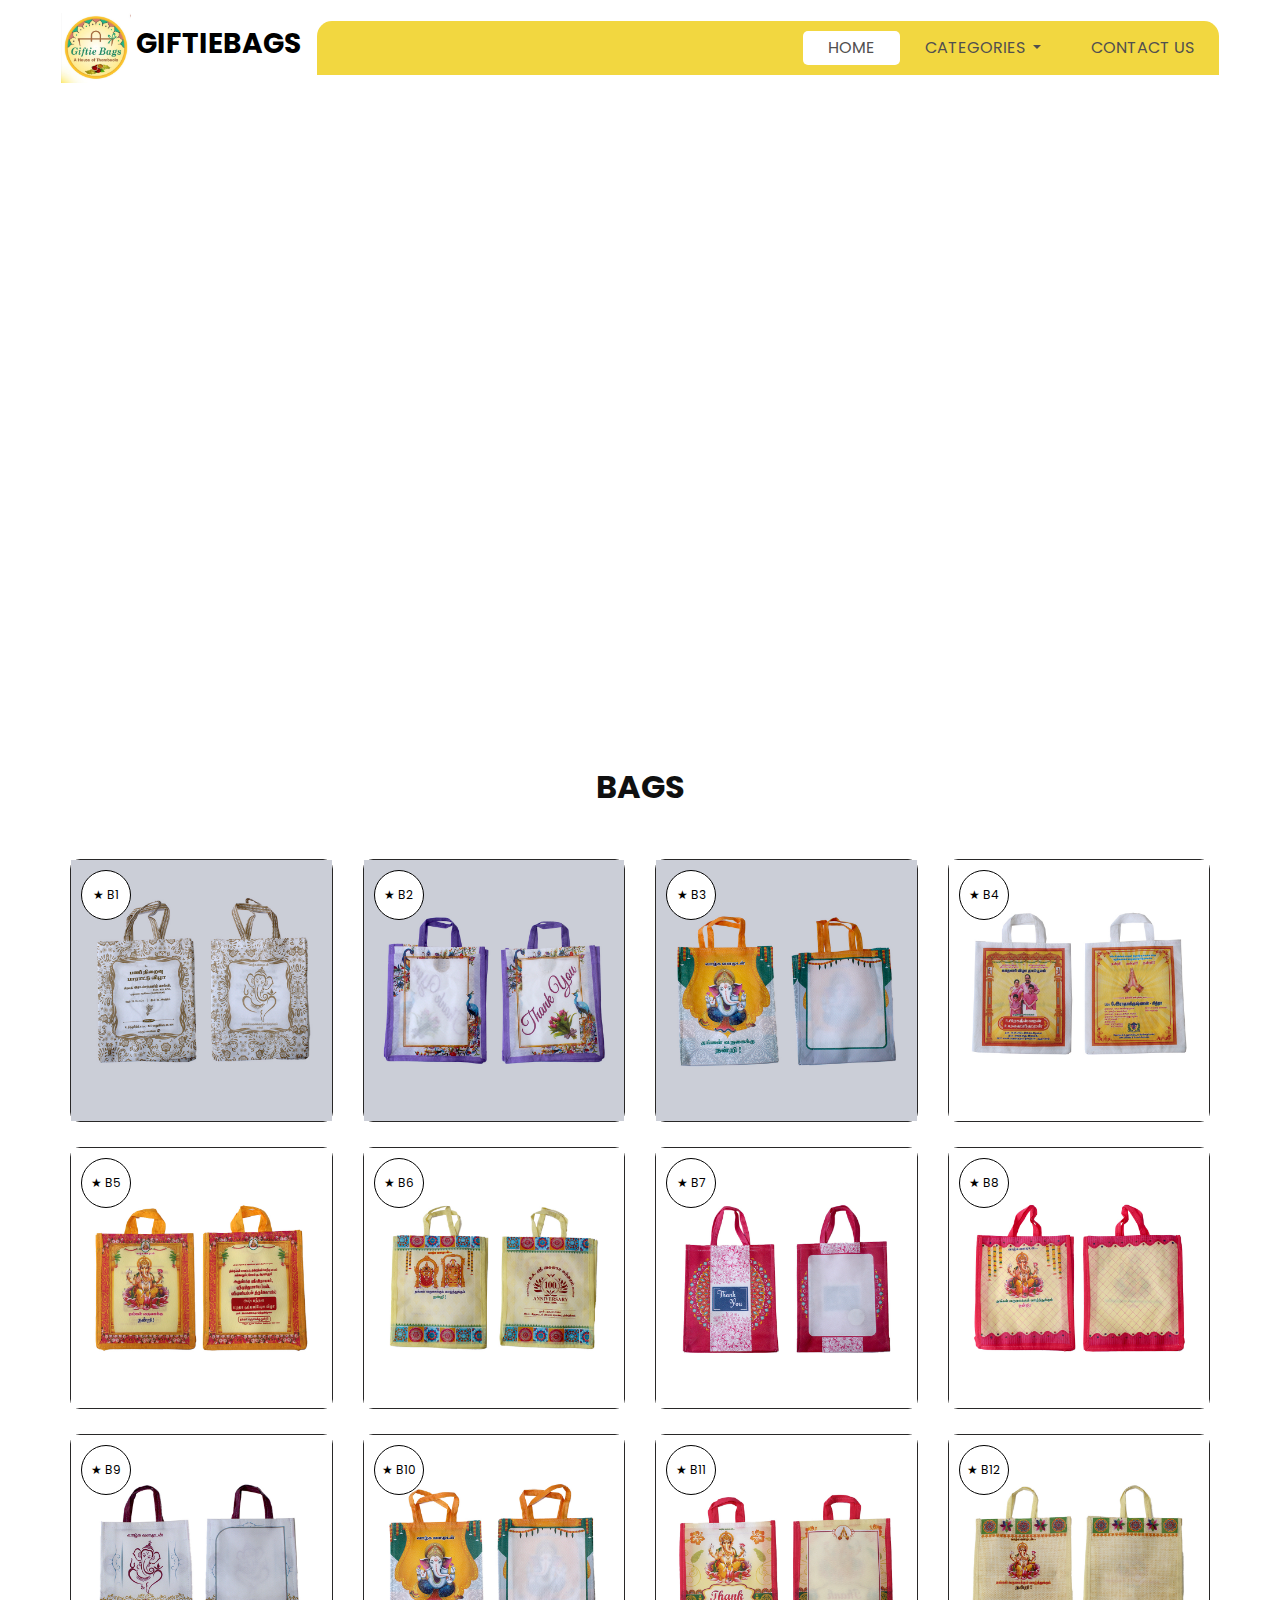
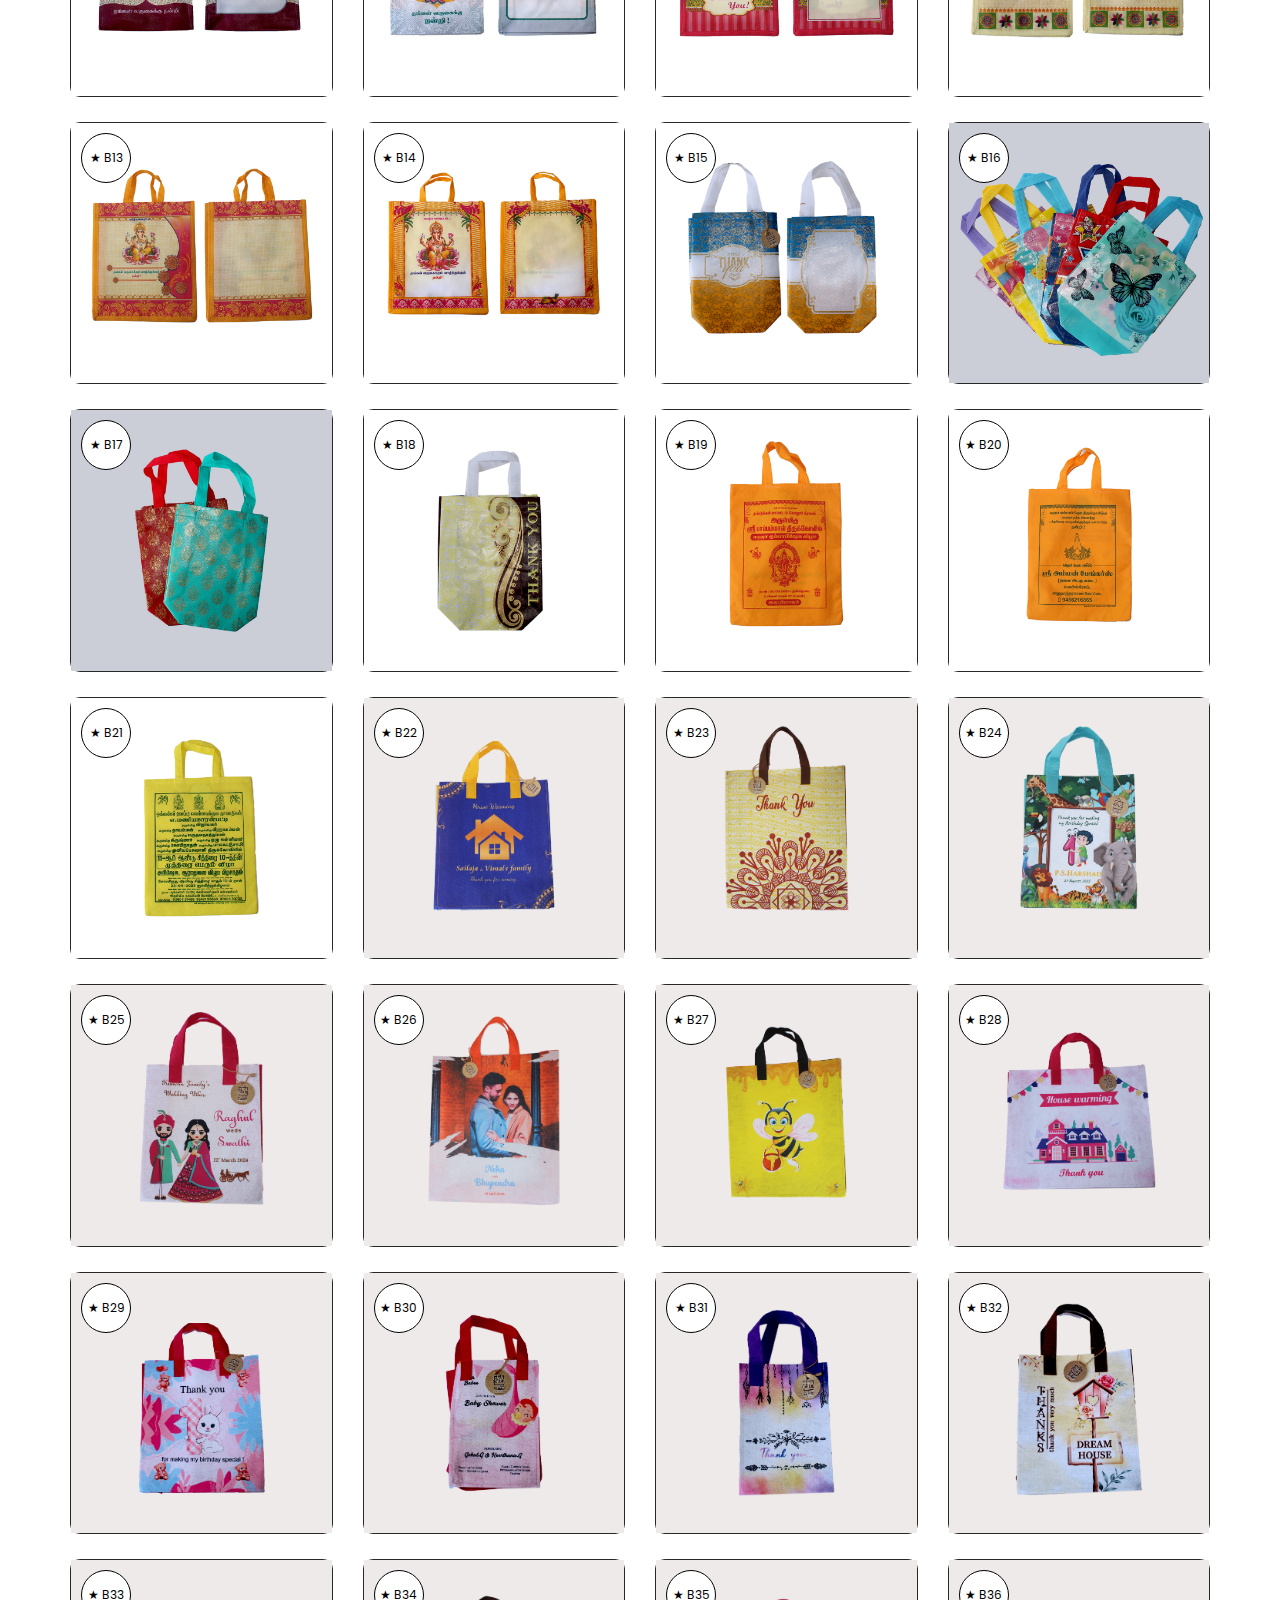
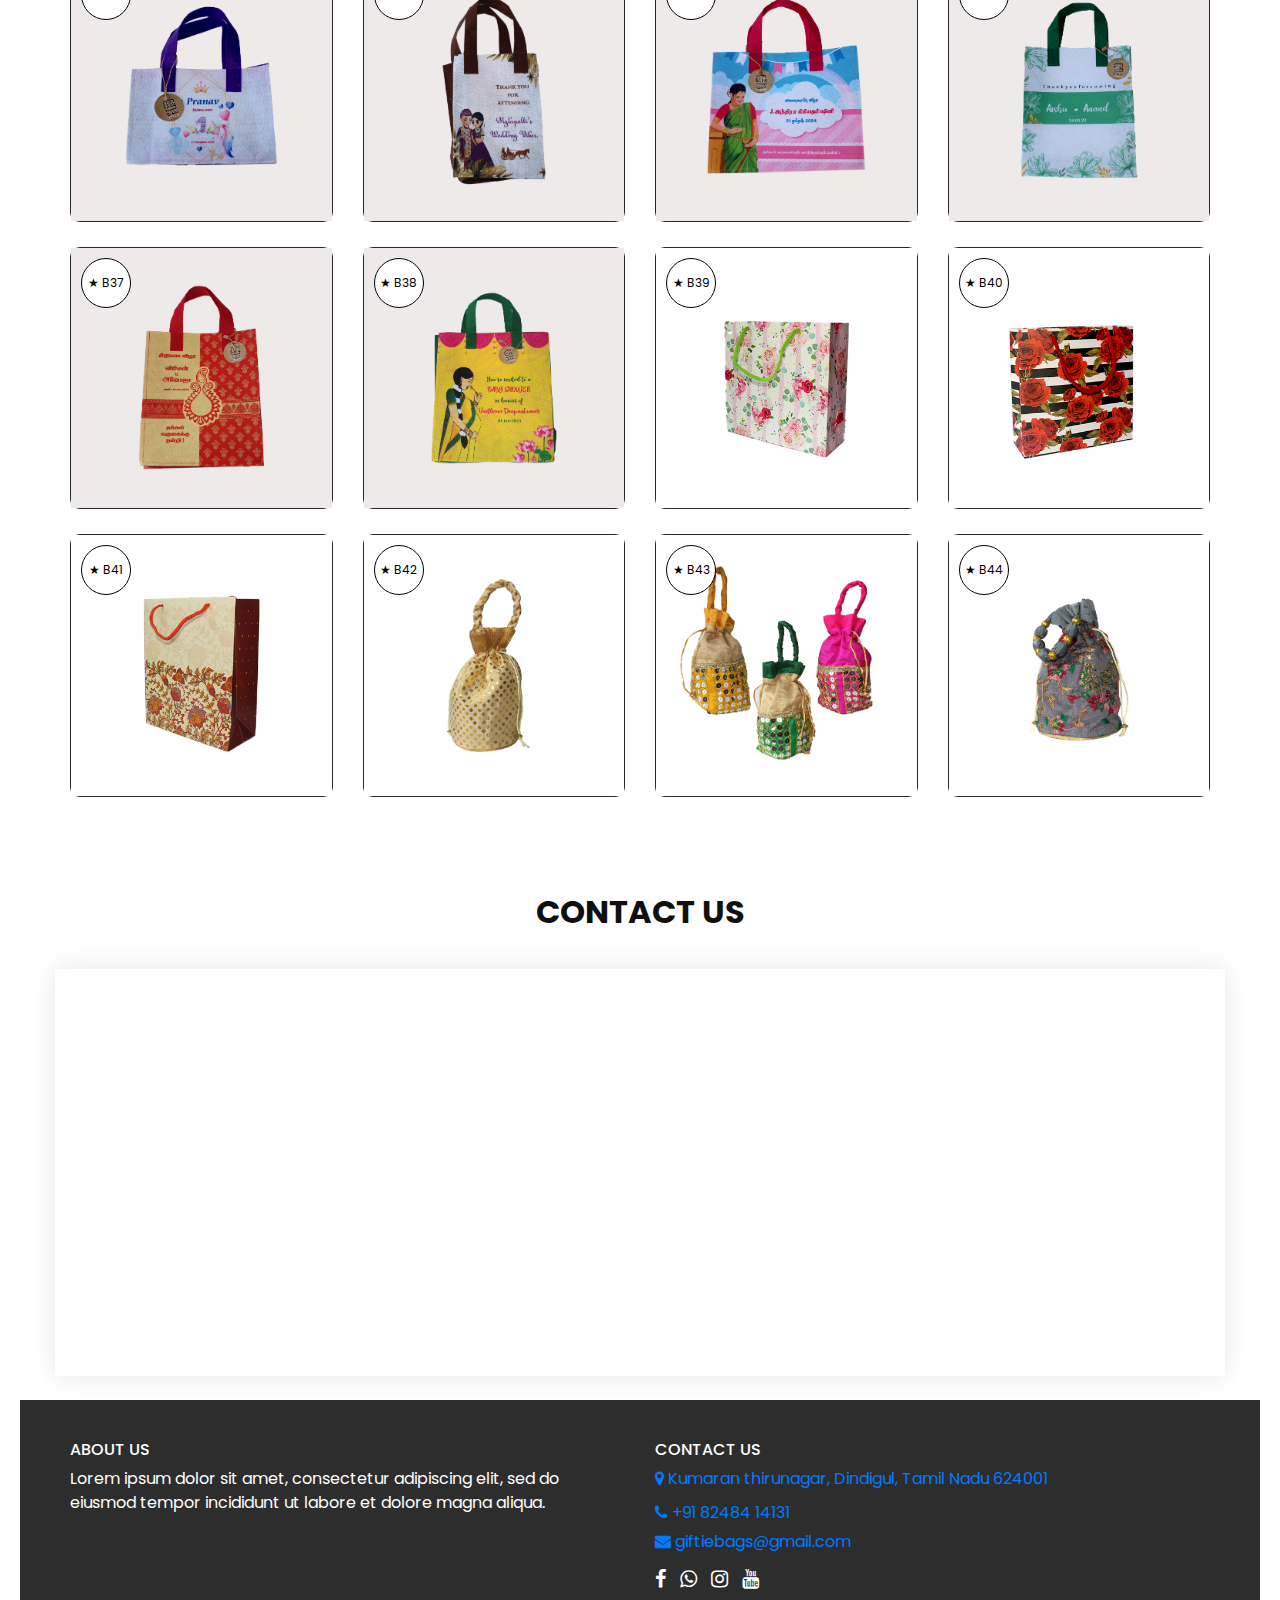
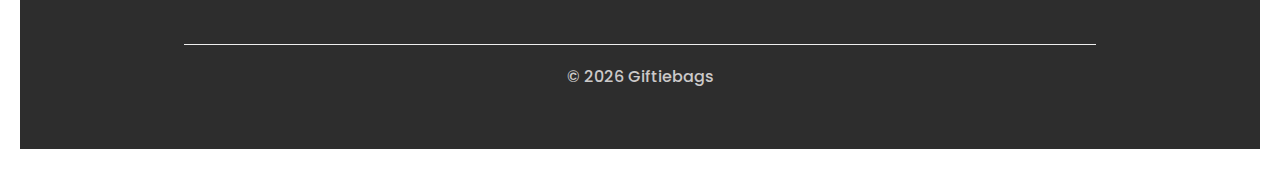
==== bags.html @ 08da4f41 "new" ====
<!DOCTYPE html>
<html>

<head>
  <!-- Basic -->
  <meta charset="utf-8" />
  <meta http-equiv="X-UA-Compatible" content="IE=edge" />
  <!-- Mobile Metas -->
  <meta name="viewport" content="width=device-width, initial-scale=1, shrink-to-fit=no" />
  <!-- Site Metas -->
  <meta name="keywords" content="Giftiebags, Gifts for all occasions, Online gift shop, Fast delivery gifts, Affordable gifts, High-quality gifts, Buy gifts online, Best gift shop, Gifts for birthdays, Gifts for anniversaries, Unique gift items, Gift ideas, E-commerce gifts, Dindigul gift shop, Tamil Nadu gifts" />
  <meta name="description" content="Giftiebags is your one-stop online gift shop offering a wide range of high-quality, affordable gifts for all occasions with fast delivery. Discover unique gift items for birthdays, anniversaries, and more." />
  <meta name="author" content="Giftiebags" />
  <!-- bootstrap core js -->
<script src="js/bootstrap.min.js"></script>


  <title>
    Giftiebags
  </title>

  <!-- slider stylesheet -->
  <link rel="stylesheet" type="text/css" href="https://cdnjs.cloudflare.com/ajax/libs/OwlCarousel2/2.3.4/assets/owl.carousel.min.css" />

  <!-- bootstrap core css -->
  <link rel="stylesheet" type="text/css" href="css/bootstrap.css" />

  <!-- Custom styles for this template -->
  <link href="css/style.css" rel="stylesheet" />
  <!-- responsive style -->
  <link href="css/responsive.css" rel="stylesheet" />

  <script>
    document.addEventListener('DOMContentLoaded', function() {
      const bagsContainer = document.getElementById('bags-container');
  
      for (let i = 1; i <= 44; i++) {
        const colDiv = document.createElement('div');
        colDiv.className = 'col-sm-6 col-md-4 col-lg-3';
  
        const boxDiv = document.createElement('div');
        boxDiv.className = 'box';
  
        const aElement = document.createElement('a');
  
        const imgBoxDiv = document.createElement('div');
        imgBoxDiv.className = 'img-box';
  
        const imgElement = document.createElement('img');
        imgElement.src = `images/Bags/Bag ${i}.jpg`;
        imgElement.alt = `Bag ${i}`;
  
        const newDiv = document.createElement('div');
        newDiv.className = 'new';
  
        const spanElement = document.createElement('span');
        spanElement.innerHTML = `&#9733; B${i}`;
  
        imgBoxDiv.appendChild(imgElement);
        newDiv.appendChild(spanElement);
        aElement.appendChild(imgBoxDiv);
        aElement.appendChild(newDiv);
        boxDiv.appendChild(aElement);
        colDiv.appendChild(boxDiv);
        bagsContainer.appendChild(colDiv);
      }
    });
  </script>
  
</head>

<body>
  <div class="hero_area">
    <!-- header section strats -->
    <header class="header_section">
      <nav class="navbar navbar-expand-lg custom_nav-container">
        <a class="navbar-brand" href="index.html">
          <img src="images/giftie.png" alt="Giftiebags Logo" class="img-fluid" style="max-width: 70px;">
          <span class="d-none d-lg-inline">Giftiebags</span>
        </a>
        <button class="navbar-toggler" type="button" data-toggle="collapse" data-target="#navbarSupportedContent" aria-controls="navbarSupportedContent" aria-expanded="false" aria-label="Toggle navigation">
          <span class="navbar-toggler-icon"></span>
        </button>
    
        <div class="collapse navbar-collapse" id="navbarSupportedContent">
          <ul class="navbar-nav ml-auto">
            <li class="nav-item active">
              <a class="nav-link" href="index.html">Home <span class="sr-only">(current)</span></a>
            </li>
            <li class="nav-item dropdown">
              <a class="nav-link dropdown-toggle" href="#" id="navbarDropdownCategories" role="button" data-toggle="dropdown" aria-haspopup="true" aria-expanded="false">
                Categories
              </a>
              <div class="dropdown-menu" aria-labelledby="navbarDropdownCategories">
                <a class="dropdown-item" href="bags.html">Bags</a>
                <a class="dropdown-item" href="gift.html">Gift</a>
                <a class="dropdown-item" href="jermen.html">Jarmen Silver & Gold</a>
                <a class="dropdown-item" href="jute.html">Jute Bag</a>
                <a class="dropdown-item" href="plate.html">Plates</a>
                <a class="dropdown-item" href="rent.html">Rent</a>
                <a class="dropdown-item" href="customized.html">Customized</a>
              </div>
            </li>
            <li class="nav-item">
              <a class="nav-link" href="contact.html">Contact Us</a>
            </li>
          </ul>
        </div>
      </nav>
    </header>
    <br>
    <!-- end header section -->
    <!-- slider section -->

    <section class="slider_section">
      <div class="slider_container">
        <div id="carouselExampleIndicators" class="carousel slide" data-ride="carousel">
          <div class="carousel-inner">
            <div class="carousel-item active" style="background-image: url('images/slider-img 2.jpg');"></div>
            <div class="carousel-item" style="background-image: url('images/slider-img.jpg');"></div>
            <div class="carousel-item" style="background-image: url('images/slider-img 3.jpg');"></div>
          </div>
          <!-- Add controls -->
          <a class="carousel-control-prev" href="#carouselExampleIndicators" role="button" data-slide="prev">
            <span class="carousel-control-prev-icon" aria-hidden="true"></span>
            <span class="sr-only">Previous</span>
          </a>
          <a class="carousel-control-next" href="#carouselExampleIndicators" role="button" data-slide="next">
            <span class="carousel-control-next-icon" aria-hidden="true"></span>
            <span class="sr-only">Next</span>
          </a>
        </div>
      </div>
    </section>
    
    
    
    
    

    <!-- end slider section -->
  </div>
  <!-- end hero area -->

  <!-- shop section -->
   <br><br>

  <section class="shop_section layout_padding">
    <div class="container">
      <div class="heading_container heading_center">
        <h2>
          Bags
        </h2>
      </div>
      
      <div id="bags-container" class="row"></div>

      
    </div>
  </section>
  <br><br>

  <!-- end shop section -->

 
   <br>
   <br>


  <!-- contact section -->

  <section class="contact_section ">
    <div class="container px-0">
      <div class="heading_container ">
        <h2 class="">
          Contact Us
        </h2>
      </div>
    </div>
    <div class="container container-bg">
      <div class="row">
        <div class="col-lg-7 col-md-6 px-0">
          <div class="map_container">
            <div class="map-responsive">
              <iframe src="https://www.google.com/maps/embed?pb=!1m18!1m12!1m3!1d3924.7235333665144!2d77.98090187425831!3d10.363976440293026!2m3!1f0!2f0!3f0!3m2!1i1024!2i768!4f13.1!3m3!1m2!1s0x3b00ab32f2de6b97%3A0xc33242e0410adecf!2sGiftie%20bags!5e0!3m2!1sen!2sin!4v1720972046450!5m2!1sen!2sin" width="1250" height="400" frameborder="0" ></iframe>
            </div>
          </div>
        </div>
       
      </div>
    </div>
  </section>
  <br>

  <!-- end contact section -->


  <!-- info section -->

  <section class="info_section layout_padding2-top" style="margin-left: 20px; margin-right: 20px;">
    <div class="info_container">
      <div class="container">
        <div class="row">
          <div class="col-md-6 col-lg-6">
            <h6>ABOUT US</h6>
            <p>
              Lorem ipsum dolor sit amet, consectetur adipiscing elit, sed do eiusmod tempor incididunt ut labore et dolore magna aliqua.
            </p>
          </div>
          <div class="col-md-6 col-lg-6">
            <h6>CONTACT US</h6>
            <div class="info_link-box">
              <a href="https://maps.app.goo.gl/H4hfAr19bzM3irhd8">
                <i class="fa fa-map-marker" aria-hidden="true"></i>
                <span> Kumaran thirunagar, Dindigul, Tamil Nadu 624001 </span>
              </a>
              <div class="contact_info">
                <a href="tel:+918248414131">
                  <i class="fa fa-phone" aria-hidden="true"></i>
                  <span>+91 82484 14131</span>
                </a>
                <a href="mailto:giftiebags@gmail.com">
                  <i class="fa fa-envelope" aria-hidden="true"></i>
                  <span>giftiebags@gmail.com</span>
                </a>
              </div>
            </div>            
            <div class="social_box">
              <a href="https://www.facebook.com/" class="social_icon">
                <i class="fa fa-facebook" aria-hidden="true"></i>
              </a>
              <a href="https://wa.me/8248414131" class="social_icon">
                <i class="fa fa-whatsapp" aria-hidden="true"></i>
              </a>              
              <a href="http://www.instagram.com/giftiebags" class="social_icon">
                <i class="fa fa-instagram" aria-hidden="true"></i>
              </a>
              <a href="#" class="social_icon">
                <i class="fa fa-youtube" aria-hidden="true"></i>
              </a>
            </div>
          </div>
        </div>
      </div>
    </div>
    <!-- footer section -->
    <footer class="footer_section">
      <div class="container">
        <p>&copy; <span id="displayYear">All Rights Reserved by</span> Giftiebags</p>
      </div>
    </footer>
    <!-- footer section -->
  </section>

  <!-- end info section -->
  <script src="js/jquery-3.4.1.min.js"></script>
  <script src="js/bootstrap.js"></script>
  <script src="https://cdnjs.cloudflare.com/ajax/libs/OwlCarousel2/2.3.4/owl.carousel.min.js">
  </script>
  <script src="js/custom.js"></script>
</body>

</html>
---- css/style.css ----
@import url("https://fonts.googleapis.com/css2?family=Poppins:wght@300;400;500;600;700&display=swap");
@import url("font-awesome.min.css");
body {
  font-family: "Poppins", sans-serif;
  color: #101010;
  background-color: #ffffff;
}

.layout_padding,
.layout_padding2,
.layout_padding2-top,
.layout_padding2-bottom,
.layout_padding-top,
.layout_padding-bottom {
  padding: 0;
}

.heading_container {
  display: flex;
  flex-direction: column;
  text-align: center;
}

.heading_container h2 {
  text-transform: uppercase;
  font-weight: bold;
}

.heading_container h2 span {
  color: gold;
}

.heading_center {
  align-items: center;
}

/* Header section */
.hero_area {
  padding: 0 45px;
}

.hero_area.sub_pages {
  height: auto;
}

#navbarSupportedContent {
  width: 100%;
  background-color: rgb(242, 215, 64);
  justify-content: center;
  padding: 10px 0;
  border-radius: 15px 15px 0 0;
}

#navbarSupportedContent.innerpage_navbar {
  background-color: white;
  border-radius: 10px;
  box-shadow: 0 0 3px 0 rgba(0, 0, 0, 0.25);
}

#navbarSupportedContent.innerpage_navbar .nav-item.active .nav-link {
  background-color: #f4f5f6;
}

#navbarSupportedContent .navbar-nav .nav-link {
  padding: 5px 25px;
  color: #514f4f;
  text-align: center;
  text-transform: uppercase;
  border-radius: 5px;
}

#navbarSupportedContent .nav-item.active .nav-link {
  background-color: #ffffff;
}

.navbar-brand span {
  font-size: 28px;
  font-weight: bold;
  color: #000000;
  text-transform: uppercase;
}

.custom_nav-container .navbar-toggler {
  width: 37px;
  height: 42px;
  transition: all 0.3s;
}

.custom_nav-container .navbar-toggler span {
  display: block;
  width: 35px;
  height: 4px;
  background-color: #000000;
  margin: 7px 0;
  position: relative;
  border-radius: 5px;
  transition: all 0.3s;
}

.custom_nav-container .navbar-toggler span::before,
.custom_nav-container .navbar-toggler span::after {
  content: "";
  position: absolute;
  left: 0;
  height: 100%;
  width: 100%;
  background-color: #000000;
  top: -10px;
  border-radius: 5px;
  transition: all 0.3s;
}

.custom_nav-container .navbar-toggler span::after {
  top: 10px;
}

.custom_nav-container .navbar-toggler[aria-expanded="true"] {
  transform: rotate(360deg);
}

.custom_nav-container .navbar-toggler[aria-expanded="true"] span {
  transform: rotate(45deg);
}

.custom_nav-container .navbar-toggler[aria-expanded="true"] span::before,
.custom_nav-container .navbar-toggler[aria-expanded="true"] span::after {
  transform: rotate(90deg);
  top: 0;
}

/* Dropdown menu styles */
.dropdown-menu {
  background-color: #ffffff; /* Background color */
  box-shadow: 0 0 10px rgba(0, 0, 0, 0.1); /* Box shadow for dropdown */
  border: none; /* Remove default border */
  border-radius: 5px; /* Rounded corners */
  padding: 10px 0; /* Padding inside dropdown menu */
}

.dropdown-menu a {
  color: #333; /* Text color */
  padding: 10px 20px; /* Padding around text */
  display: block; /* Display as block element */
  text-decoration: none; /* Remove underline */
  transition: background-color 0.3s; /* Smooth background color transition */
}

.dropdown-menu a:hover {
  background-color: #f0f0f0; /* Background color on hover */
}

/*end header section*/


.carousel-item {
  background-size: contain;
  background-position: center;
  background-repeat: no-repeat;
  height: 600px;
  
}

.shop_section .heading_container {
  margin-bottom: 20px;
}

.shop_section .box {
  background-color: #eeeeee;
  position: relative;
  padding: 0; /* Remove padding */
  margin-top: 25px;
  border: 1px solid rgb(41, 40, 40); /* Add border color */
  border-radius: 10px; /* Add border radius */
}

.shop_section .box a {
  color: #000000;
  display: block; /* Ensure the link takes full space */
}

.shop_section .box .img-box {
  display: flex;
  justify-content: center;
  align-items: center;
  height: auto; /* Let the height adjust based on the image */
  overflow: hidden; /* Ensure the image fits within the container */
  margin: 0; /* Remove any margin */
  background-color: white; /* Set background color to gray */
}

.shop_section .box .img-box img {
  width: 100%;
  height: 100%;
  object-fit: cover; /* Ensure the image covers the entire container */
}

.shop_section .box .detail-box {
  display: flex;
  justify-content: space-between;
  padding: 10px; /* Add padding to the detail box if needed */
}

.shop_section .box .detail-box h6 span {
  color: #db4f66;
}

.shop_section .box .new {
  width: 50px;
  height: 50px;
  position: absolute;
  top: 10px;
  left: 10px;
  background-color: #ffffff;
  display: flex;
  justify-content: center;
  align-items: center;
  border-radius: 100%;
  font-size: 12px;
  border: 1px solid black; /* Added border */
  box-sizing: border-box; /* Ensures the border is included in the element's dimensions */
}

.shop_section .btn-box {
  display: flex;
  justify-content: center;
  margin-top: 45px;
}

.shop_section .btn-box a {
  display: inline-block;
  padding: 10px 40px;
  background-color: #f16179;
  color: #ffffff;
  border: 1px solid #f16179;
  border-radius: 5px;
  transition: all .3s;
}

.shop_section .btn-box a:hover {
  background-color: transparent;
  color: #f16179;
}



.saving_section {
  padding-left: 45px;
  padding-right: 45px;
}

.saving_section .box {
  padding-top: 45px;
  background-color: #7fd7eb;
  color: #ffffff;
  border-radius: 15px;
}

.saving_section .row {
  -webkit-box-align: center;
      -ms-flex-align: center;
          align-items: center;
}

.saving_section .img-box {
  padding: 15px 0 0 25px;
}

.saving_section .img-box img {
  width: 100%;
}

.saving_section .detail-box {
  padding: 0 25px;
}

.saving_section .detail-box p {
  margin-top: 5px;
}

.saving_section .detail-box .btn-box {
  display: -webkit-box;
  display: -ms-flexbox;
  display: flex;
  -ms-flex-wrap: wrap;
      flex-wrap: wrap;
  margin: 35px -5px 0;
}

.saving_section .detail-box .btn-box a {
  width: 165px;
  text-align: center;
  margin: 5px;
}

.saving_section .detail-box .btn-box .btn1 {
  display: inline-block;
  padding: 10px 0;
  background-color: #109dbd;
  color: #ffffff;
  border: 1px solid #109dbd;
  border-radius: 0;
  -webkit-transition: all .3s;
  transition: all .3s;
}

.saving_section .detail-box .btn-box .btn1:hover {
  background-color: transparent;
  color: #109dbd;
}

.saving_section .detail-box .btn-box .btn2 {
  display: inline-block;
  padding: 10px 0;
  background-color: #ffffff;
  color: #000000;
  border: 1px solid #ffffff;
  border-radius: 0;
  -webkit-transition: all .3s;
  transition: all .3s;
}

.saving_section .detail-box .btn-box .btn2:hover {
  background-color: transparent;
  color: #ffffff;
}

.why_section .box {
  text-align: center;
  margin-top: 45px;
  background-color: #f9f8f7;
  padding: 25px;
  border-radius: 5px;
}

.why_section .box .img-box {
  margin-bottom: 15px;
}

.why_section .box .img-box svg {
  width: 55px;
  height: auto;
  fill: #320b57;
}

.gift_section {
  padding-left: 45px;
  padding-right: 45px;
}

.gift_section .box {
  background-color: #6929a5;
  border-radius: 15px;
  color: #ffffff;
}

.gift_section .row {
  -webkit-box-align: center;
      -ms-flex-align: center;
          align-items: center;
}

.gift_section .img-box {
  padding: 60px 0 60px 25px;
}

.gift_section .img-box img {
  width: 100%;
}

.gift_section .detail-box {
  padding: 0 25px;
}

.gift_section .detail-box p {
  margin-top: 5px;
}

.gift_section .detail-box .btn-box {
  display: -webkit-box;
  display: -ms-flexbox;
  display: flex;
  -ms-flex-wrap: wrap;
      flex-wrap: wrap;
  margin: 35px -5px 0;
}

.gift_section .detail-box .btn-box a {
  width: 165px;
  text-align: center;
  margin: 5px;
}

.gift_section .detail-box .btn-box .btn1 {
  display: inline-block;
  padding: 10px 0;
  background-color: #ffffff;
  color: #000000;
  border: 1px solid #ffffff;
  border-radius: 0;
  -webkit-transition: all .3s;
  transition: all .3s;
}

.gift_section .detail-box .btn-box .btn1:hover {
  background-color: transparent;
  color: #ffffff;
}

.gift_section .detail-box .btn-box .btn2 {
  display: inline-block;
  padding: 10px 0;
  background-color: #9242dd;
  color: #ffffff;
  border: 1px solid #9242dd;
  border-radius: 0;
  -webkit-transition: all .3s;
  transition: all .3s;
}

.gift_section .detail-box .btn-box .btn2:hover {
  background-color: transparent;
  color: #9242dd;
}

.contact_section {
  position: relative;

}

.contact_section .container-bg {
  -webkit-box-shadow: 0 0 25px 0 rgba(0, 0, 0, 0.1);
          box-shadow: 0 0 25px 0 rgba(0, 0, 0, 0.1);
}

.contact_section .heading_container {
  margin-bottom: 30px;
}

.contact_section .row {
  -webkit-box-align: stretch;
      -ms-flex-align: stretch;
          align-items: stretch;
}

.contact_section form {
  padding-right: 35px;
  padding: 45px 20px;
}

.contact_section input {
  width: 100%;
  border: 1px solid #919191;
  height: 50px;
  margin-bottom: 25px;
  padding-left: 25px;
  background-color: transparent;
  outline: none;
  color: #101010;
}

.contact_section input::-webkit-input-placeholder {
  color: #131313;
}

.contact_section input:-ms-input-placeholder {
  color: #131313;
}

.contact_section input::-ms-input-placeholder {
  color: #131313;
}

.contact_section input::placeholder {
  color: #131313;
}

.contact_section input.message-box {
  height: 120px;
}

.contact_section button {
  display: inline-block;
  padding: 12px 45px;
  background-color: #db4f66;
  color: #ffffff;
  border: 1px solid #db4f66;
  border-radius: 0;
  -webkit-transition: all .3s;
  transition: all .3s;
  display: block;
  color: #fff;
  margin: 35px auto 0 auto;
}

.contact_section button:hover {
  background-color: transparent;
  color: #db4f66;
}

.contact_section .map_container {
  height: 100%;
  min-height: 375px;
}

.contact_section .map_container .map-responsive {
  height: 100%;
}

.client_section .heading_container {
  margin-bottom: 20px;
}

.client_section .box {
  margin: 15px 45px;
  -webkit-box-shadow: 0 0 5px 0 rgba(0, 0, 0, 0.25);
          box-shadow: 0 0 5px 0 rgba(0, 0, 0, 0.25);
  padding: 25px;
}

.client_section .box .client_info {
  display: -webkit-box;
  display: -ms-flexbox;
  display: flex;
  -webkit-box-pack: justify;
      -ms-flex-pack: justify;
          justify-content: space-between;
}

.client_section .box .client_info .client_name h5 {
  font-weight: 600;
  color: gold;
}

.client_section .box .client_info .client_name h6 {
  margin-bottom: 0;
  color: #bfc0c0;
  font-weight: normal;
  font-size: 15px;
}

.client_section .box .client_info i {
  font-size: 24px;
}

.client_section .box p {
  margin-top: 15px;
}

.client_section .carousel-control-prev,
.client_section .carousel-control-next {
  width: 45px;
  height: 125px;
  background-color: gold;
  opacity: 1;
  font-size: 28px;
  font-weight: bold;
  top: 50%;
  -webkit-transform: translateY(-50%);
          transform: translateY(-50%);
}

.client_section .carousel-control-prev {
  left: 0;
}

.client_section .carousel-control-next {
  right: 0;
}

/* info section */
.info_section {
  position: relative;
  background-color: #2d2d2d;
  color: #ffffff;
  /* margin-left: 170px;
  margin-right: 90px; */
  margin-bottom: 20px;
  padding-top: 40px;
  padding-bottom: 20px; /* Adjust as needed */
}

.info_container {
  display: flex;
  justify-content: space-between;
  align-items: flex-start;
}

.about_us,
.contact_info {
  margin-top: 10px;
}

.contact_info a {
  display: block;
  margin-bottom: 5px;
}

.about_us h6,
.contact_info h6 {
  font-weight: bold;
  text-transform: uppercase;
  margin-bottom: 15px;
}

.about_us p,
.contact_info .info_link-box a {
  color: #cbc9c9;
}

.contact_info .info_link-box a:hover span {
  color: #ffffff;
}

.social_box {
  margin-top: 10px;
}

.social_box .social_icon {
  display: inline-block;
  margin-right: 10px;
  font-size: 20px;
  color: #fff;
}

.social_box .social_icon:last-child {
  margin-right: 0;
}


/* Adjustments for footer */
/* Adjustments for footer */
.footer_section {
  margin-top: 30px; /* Adjust margin as needed */
  padding: 20px 0; /* Adjust padding as needed */
  font-weight: 500;
  text-align: center;
  color: #cbc9c9;
  background-color: #2d2d2d; /* Background color for footer */
}

.footer_section p {
  margin: 0 auto;
  border-top: 1.5px solid #eeeeee;
  width: 80%; /* Adjust width for desktop */
  padding: 20px 0; /* Adjust padding for desktop */
}

.button_section {
  padding: 50px 0;
  background-color: #f9f9f9;
  text-align: center;
}

.section_heading {
  font-size: 24px;
  margin-bottom: 20px;
}

.button_wrapper {
  display: inline-block;
}

.contact_button {
  display: inline-block;
  padding: 12px 30px;
  font-size: 18px;
  font-weight: bold;
  text-decoration: none;
  color: #ffffff;
  background-color: #007bff;
  border-radius: 5px;
  transition: background-color 0.3s ease;
}

.contact_button:hover {
  background-color: #0056b3;
}

@media (max-width: 768px) {
  .carousel-item {
    height: 240px; /* Adjust for tablets */
  }

  .d-inline {
    font-size: 12px;
  }

  .footer_section {
    margin-top: 20px; /* Adjust margin for smaller screens */
    padding: 15px 0; /* Adjust padding for smaller screens */
  }

  .footer_section p {
    width: 90%; /* Adjust width for smaller screens */
    padding: 10px 0; /* Adjust padding for smaller screens */
  }

  iframe {
    width: 100%;
    margin-left: 20px;
  }

  .about_us h6,
  .contact_info h6 {
    text-align: left; /* Align headings to the left */
    margin-bottom: 10px; /* Adjust margin if needed */
  }
  /* end footer section */
  /*# sourceMappingURL=style.css.map */
}
---- css/responsive.css ----
@media (max-width: 1120px) {
    .saving_section .detail-box {
        padding: 0;
    }
}

@media (max-width: 992px) {
  
    .custom_nav-container {
        flex-direction: row;
    }

    .custom_nav-container .navbar-nav {
        align-items: center;
    }

    #navbarSupportedContent .navbar-nav .nav-link {
        margin: 5px 0;
    }

    .slider_section .detail-box {
        padding-left: 0;
    }

    .slider_section .detail-box h1 {
        font-size: 3rem;
    }

    .slider_section .img-box {
        padding: 0;
    }

    .saving_section .row {
        flex-direction: column-reverse;
    }

    .saving_section .detail-box {

        margin-bottom: 30px;
    }

    .client_section .box {
        margin: 15px 25px;
    }

    .client_section .carousel_btn-box {
        display: flex;
        justify-content: center;
        margin-top: 45px;
    }

    .client_section .carousel-control-prev,
    .client_section .carousel-control-next {
        position: unset;
        margin: 0 2.5px;
        width: 45px;
        height: 45px;
    }
}

@media (max-width: 768px) {
    .hero_area {
        padding: 0 25px;
    }

    .slider_section .img-box {
        margin-bottom: 45px;
    }

    .saving_section,
    .gift_section {
        padding-left: 25px;
        padding-right: 25px;
    }

    .gift_section .box {
        padding: 45px 0;
    }

    .gift_section .img-box {
        padding: 0 15px;
        margin-bottom: 45px;
    }

    .info_section .row>div {
        text-align: center;
        display: flex;
        flex-direction: column;
        align-items: center;

    }

    /* .info_section {
        margin: 0 25px 25px;
    } */


}

@media (max-width: 576px) {
    .contact_section {
        padding-left: 25px;
        padding-right: 25px;
    }
}

@media (max-width: 480px) {

    .saving_section .detail-box,
    .gift_section .detail-box {
        padding: 0 5px;
    }
}

@media (max-width: 420px) {}

@media (max-width: 376px) {}

@media (min-width: 1200px) {
    .container {
        max-width: 1170px;
    }
}
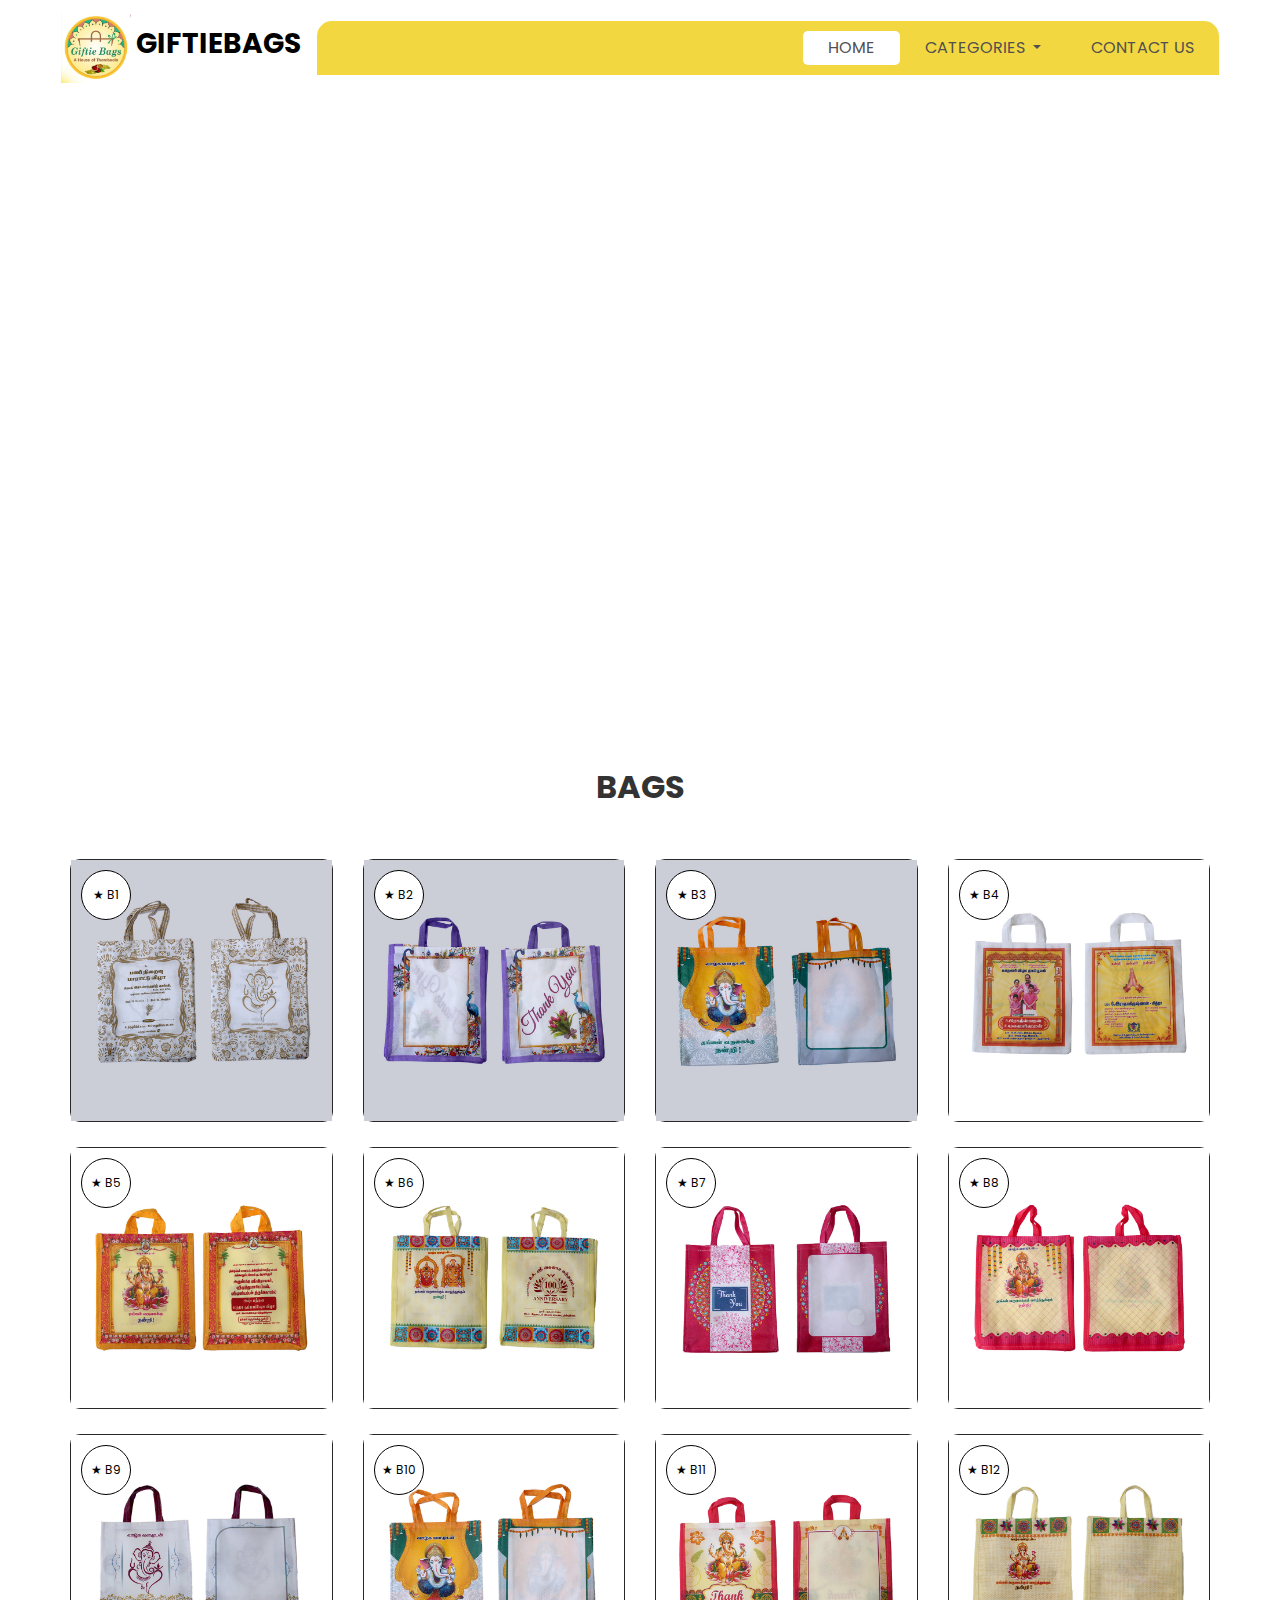
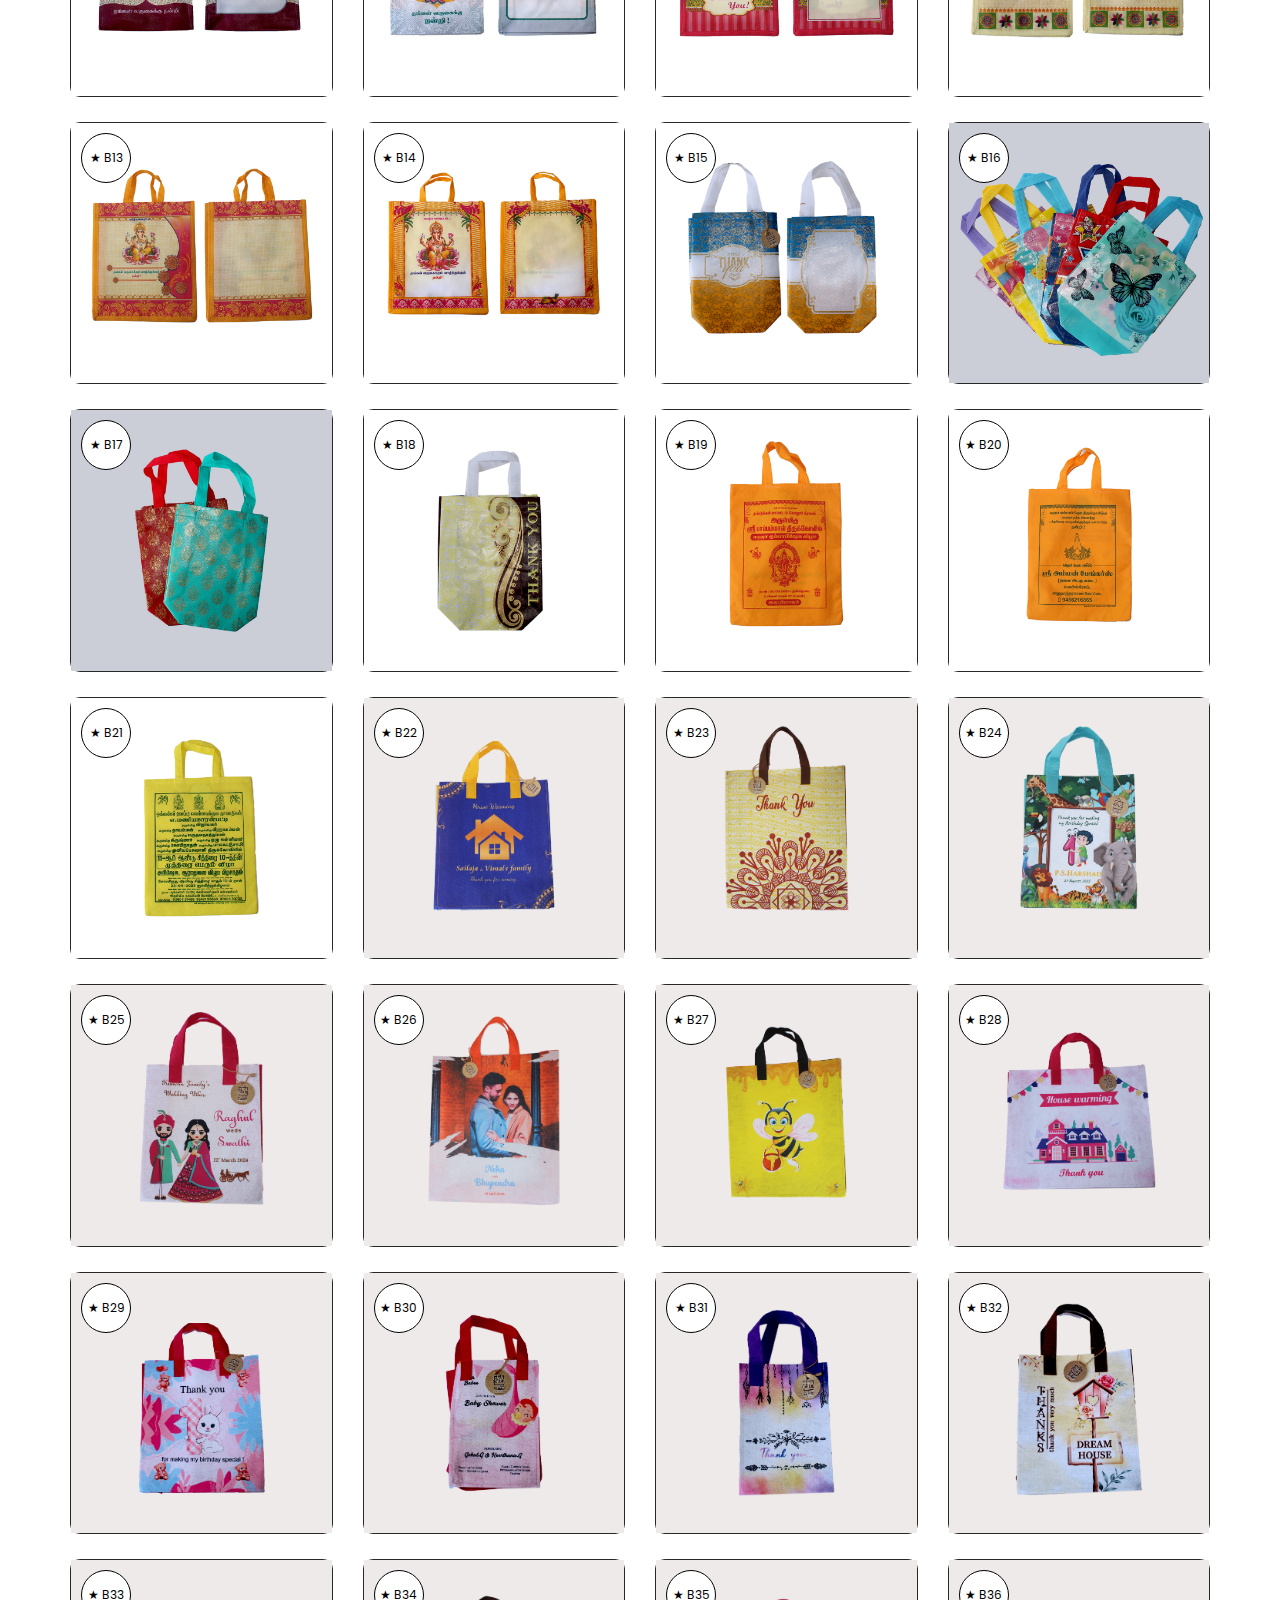
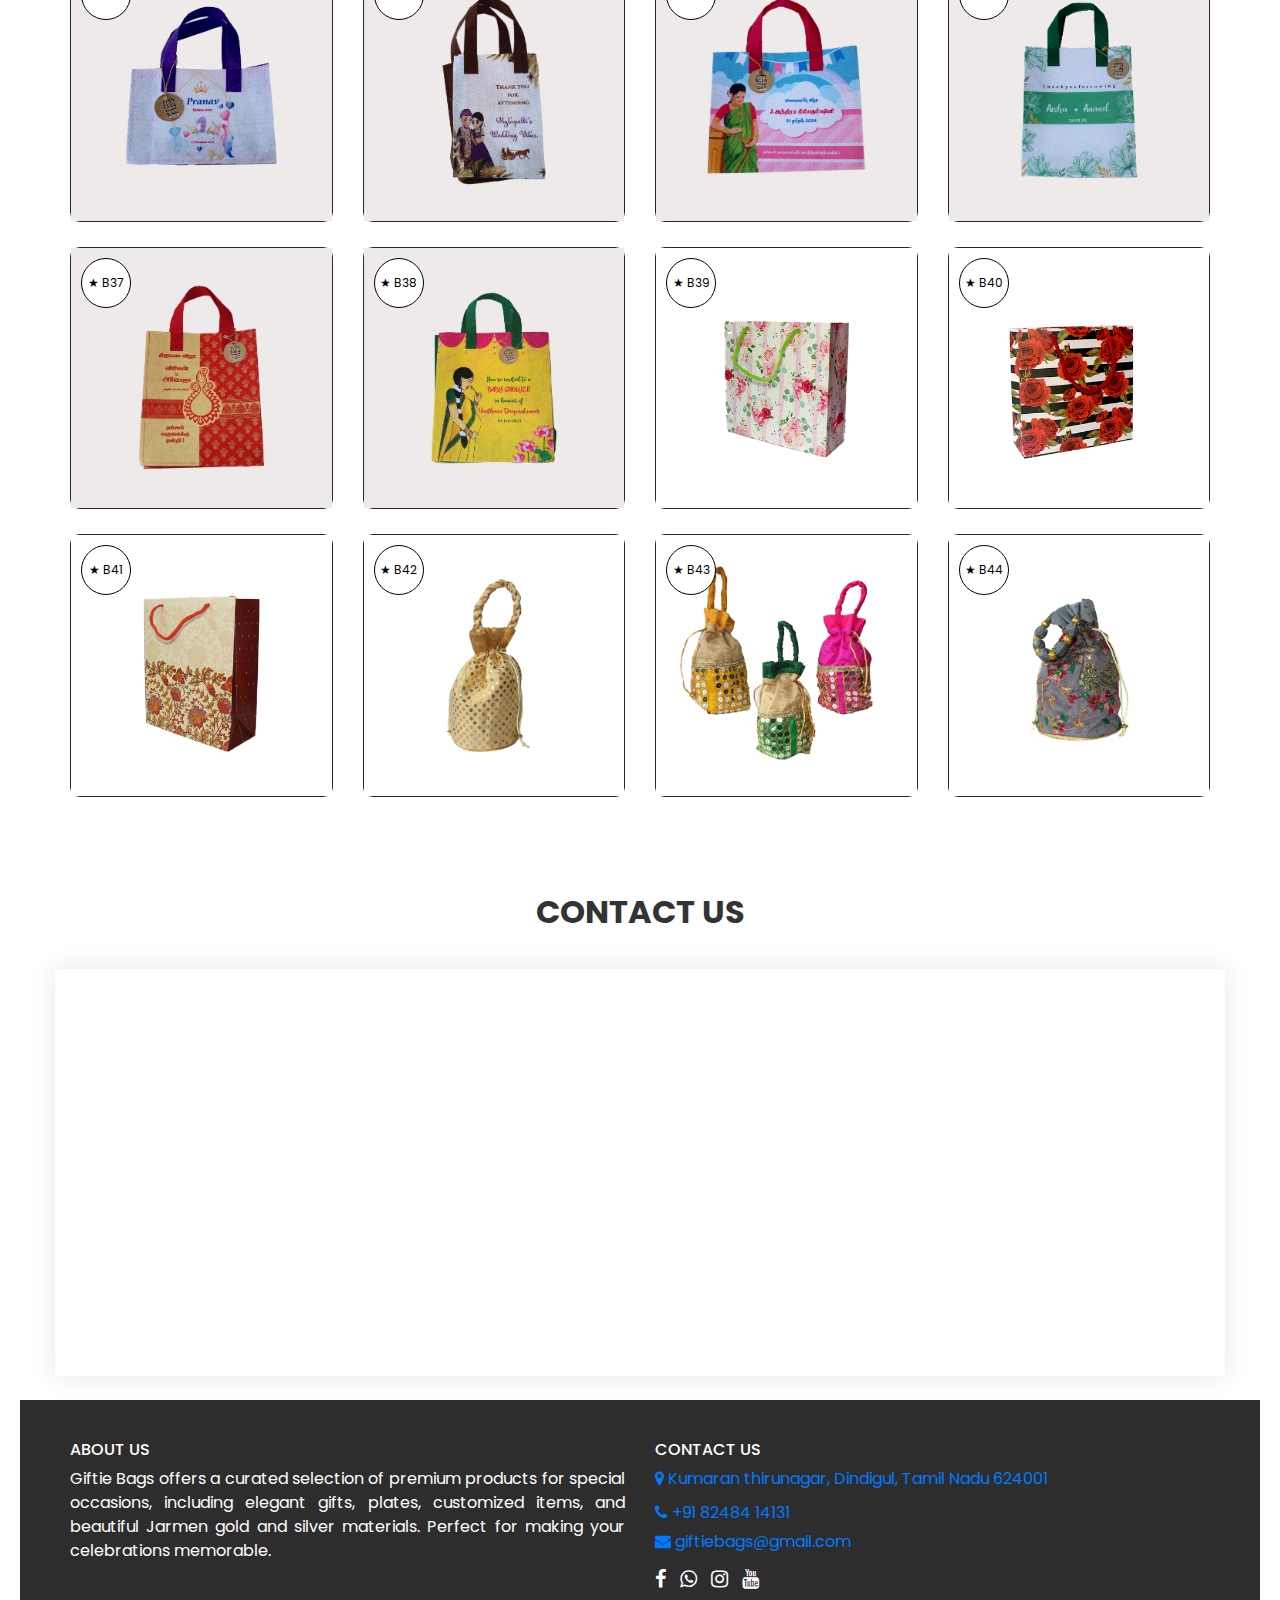
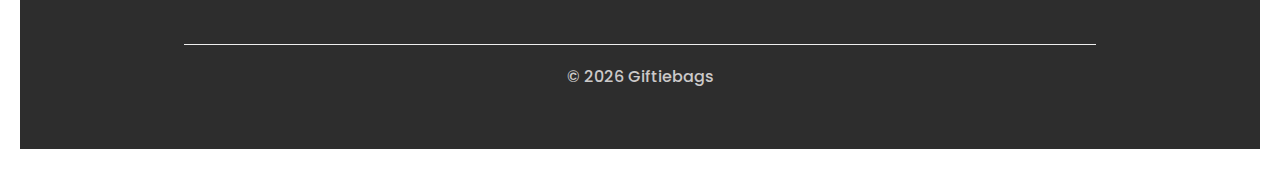
==== commit 73e883c6: "ss" ====
--- a/bags.html
+++ b/bags.html
@@ -42,6 +42,8 @@
         boxDiv.className = 'box';
   
         const aElement = document.createElement('a');
+        aElement.href = `order.html?model=B${i}`;
+
   
         const imgBoxDiv = document.createElement('div');
         imgBoxDiv.className = 'img-box';
@@ -204,7 +206,9 @@
           <div class="col-md-6 col-lg-6">
             <h6>ABOUT US</h6>
             <p>
-              Lorem ipsum dolor sit amet, consectetur adipiscing elit, sed do eiusmod tempor incididunt ut labore et dolore magna aliqua.
+              Giftie Bags offers a curated selection of premium products for special occasions, including elegant gifts,
+              plates, customized items, and beautiful Jarmen gold and silver materials. Perfect for making your
+              celebrations memorable.
             </p>
           </div>
           <div class="col-md-6 col-lg-6">
--- a/css/style.css
+++ b/css/style.css
@@ -127,6 +127,66 @@
   transform: rotate(90deg);
   top: 0;
 }
+
+
+.order_section {
+  padding: 60px 0;
+}
+
+.heading_container {
+  text-align: center;
+  margin-bottom: 40px;
+}
+
+.heading_container h2 {
+  font-size: 32px;
+  color: #333;
+}
+
+.form-group {
+  margin-bottom: 20px;
+}
+
+.form-group label {
+  font-weight: bold;
+  color: #555;
+}
+
+.form-control {
+  width: 100%;
+  padding: 10px;
+  border: 1px solid #ced4da;
+  border-radius: 4px;
+  box-shadow: inset 0 1px 3px rgba(0, 0, 0, 0.1);
+}
+
+.form-control:focus {
+  border-color: #80bdff;
+  outline: 0;
+  box-shadow: 0 0 5px rgba(128, 189, 255, 0.5);
+}
+
+textarea.form-control {
+  resize: vertical;
+}
+
+.btn-primary {
+  background-color: #007bff;
+  border-color: #007bff;
+  padding: 10px 20px;
+  border-radius: 4px;
+  font-size: 16px;
+  color: #fff;
+  cursor: pointer;
+  transition: background-color 0.3s ease;
+}
+
+.btn-primary:hover {
+  background-color: #0056b3;
+  border-color: #0056b3;
+}
+
+
 
 /* Dropdown menu styles */
 .dropdown-menu {
@@ -607,6 +667,11 @@
   color: #cbc9c9;
 }
 
+.info_section .col-md-6 p {
+  text-align: justify;
+}
+
+
 .contact_info .info_link-box a:hover span {
   color: #ffffff;
 }
@@ -709,3 +774,51 @@
   /*# sourceMappingURL=style.css.map */
 }
 
+/* Header section adjustments for mobile view */
+@media (max-width: 767px) {
+  .navbar-brand {
+    flex-direction: column;
+    text-align: center;
+  }
+  
+  .navbar-brand img {
+    max-width: 50px; /* Adjust logo size for mobile */
+  }
+
+  .navbar-nav {
+    text-align: center;
+  }
+
+  .navbar-nav .nav-item {
+    margin: 0;
+  }
+
+  .navbar-nav .nav-link {
+    padding: 10px;
+  }
+
+  .dropdown-menu {
+    text-align: center;
+  }
+
+  .navbar-toggler {
+    border: none; /* Remove border from toggler button */
+  }
+
+  .carousel-inner .carousel-item {
+    background-size: cover;
+    background-position: center;
+    height: 200px; /* Adjust height of carousel items for mobile */
+  }
+}
+
+/* Adjustments for larger mobile screens */
+@media (max-width: 991px) and (min-width: 768px) {
+  .navbar-brand img {
+    max-width: 60px; /* Adjust logo size for tablets */
+  }
+
+  .carousel-inner .carousel-item {
+    height: 300px; /* Adjust height of carousel items for tablets */
+  }
+}
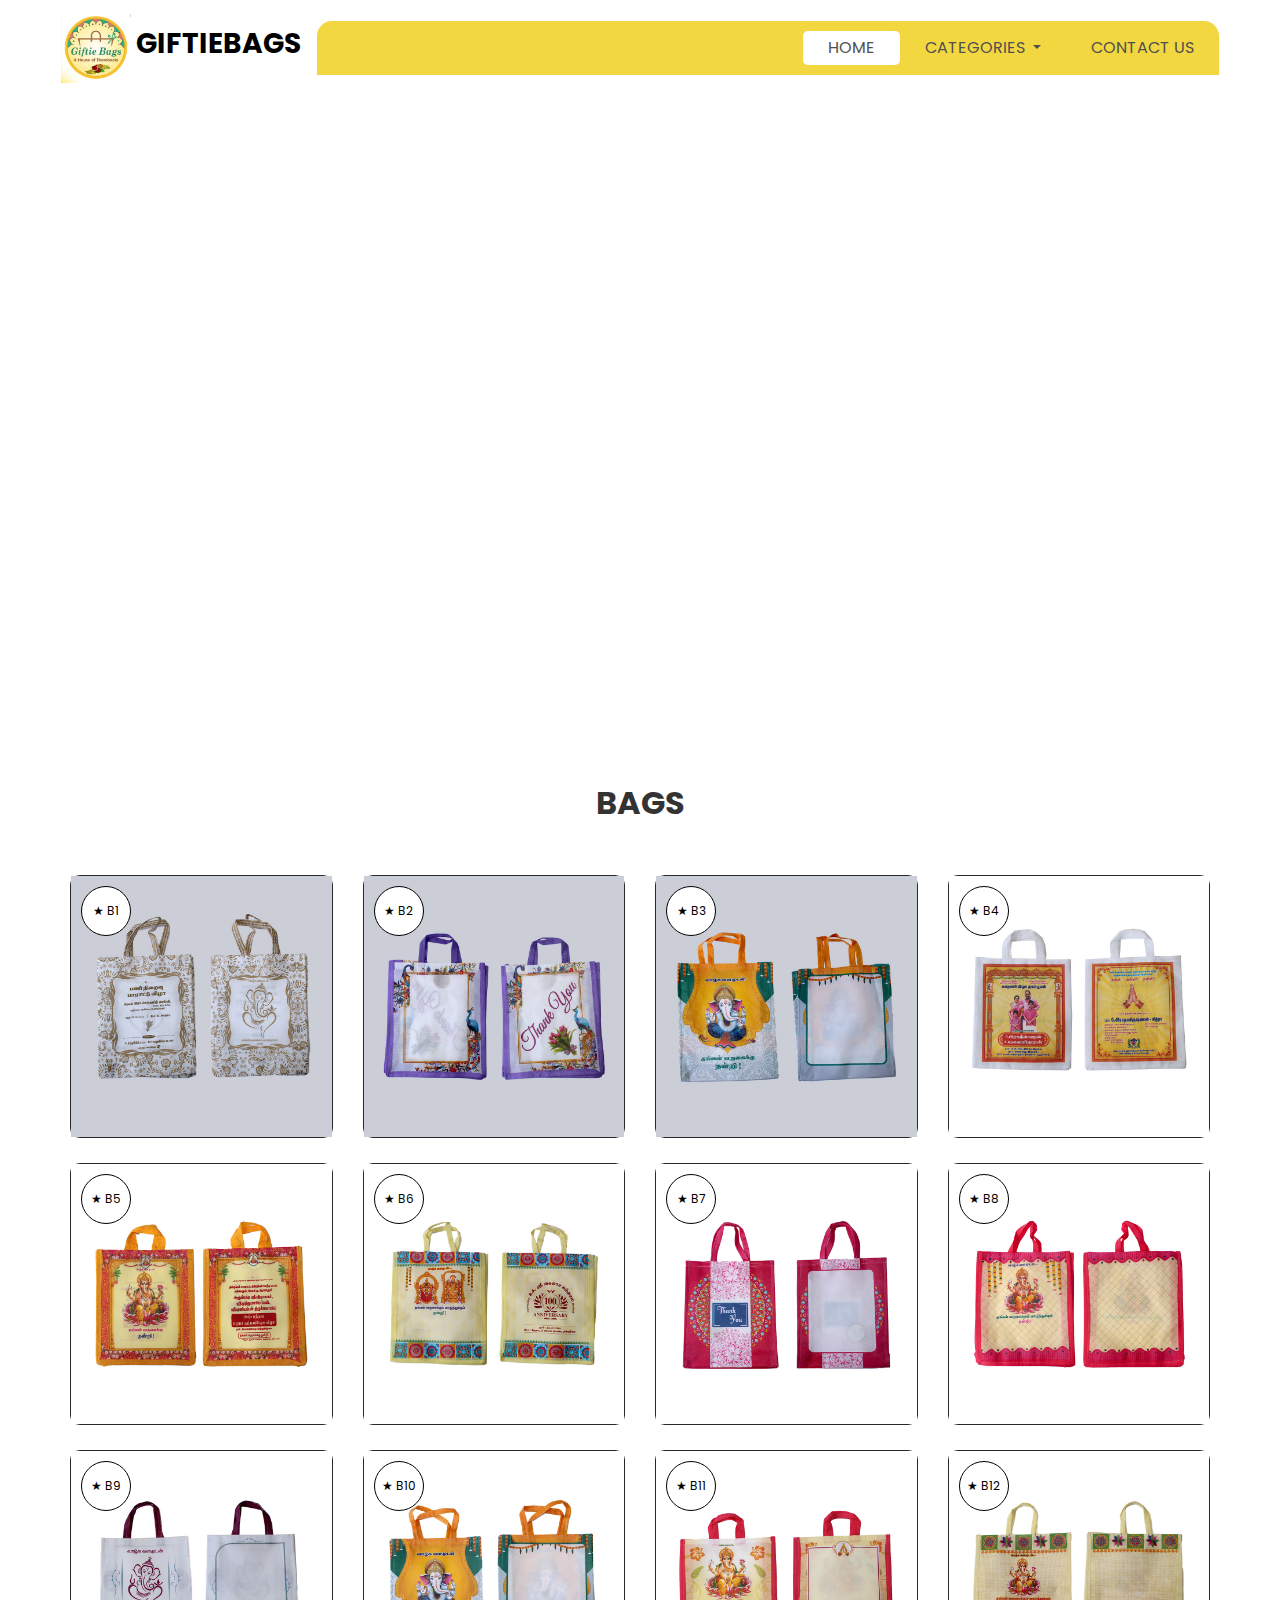
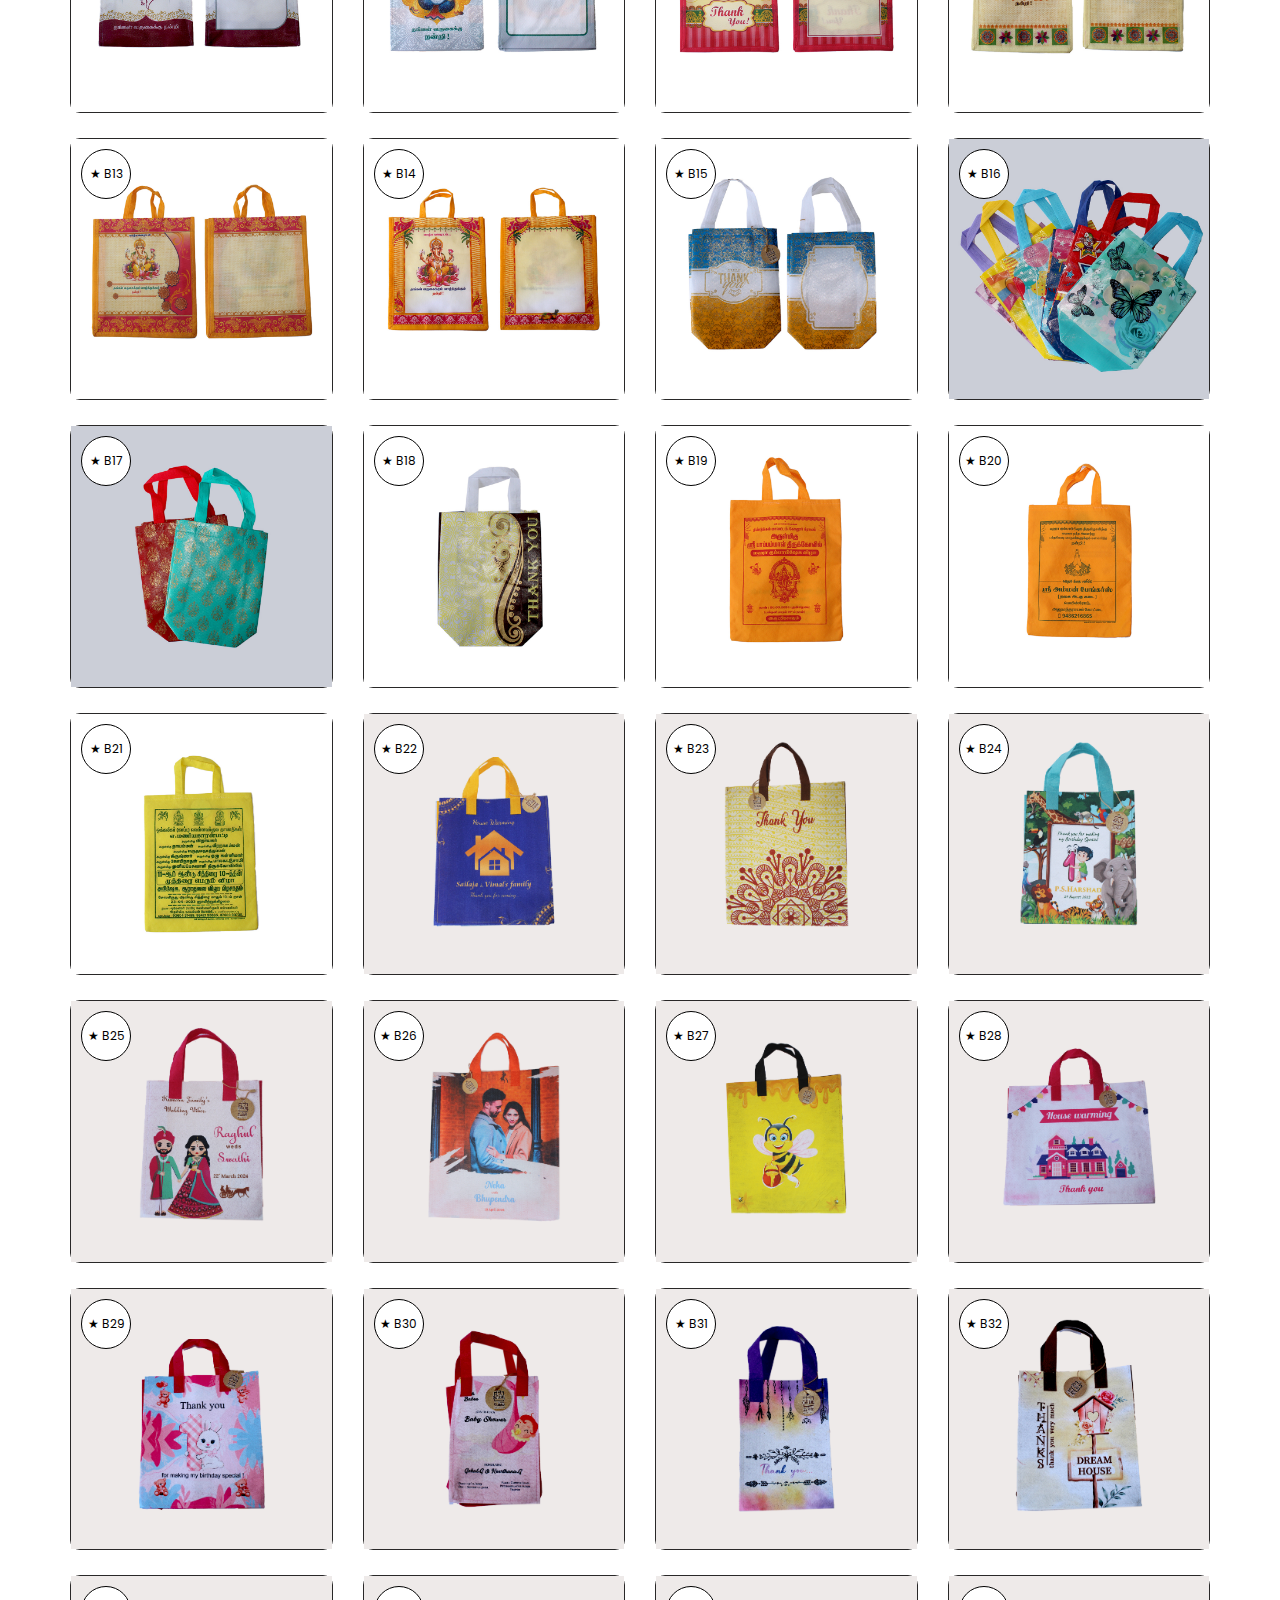
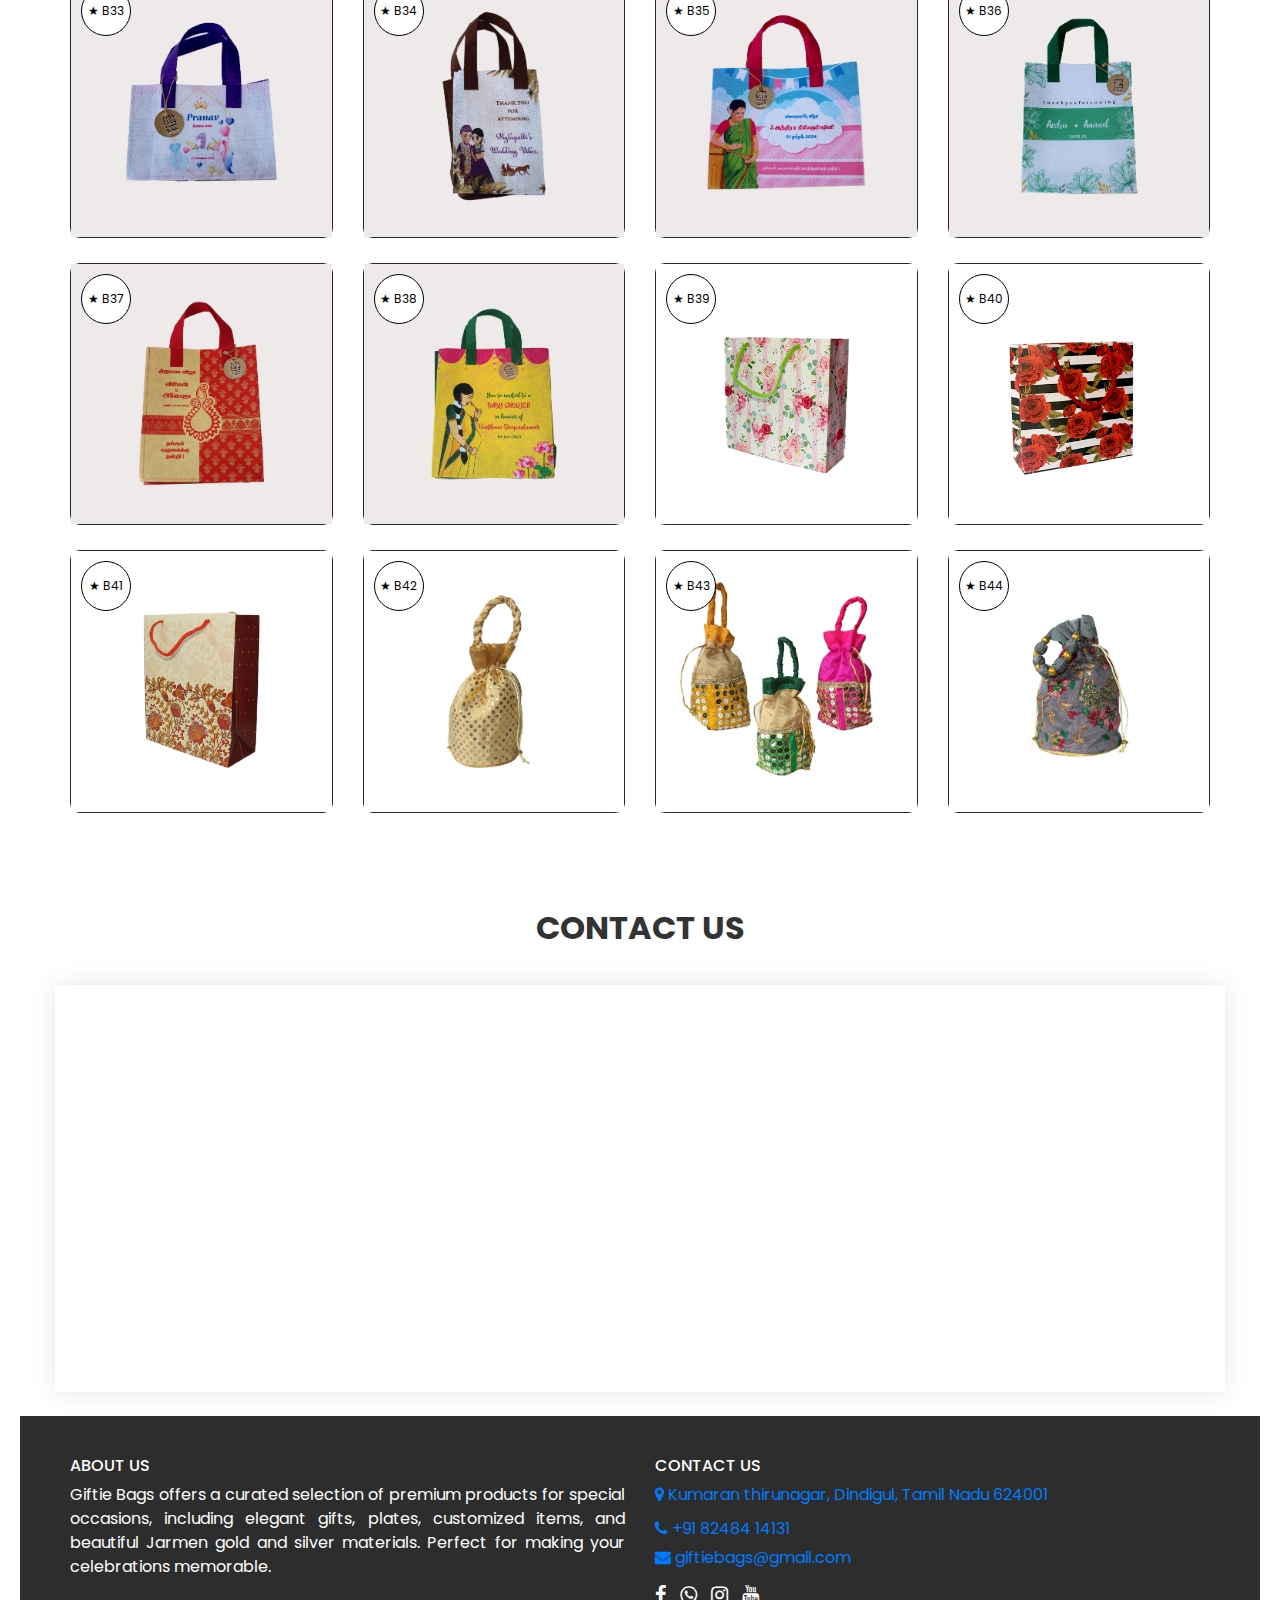
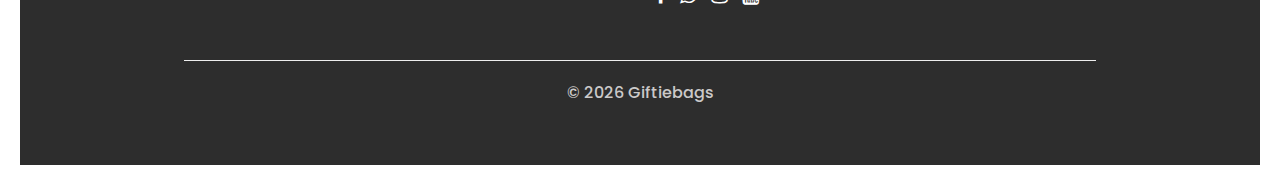
==== commit d3047c90: "full" ====
--- a/bags.html
+++ b/bags.html
@@ -77,20 +77,54 @@
     <header class="header_section">
       <nav class="navbar navbar-expand-lg custom_nav-container">
         <a class="navbar-brand" href="index.html">
-          <img src="images/giftie.png" alt="Giftiebags Logo" class="img-fluid" style="max-width: 70px;">
-          <span class="d-none d-lg-inline">Giftiebags</span>
+          <img src="images/giftie.png" alt="Giftiebags Logo" class="img-fluid d-none d-lg-inline" style="max-width: 70px;">
+          <span class="d-lg-none d-lg-inline ">Giftiebags</span>
         </a>
-        <button class="navbar-toggler" type="button" data-toggle="collapse" data-target="#navbarSupportedContent" aria-controls="navbarSupportedContent" aria-expanded="false" aria-label="Toggle navigation">
+        <button class="navbar-toggler" type="button" data-toggle="collapse" data-target="#navbarSupportedContent"
+          aria-controls="navbarSupportedContent" aria-expanded="false" aria-label="Toggle navigation">
           <span class="navbar-toggler-icon"></span>
         </button>
-    
+
         <div class="collapse navbar-collapse" id="navbarSupportedContent">
           <ul class="navbar-nav ml-auto">
             <li class="nav-item active">
               <a class="nav-link" href="index.html">Home <span class="sr-only">(current)</span></a>
             </li>
             <li class="nav-item dropdown">
-              <a class="nav-link dropdown-toggle" href="#" id="navbarDropdownCategories" role="button" data-toggle="dropdown" aria-haspopup="true" aria-expanded="false">
+              <a class="nav-link dropdown-toggle" href="#" id="navbarDropdownCategories" role="button"
+                data-toggle="dropdown" aria-haspopup="true" aria-expanded="false">
+                Categories
+              </a>
+              <div class="dropdown-menu" aria-labelledby="navbarDropdownCategories">
+                <a class="dropdown-item" href="bags.html">Bags</a>
+                <a class="dropdown-item" href="gift.html">Gift</a>
+                <a class="dropdown-item" href="jermen.html">Jarmen Silver & Gold</a>
+                <a class="dropdown-item" href="jute.html">Jute Bag</a>
+                <a class="dropdown-item" href="plate.html">Plates</a>
+                <a class="dropdown-item" href="rent.html">Rent</a>
+                <a class="dropdown-item" href="customized.html">Customized</a>
+              </div>
+            </li>
+            <li class="nav-item">
+              <a class="nav-link" href="contact.html">Contact Us</a>
+            </li>
+          </ul>
+        </div>
+      </nav>
+    </header>
+        <button class="navbar-toggler" type="button" data-toggle="collapse" data-target="#navbarSupportedContent"
+          aria-controls="navbarSupportedContent" aria-expanded="false" aria-label="Toggle navigation">
+          <span class="navbar-toggler-icon"></span>
+        </button>
+
+        <div class="collapse navbar-collapse" id="navbarSupportedContent">
+          <ul class="navbar-nav ml-auto">
+            <li class="nav-item active">
+              <a class="nav-link" href="index.html">Home <span class="sr-only">(current)</span></a>
+            </li>
+            <li class="nav-item dropdown">
+              <a class="nav-link dropdown-toggle" href="#" id="navbarDropdownCategories" role="button"
+                data-toggle="dropdown" aria-haspopup="true" aria-expanded="false">
                 Categories
               </a>
               <div class="dropdown-menu" aria-labelledby="navbarDropdownCategories">
--- a/css/style.css
+++ b/css/style.css
@@ -302,88 +302,6 @@
 }
 
 
-
-.saving_section {
-  padding-left: 45px;
-  padding-right: 45px;
-}
-
-.saving_section .box {
-  padding-top: 45px;
-  background-color: #7fd7eb;
-  color: #ffffff;
-  border-radius: 15px;
-}
-
-.saving_section .row {
-  -webkit-box-align: center;
-      -ms-flex-align: center;
-          align-items: center;
-}
-
-.saving_section .img-box {
-  padding: 15px 0 0 25px;
-}
-
-.saving_section .img-box img {
-  width: 100%;
-}
-
-.saving_section .detail-box {
-  padding: 0 25px;
-}
-
-.saving_section .detail-box p {
-  margin-top: 5px;
-}
-
-.saving_section .detail-box .btn-box {
-  display: -webkit-box;
-  display: -ms-flexbox;
-  display: flex;
-  -ms-flex-wrap: wrap;
-      flex-wrap: wrap;
-  margin: 35px -5px 0;
-}
-
-.saving_section .detail-box .btn-box a {
-  width: 165px;
-  text-align: center;
-  margin: 5px;
-}
-
-.saving_section .detail-box .btn-box .btn1 {
-  display: inline-block;
-  padding: 10px 0;
-  background-color: #109dbd;
-  color: #ffffff;
-  border: 1px solid #109dbd;
-  border-radius: 0;
-  -webkit-transition: all .3s;
-  transition: all .3s;
-}
-
-.saving_section .detail-box .btn-box .btn1:hover {
-  background-color: transparent;
-  color: #109dbd;
-}
-
-.saving_section .detail-box .btn-box .btn2 {
-  display: inline-block;
-  padding: 10px 0;
-  background-color: #ffffff;
-  color: #000000;
-  border: 1px solid #ffffff;
-  border-radius: 0;
-  -webkit-transition: all .3s;
-  transition: all .3s;
-}
-
-.saving_section .detail-box .btn-box .btn2:hover {
-  background-color: transparent;
-  color: #ffffff;
-}
-
 .why_section .box {
   text-align: center;
   margin-top: 45px;
@@ -800,6 +718,7 @@
   .dropdown-menu {
     text-align: center;
   }
+  
 
   .navbar-toggler {
     border: none; /* Remove border from toggler button */
@@ -808,7 +727,7 @@
   .carousel-inner .carousel-item {
     background-size: cover;
     background-position: center;
-    height: 200px; /* Adjust height of carousel items for mobile */
+    height: 150px; /* Adjust height of carousel items for mobile */
   }
 }
 
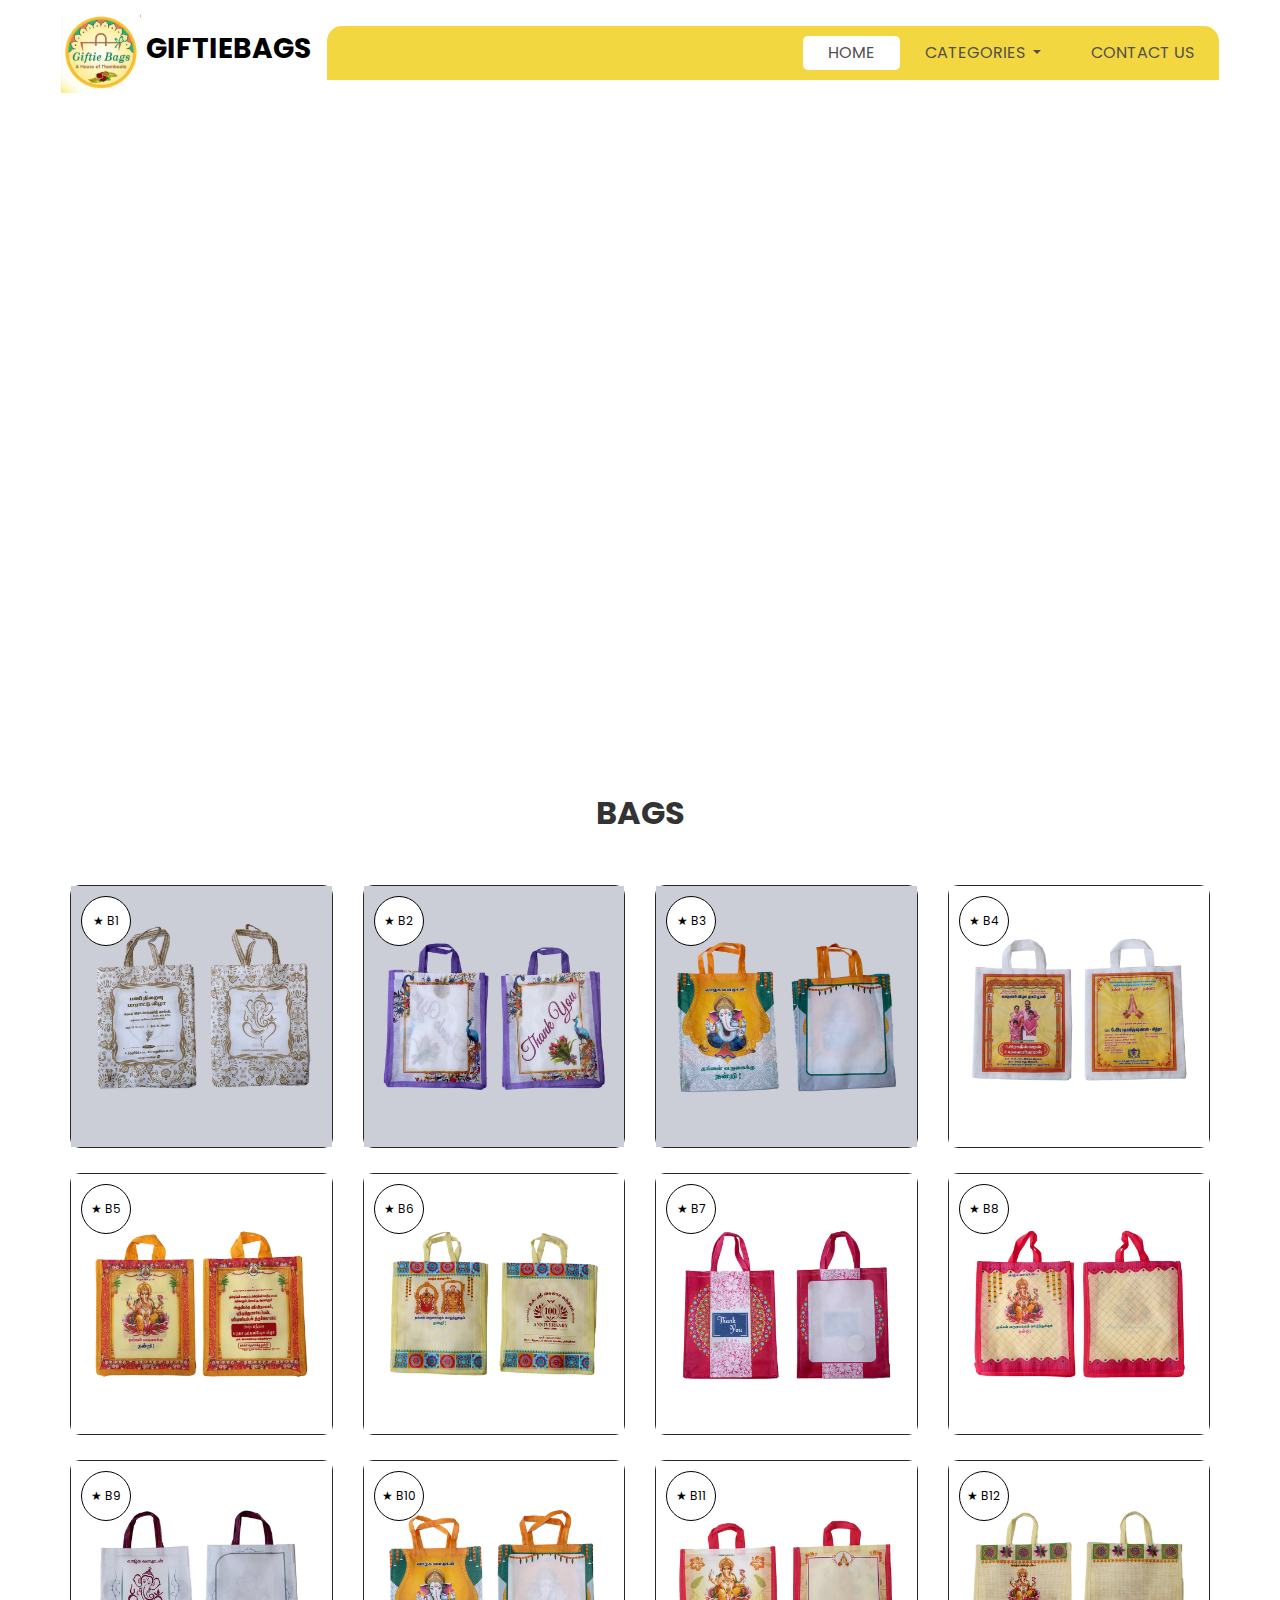
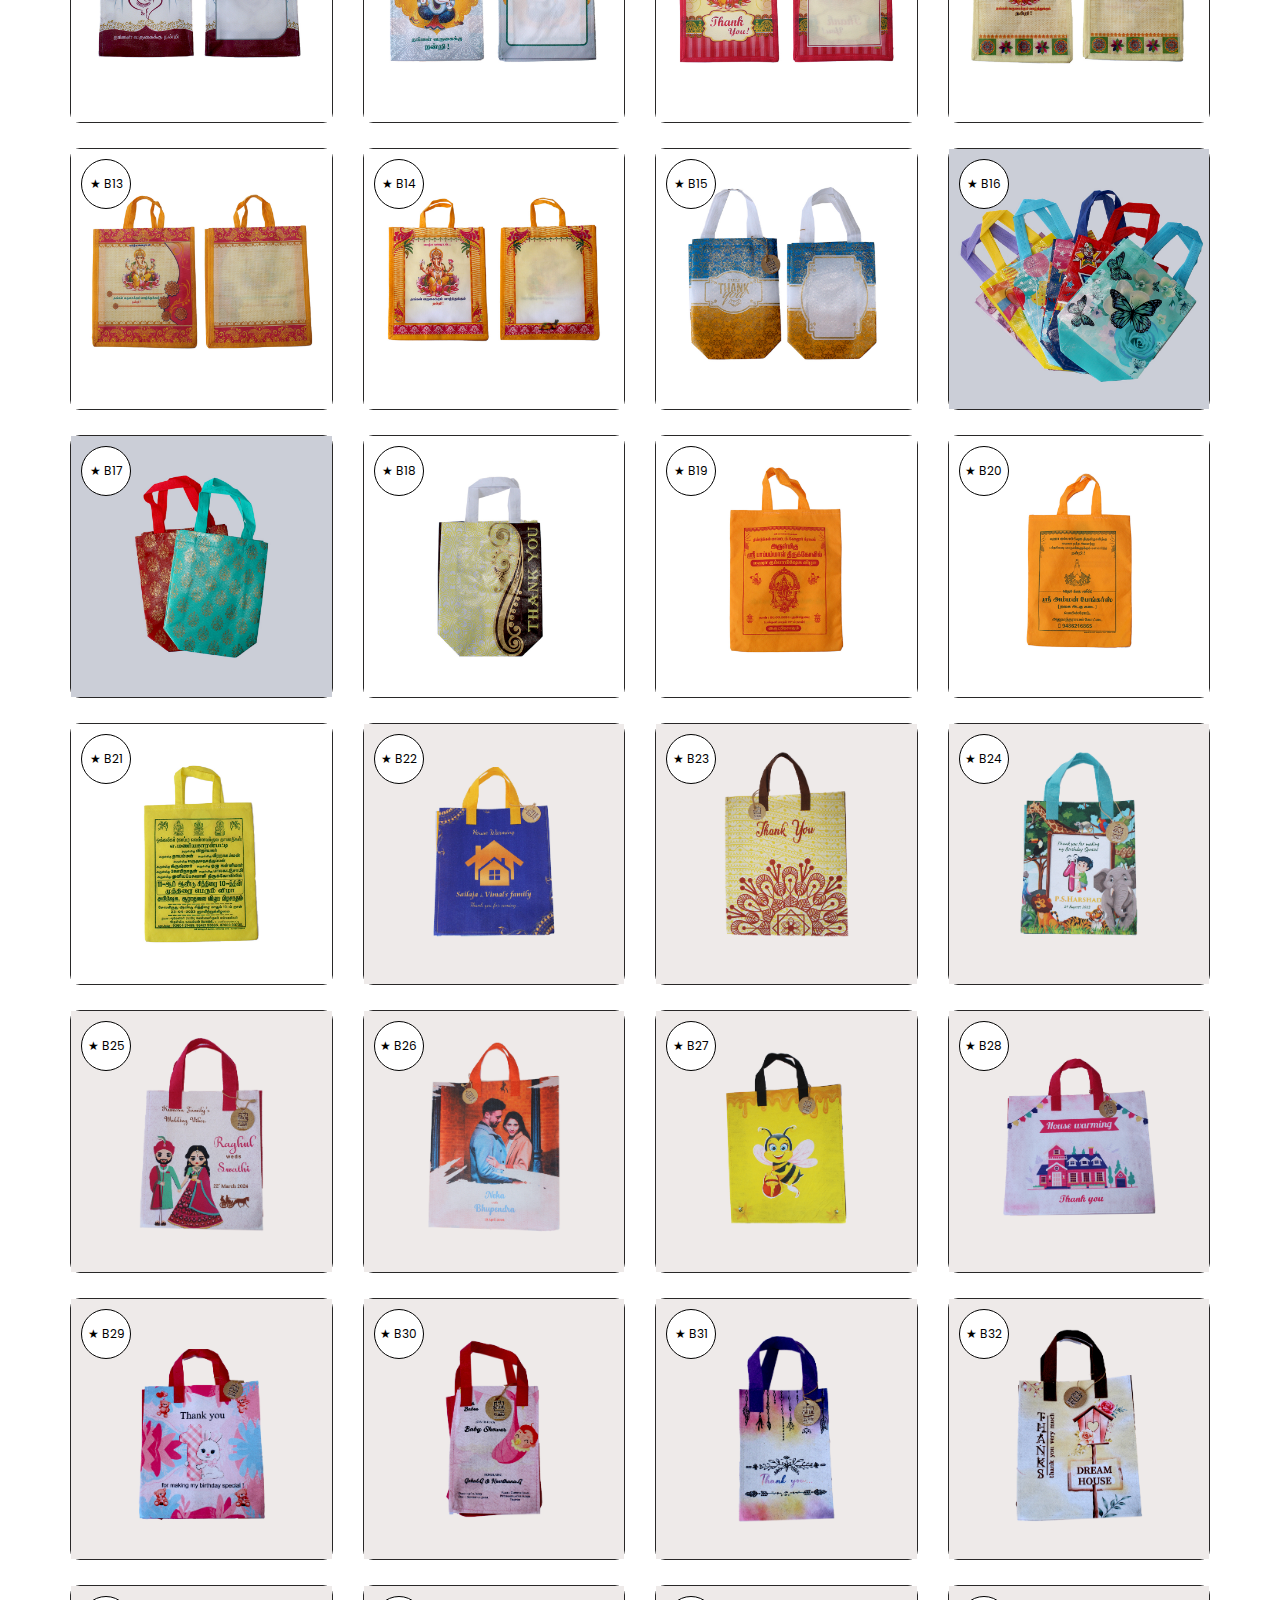
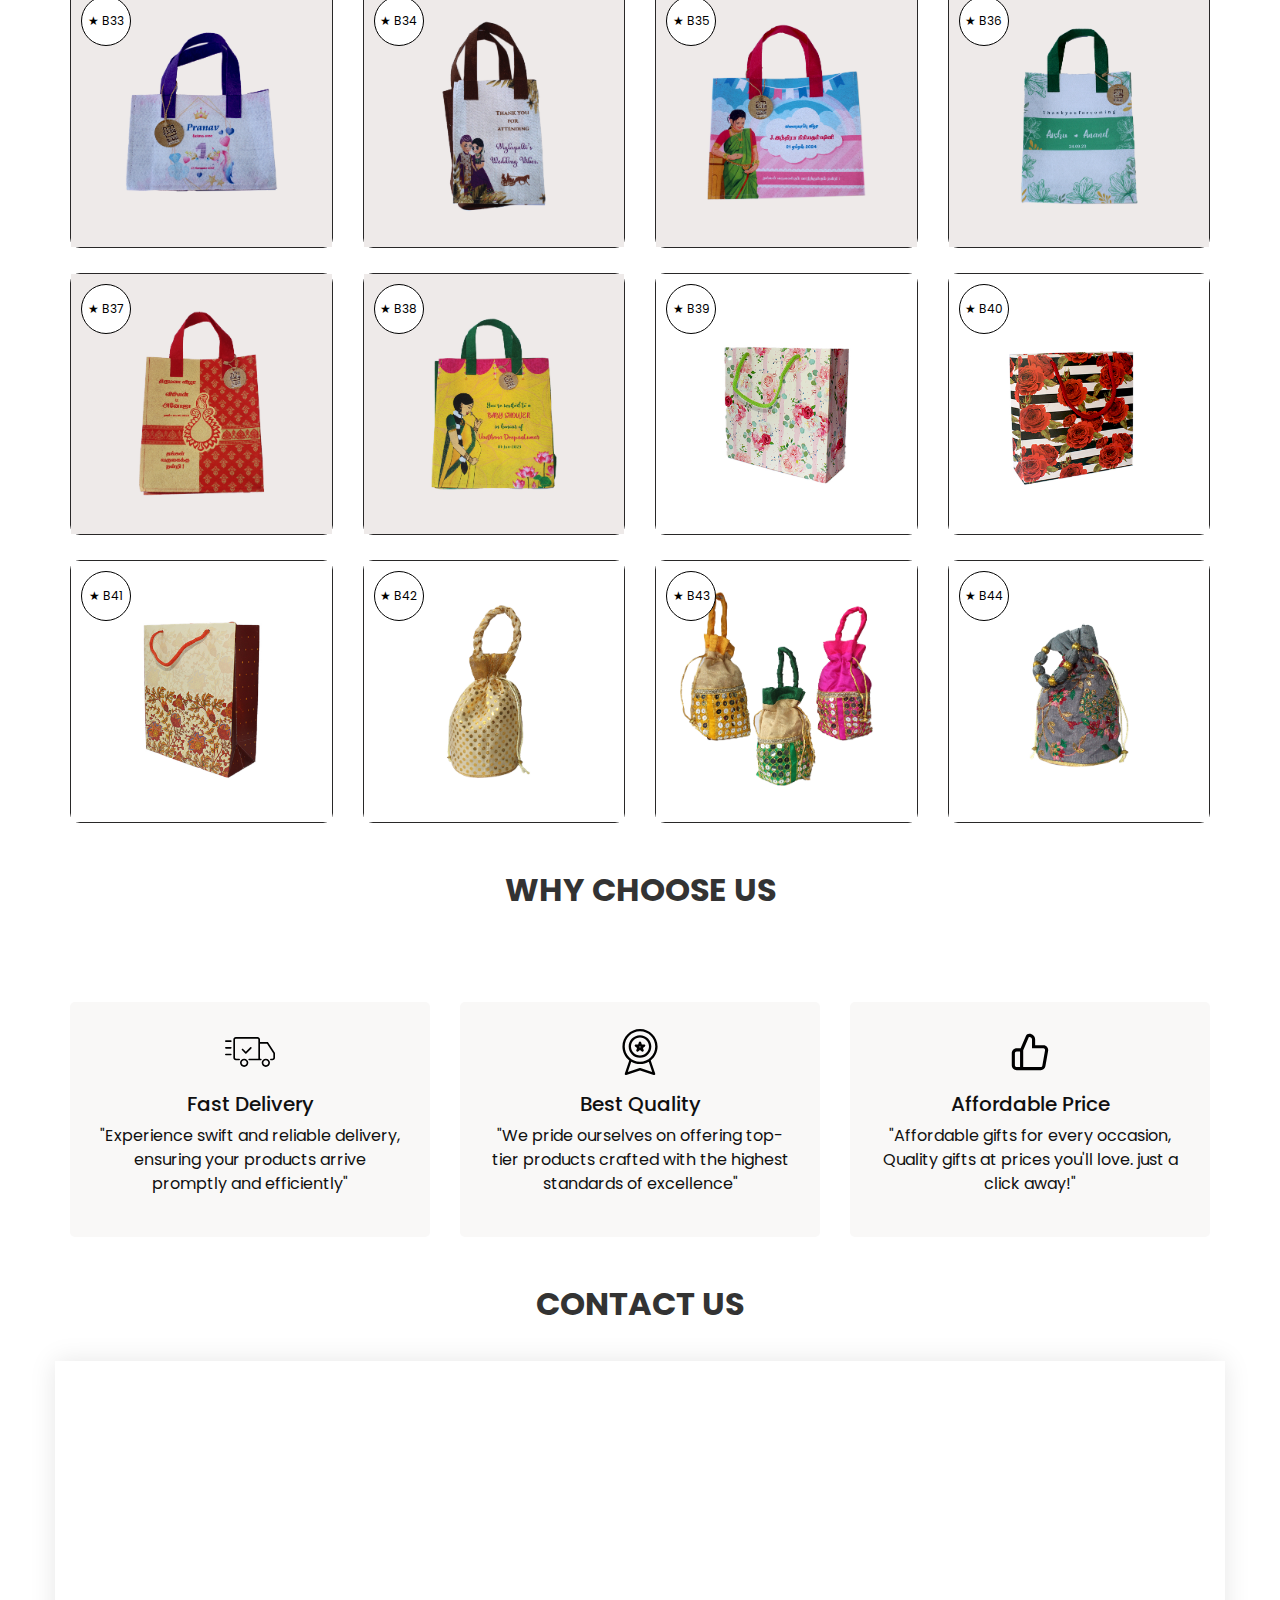
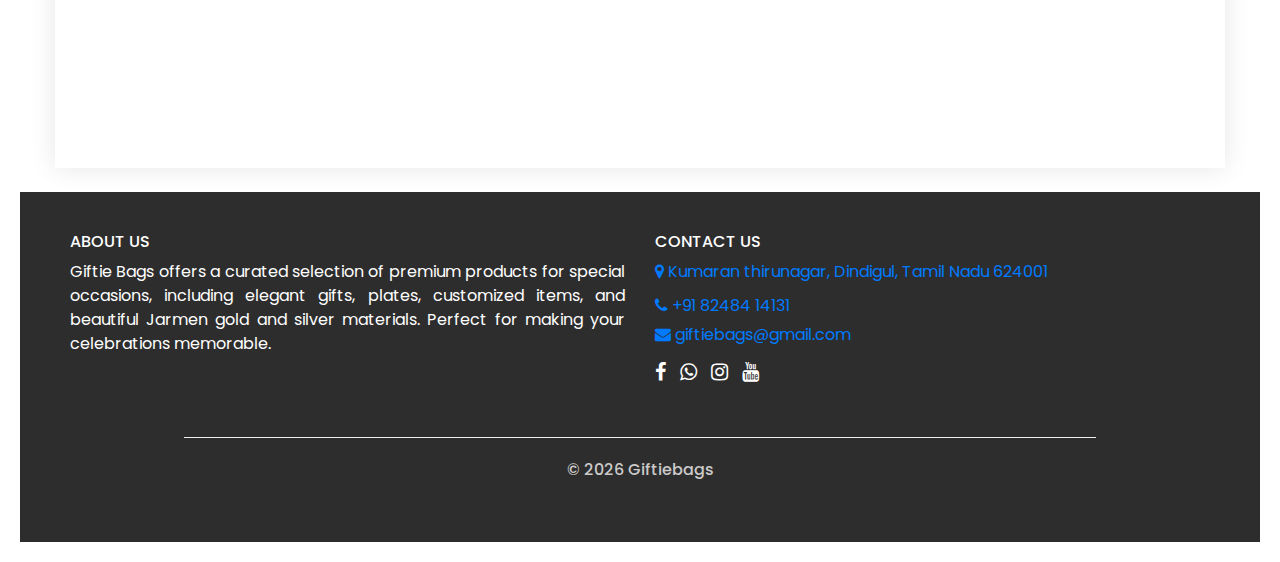
==== commit 6556c014: "new" ====
--- a/bags.html
+++ b/bags.html
@@ -8,11 +8,13 @@
   <!-- Mobile Metas -->
   <meta name="viewport" content="width=device-width, initial-scale=1, shrink-to-fit=no" />
   <!-- Site Metas -->
-  <meta name="keywords" content="Giftiebags, Gifts for all occasions, Online gift shop, Fast delivery gifts, Affordable gifts, High-quality gifts, Buy gifts online, Best gift shop, Gifts for birthdays, Gifts for anniversaries, Unique gift items, Gift ideas, E-commerce gifts, Dindigul gift shop, Tamil Nadu gifts" />
-  <meta name="description" content="Giftiebags is your one-stop online gift shop offering a wide range of high-quality, affordable gifts for all occasions with fast delivery. Discover unique gift items for birthdays, anniversaries, and more." />
+  <meta name="keywords"
+    content="Giftiebags, Gifts for all occasions, Online gift shop, Fast delivery gifts, Affordable gifts, High-quality gifts, Buy gifts online, Best gift shop, Gifts for birthdays, Gifts for anniversaries, Unique gift items, Gift ideas, E-commerce gifts, Dindigul gift shop, Tamil Nadu gifts" />
+  <meta name="description"
+    content="Giftiebags is your one-stop online gift shop offering a wide range of high-quality, affordable gifts for all occasions with fast delivery. Discover unique gift items for birthdays, anniversaries, and more." />
   <meta name="author" content="Giftiebags" />
   <!-- bootstrap core js -->
-<script src="js/bootstrap.min.js"></script>
+  <script src="js/bootstrap.min.js"></script>
 
 
   <title>
@@ -20,7 +22,8 @@
   </title>
 
   <!-- slider stylesheet -->
-  <link rel="stylesheet" type="text/css" href="https://cdnjs.cloudflare.com/ajax/libs/OwlCarousel2/2.3.4/assets/owl.carousel.min.css" />
+  <link rel="stylesheet" type="text/css"
+    href="https://cdnjs.cloudflare.com/ajax/libs/OwlCarousel2/2.3.4/assets/owl.carousel.min.css" />
 
   <!-- bootstrap core css -->
   <link rel="stylesheet" type="text/css" href="css/bootstrap.css" />
@@ -31,33 +34,33 @@
   <link href="css/responsive.css" rel="stylesheet" />
 
   <script>
-    document.addEventListener('DOMContentLoaded', function() {
+    document.addEventListener('DOMContentLoaded', function () {
       const bagsContainer = document.getElementById('bags-container');
-  
+
       for (let i = 1; i <= 44; i++) {
         const colDiv = document.createElement('div');
         colDiv.className = 'col-sm-6 col-md-4 col-lg-3';
-  
+
         const boxDiv = document.createElement('div');
         boxDiv.className = 'box';
-  
+
         const aElement = document.createElement('a');
         aElement.href = `order.html?model=B${i}`;
 
-  
+
         const imgBoxDiv = document.createElement('div');
         imgBoxDiv.className = 'img-box';
-  
+
         const imgElement = document.createElement('img');
         imgElement.src = `images/Bags/Bag ${i}.jpg`;
         imgElement.alt = `Bag ${i}`;
-  
+
         const newDiv = document.createElement('div');
         newDiv.className = 'new';
-  
+
         const spanElement = document.createElement('span');
         spanElement.innerHTML = `&#9733; B${i}`;
-  
+
         imgBoxDiv.appendChild(imgElement);
         newDiv.appendChild(spanElement);
         aElement.appendChild(imgBoxDiv);
@@ -68,7 +71,7 @@
       }
     });
   </script>
-  
+
 </head>
 
 <body>
@@ -77,8 +80,8 @@
     <header class="header_section">
       <nav class="navbar navbar-expand-lg custom_nav-container">
         <a class="navbar-brand" href="index.html">
-          <img src="images/giftie.png" alt="Giftiebags Logo" class="img-fluid d-none d-lg-inline" style="max-width: 70px;">
-          <span class="d-lg-none d-lg-inline ">Giftiebags</span>
+          <img src="images/giftie.png" alt="Giftiebags Logo" class="img-fluid" style="max-width: 80px;">
+          <span class="d-none d-lg-inline">Giftiebags</span>
         </a>
         <button class="navbar-toggler" type="button" data-toggle="collapse" data-target="#navbarSupportedContent"
           aria-controls="navbarSupportedContent" aria-expanded="false" aria-label="Toggle navigation">
@@ -98,7 +101,7 @@
               <div class="dropdown-menu" aria-labelledby="navbarDropdownCategories">
                 <a class="dropdown-item" href="bags.html">Bags</a>
                 <a class="dropdown-item" href="gift.html">Gift</a>
-                <a class="dropdown-item" href="jermen.html">Jarmen Silver & Gold</a>
+                <a class="dropdown-item" href="jermen.html">German Silver & Gold</a>
                 <a class="dropdown-item" href="jute.html">Jute Bag</a>
                 <a class="dropdown-item" href="plate.html">Plates</a>
                 <a class="dropdown-item" href="rent.html">Rent</a>
@@ -112,37 +115,37 @@
         </div>
       </nav>
     </header>
-        <button class="navbar-toggler" type="button" data-toggle="collapse" data-target="#navbarSupportedContent"
-          aria-controls="navbarSupportedContent" aria-expanded="false" aria-label="Toggle navigation">
-          <span class="navbar-toggler-icon"></span>
-        </button>
-
-        <div class="collapse navbar-collapse" id="navbarSupportedContent">
-          <ul class="navbar-nav ml-auto">
-            <li class="nav-item active">
-              <a class="nav-link" href="index.html">Home <span class="sr-only">(current)</span></a>
-            </li>
-            <li class="nav-item dropdown">
-              <a class="nav-link dropdown-toggle" href="#" id="navbarDropdownCategories" role="button"
-                data-toggle="dropdown" aria-haspopup="true" aria-expanded="false">
-                Categories
-              </a>
-              <div class="dropdown-menu" aria-labelledby="navbarDropdownCategories">
-                <a class="dropdown-item" href="bags.html">Bags</a>
-                <a class="dropdown-item" href="gift.html">Gift</a>
-                <a class="dropdown-item" href="jermen.html">Jarmen Silver & Gold</a>
-                <a class="dropdown-item" href="jute.html">Jute Bag</a>
-                <a class="dropdown-item" href="plate.html">Plates</a>
-                <a class="dropdown-item" href="rent.html">Rent</a>
-                <a class="dropdown-item" href="customized.html">Customized</a>
-              </div>
-            </li>
-            <li class="nav-item">
-              <a class="nav-link" href="contact.html">Contact Us</a>
-            </li>
-          </ul>
-        </div>
-      </nav>
+    <button class="navbar-toggler" type="button" data-toggle="collapse" data-target="#navbarSupportedContent"
+      aria-controls="navbarSupportedContent" aria-expanded="false" aria-label="Toggle navigation">
+      <span class="navbar-toggler-icon"></span>
+    </button>
+
+    <div class="collapse navbar-collapse" id="navbarSupportedContent">
+      <ul class="navbar-nav ml-auto">
+        <li class="nav-item active">
+          <a class="nav-link" href="index.html">Home <span class="sr-only">(current)</span></a>
+        </li>
+        <li class="nav-item dropdown">
+          <a class="nav-link dropdown-toggle" href="#" id="navbarDropdownCategories" role="button"
+            data-toggle="dropdown" aria-haspopup="true" aria-expanded="false">
+            Categories
+          </a>
+          <div class="dropdown-menu" aria-labelledby="navbarDropdownCategories">
+            <a class="dropdown-item" href="bags.html">Bags</a>
+            <a class="dropdown-item" href="gift.html">Gift</a>
+            <a class="dropdown-item" href="jermen.html">Jarmen Silver & Gold</a>
+            <a class="dropdown-item" href="jute.html">Jute Bag</a>
+            <a class="dropdown-item" href="plate.html">Plates</a>
+            <a class="dropdown-item" href="rent.html">Rent</a>
+            <a class="dropdown-item" href="customized.html">Customized</a>
+          </div>
+        </li>
+        <li class="nav-item">
+          <a class="nav-link" href="contact.html">Contact Us</a>
+        </li>
+      </ul>
+    </div>
+    </nav>
     </header>
     <br>
     <!-- end header section -->
@@ -168,18 +171,18 @@
         </div>
       </div>
     </section>
-    
-    
-    
-    
-    
+
+
+
+
+
 
     <!-- end slider section -->
   </div>
   <!-- end hero area -->
 
   <!-- shop section -->
-   <br><br>
+  <br><br>
 
   <section class="shop_section layout_padding">
     <div class="container">
@@ -188,19 +191,79 @@
           Bags
         </h2>
       </div>
-      
+
       <div id="bags-container" class="row"></div>
 
-      
+
     </div>
   </section>
   <br><br>
 
   <!-- end shop section -->
-
- 
-   <br>
-   <br>
+  <!-- why section -->
+
+  <section class="why_section layout_padding">
+    <div class="container">
+      <div class="heading_container heading_center">
+        <h2>
+          Why Choose Us
+        </h2>
+      </div>
+      <div class="row">
+        <div class="col-md-4">
+          <div class="box ">
+            <div class="img-box">
+              <img src="images/delivery.svg" width="50px" height="50px" />
+            </div>
+            <div class="detail-box">
+              <h5>
+                Fast Delivery
+              </h5>
+              <p>
+                "Experience swift and reliable delivery, ensuring your products arrive promptly and efficiently"
+              </p>
+            </div>
+          </div>
+        </div>
+        <div class="col-md-4">
+          <div class="box ">
+            <div class="img-box">
+              <img src="images/best quality.svg" width="50px" height="50px" />
+            </div>
+            <div class="detail-box">
+              <h5>
+                Best Quality
+              </h5>
+              <p>
+                "We pride ourselves on offering top-tier products crafted with the highest standards of excellence"
+              </p>
+            </div>
+          </div>
+        </div>
+        <div class="col-md-4">
+          <div class="box ">
+            <div class="img-box">
+              <img src="images/price.svg" width="50px" height="50px" />
+            </div>
+            <div class="detail-box">
+              <h5>
+                Affordable Price
+              </h5>
+              <p>
+                "Affordable gifts for every occasion, Quality gifts at prices you'll love. just a click away!"
+              </p>
+            </div>
+          </div>
+        </div>
+      </div>
+    </div>
+  </section>
+
+  <!-- end why section -->
+
+
+  <br>
+  <br>
 
 
   <!-- contact section -->
@@ -218,11 +281,13 @@
         <div class="col-lg-7 col-md-6 px-0">
           <div class="map_container">
             <div class="map-responsive">
-              <iframe src="https://www.google.com/maps/embed?pb=!1m18!1m12!1m3!1d3924.7235333665144!2d77.98090187425831!3d10.363976440293026!2m3!1f0!2f0!3f0!3m2!1i1024!2i768!4f13.1!3m3!1m2!1s0x3b00ab32f2de6b97%3A0xc33242e0410adecf!2sGiftie%20bags!5e0!3m2!1sen!2sin!4v1720972046450!5m2!1sen!2sin" width="1250" height="400" frameborder="0" ></iframe>
-            </div>
-          </div>
-        </div>
-       
+              <iframe
+                src="https://www.google.com/maps/embed?pb=!1m18!1m12!1m3!1d3924.7235333665144!2d77.98090187425831!3d10.363976440293026!2m3!1f0!2f0!3f0!3m2!1i1024!2i768!4f13.1!3m3!1m2!1s0x3b00ab32f2de6b97%3A0xc33242e0410adecf!2sGiftie%20bags!5e0!3m2!1sen!2sin!4v1720972046450!5m2!1sen!2sin"
+                width="1250" height="400" frameborder="0"></iframe>
+            </div>
+          </div>
+        </div>
+
       </div>
     </div>
   </section>
@@ -262,14 +327,14 @@
                   <span>giftiebags@gmail.com</span>
                 </a>
               </div>
-            </div>            
+            </div>
             <div class="social_box">
               <a href="https://www.facebook.com/" class="social_icon">
                 <i class="fa fa-facebook" aria-hidden="true"></i>
               </a>
               <a href="https://wa.me/8248414131" class="social_icon">
                 <i class="fa fa-whatsapp" aria-hidden="true"></i>
-              </a>              
+              </a>
               <a href="http://www.instagram.com/giftiebags" class="social_icon">
                 <i class="fa fa-instagram" aria-hidden="true"></i>
               </a>
--- a/css/style.css
+++ b/css/style.css
@@ -659,6 +659,39 @@
   background-color: #0056b3;
 }
 
+/* submit button */
+.center-button {
+  display: flex;
+  justify-content: center;
+}
+
+/* Marquee */
+.marquee-container {
+  width: 100%;
+  background-color: #f8f9fa;
+  padding: 10px 0;
+  margin-top: 20px;
+}
+
+.interactive-marquee {
+  font-size: 18px;
+  font-weight: bold;
+  color: #333;
+}
+
+.marquee-link {
+  color: #007bff;
+  text-decoration: none;
+  padding: 0 5px;
+}
+
+.marquee-link:hover {
+  text-decoration: underline;
+  color: #0056b3;
+}
+
+
+
 @media (max-width: 768px) {
   .carousel-item {
     height: 240px; /* Adjust for tablets */
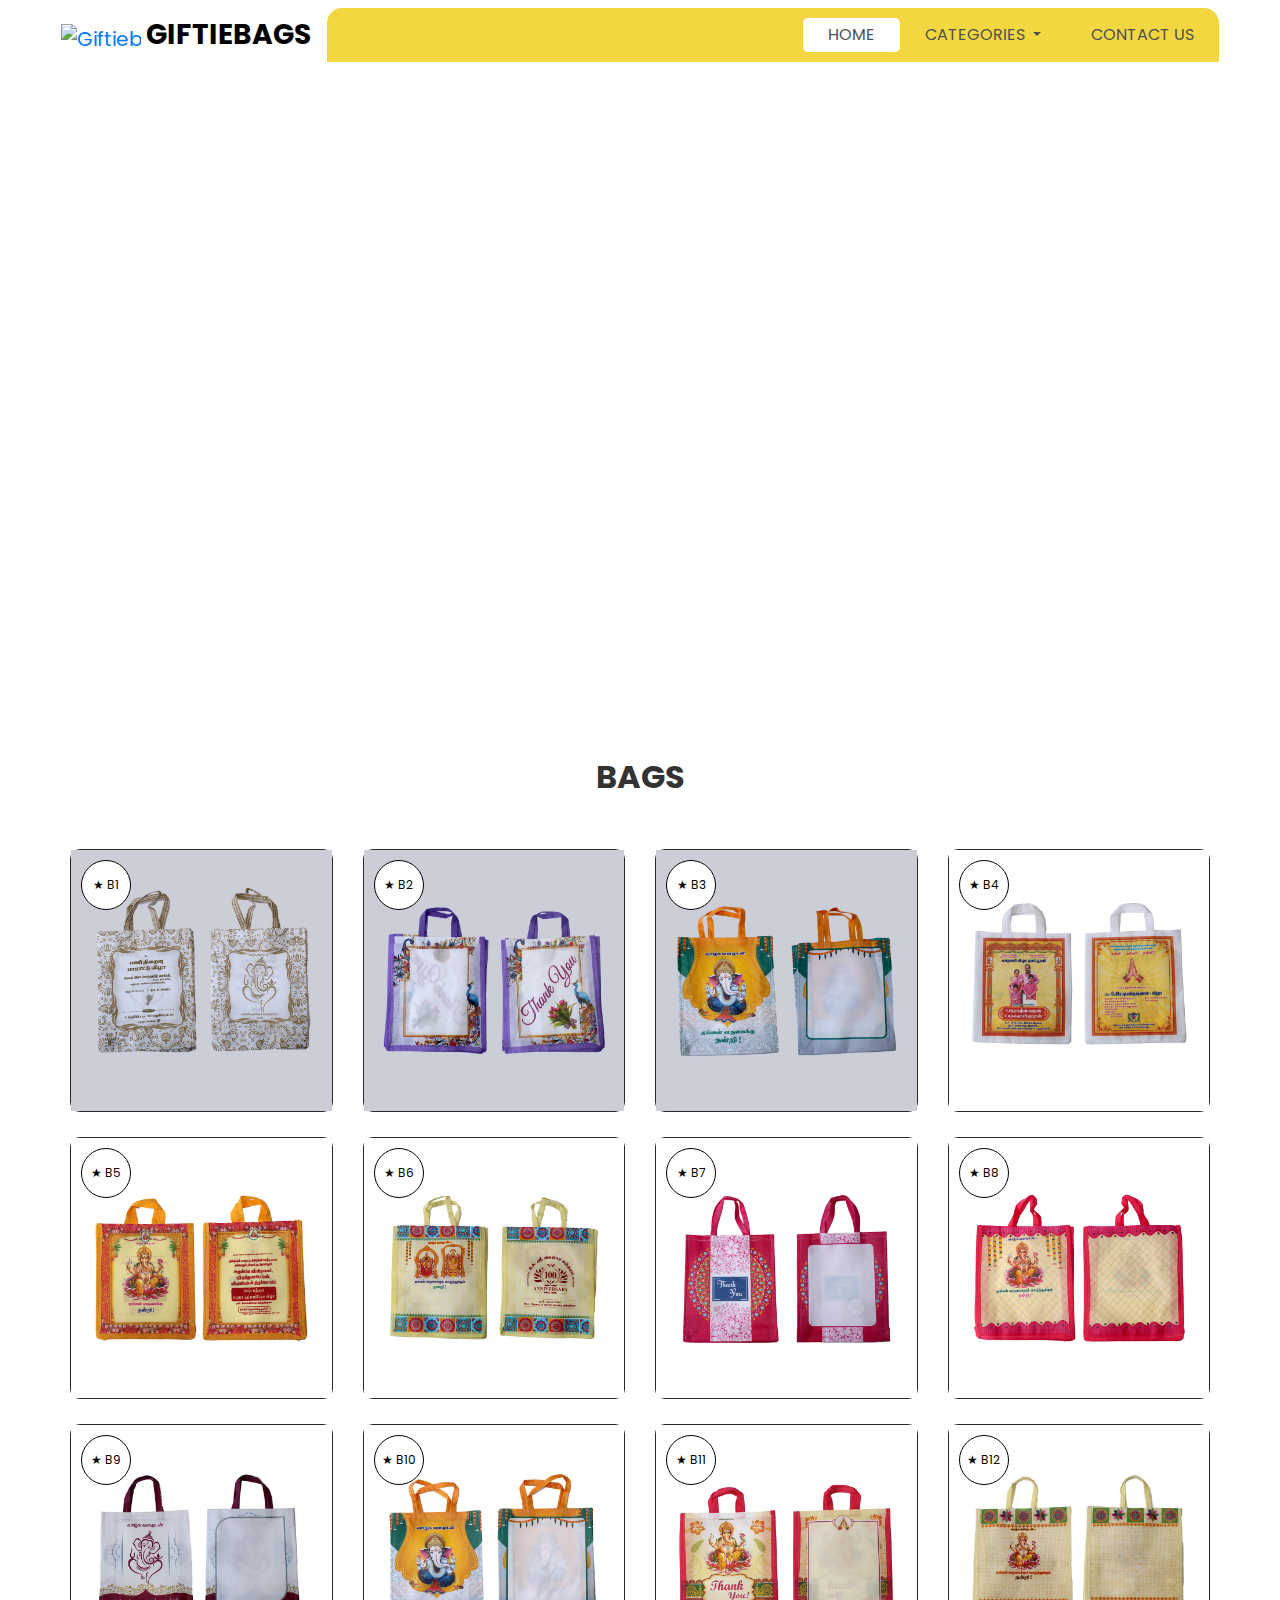
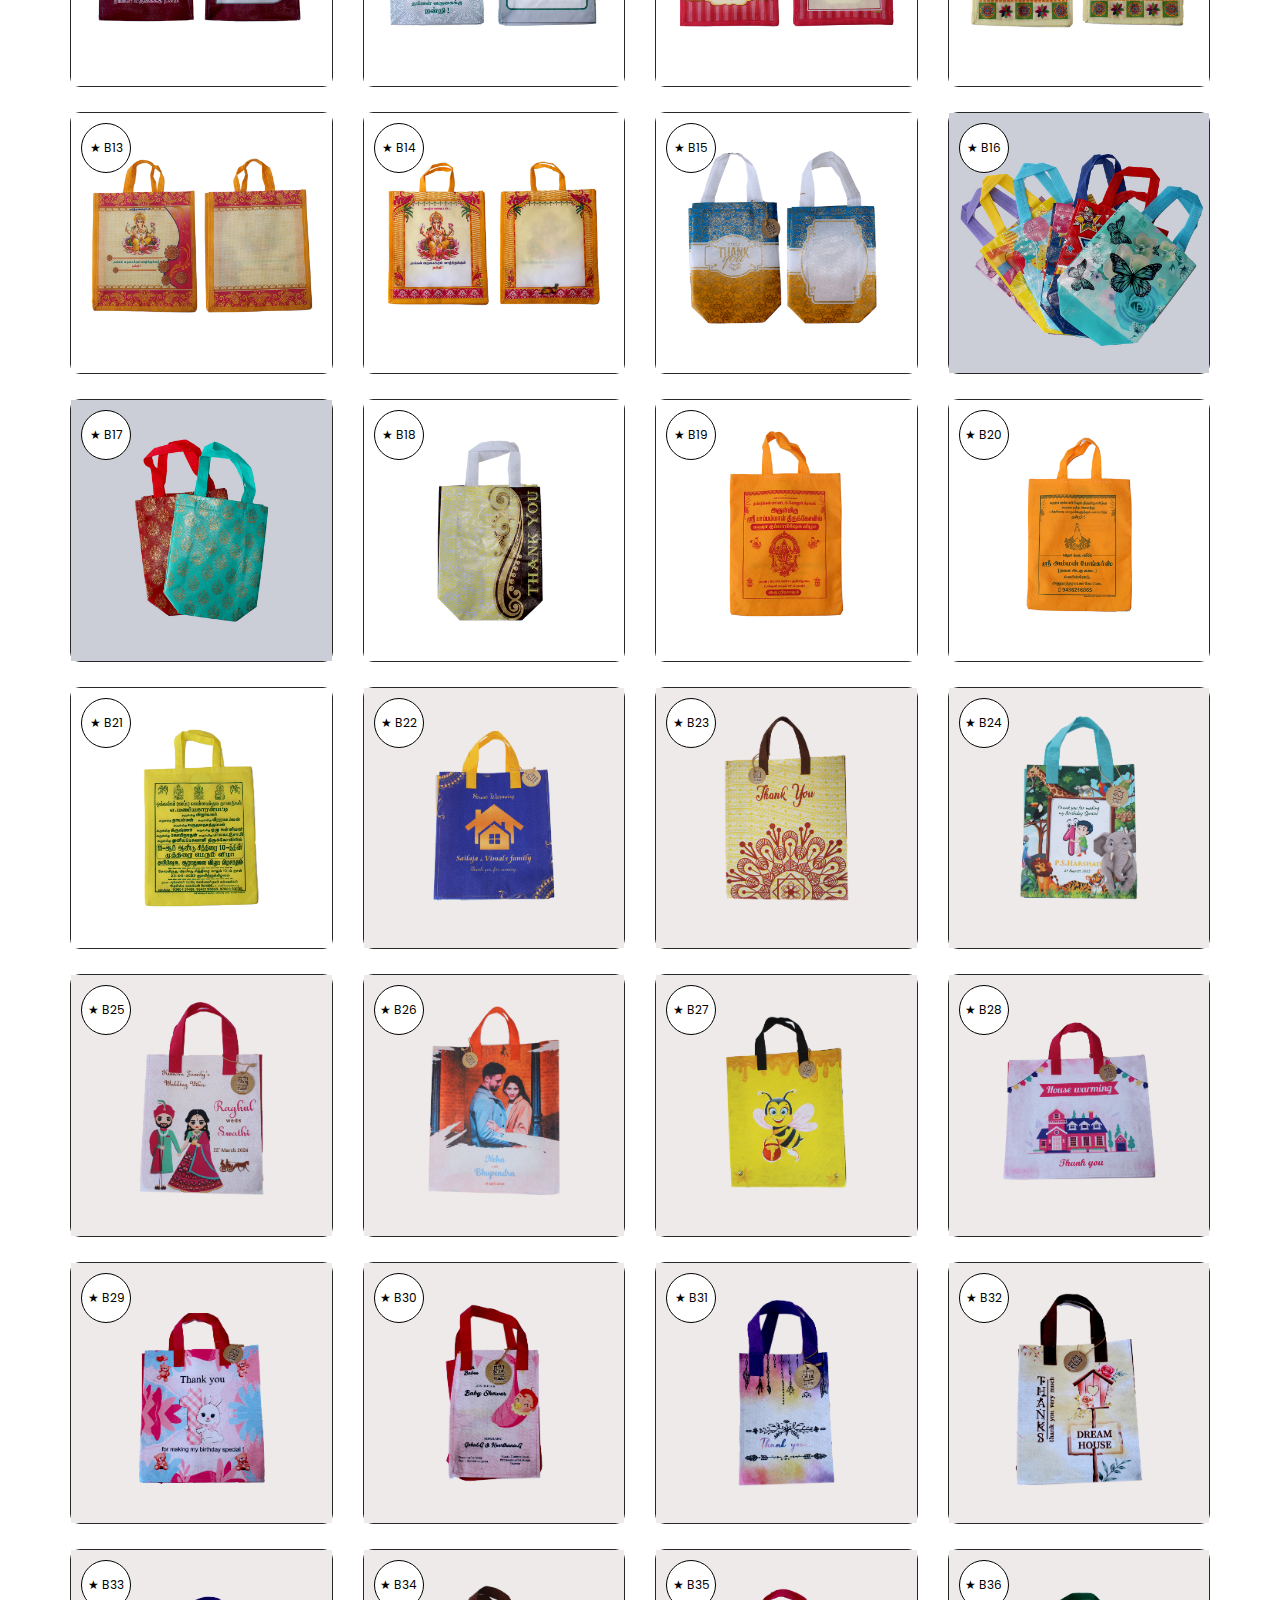
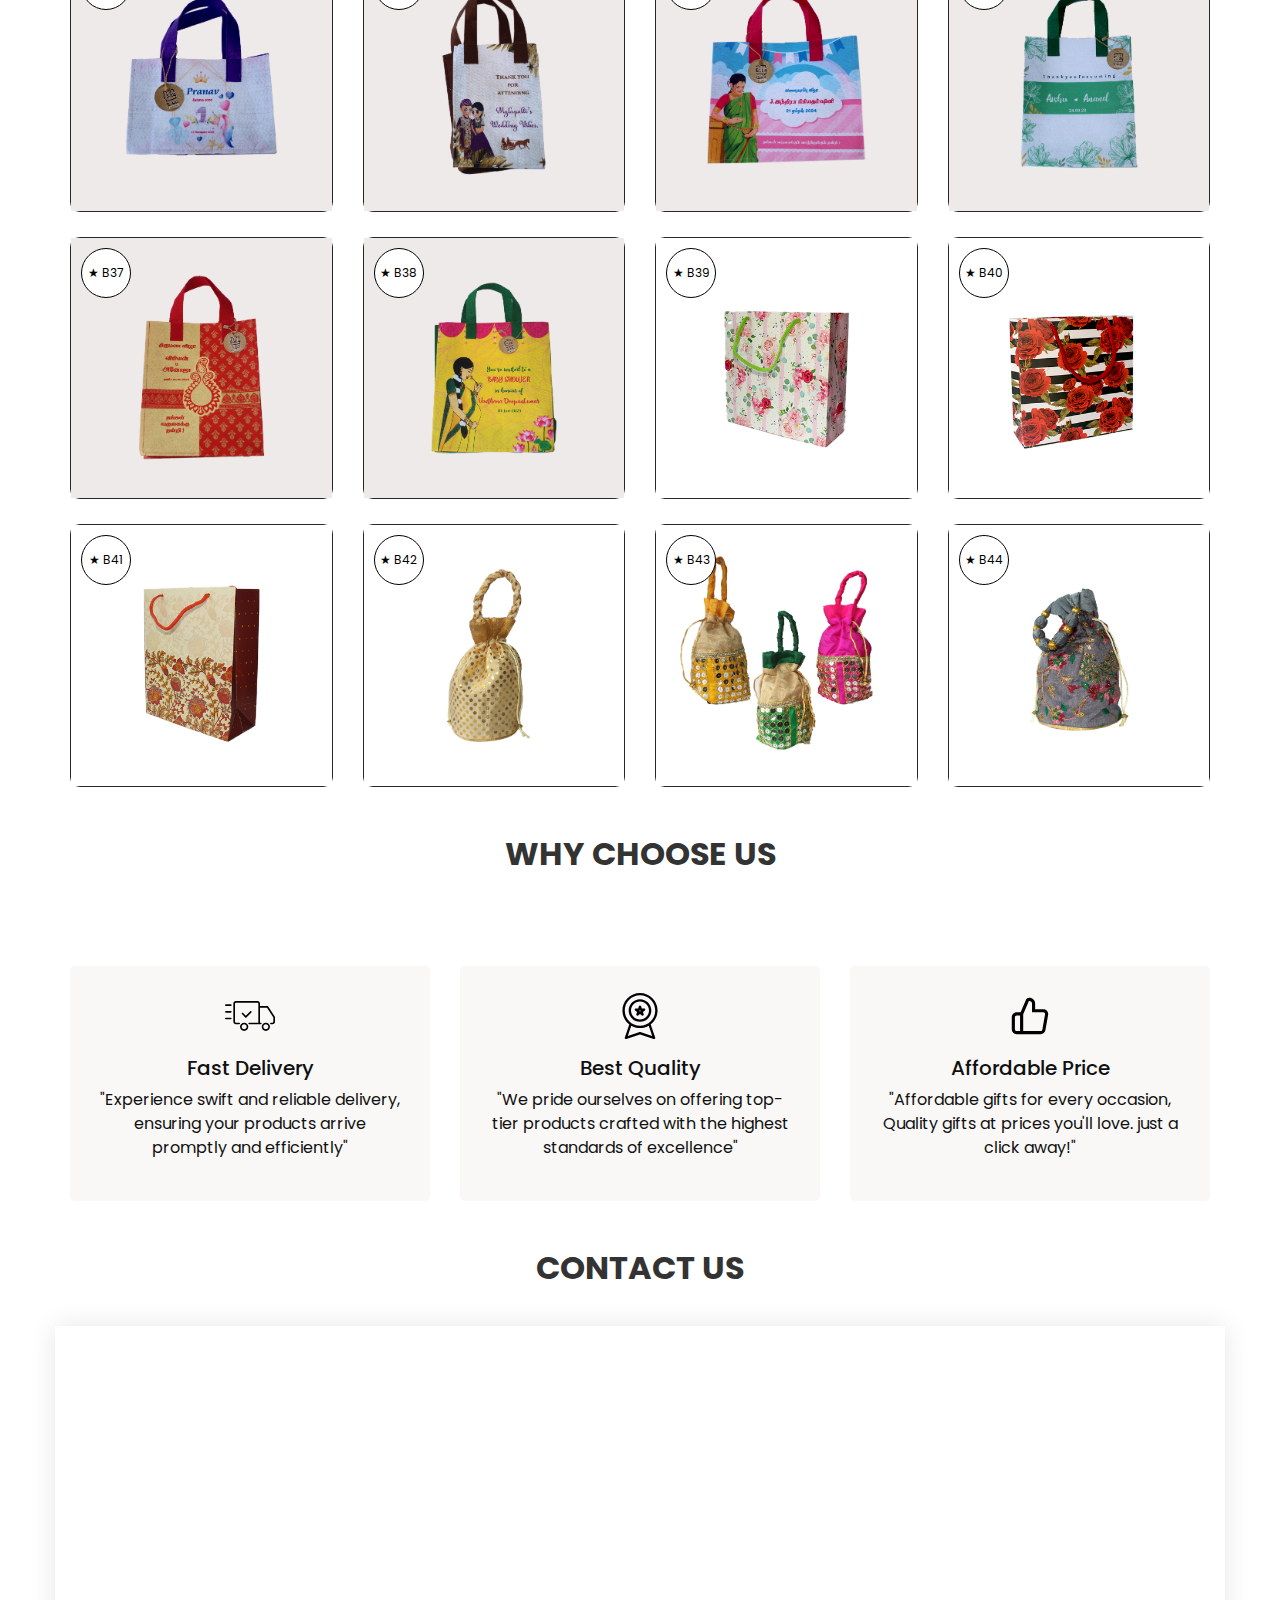
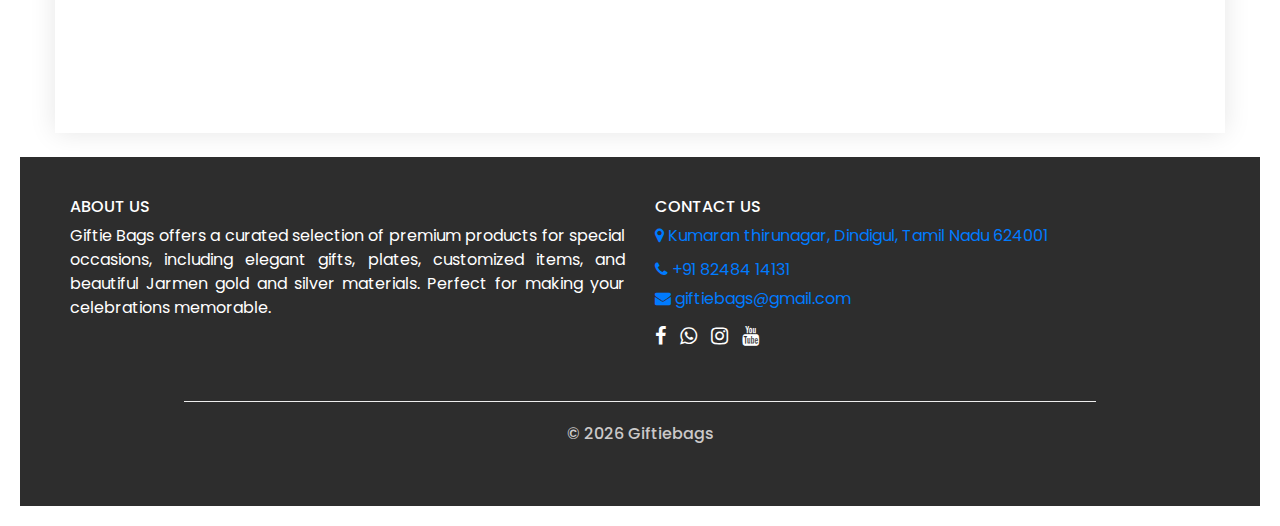
==== commit 9a8753bf: "carousel,logo change" ====
--- a/bags.html
+++ b/bags.html
@@ -80,7 +80,7 @@
     <header class="header_section">
       <nav class="navbar navbar-expand-lg custom_nav-container">
         <a class="navbar-brand" href="index.html">
-          <img src="images/giftie.png" alt="Giftiebags Logo" class="img-fluid" style="max-width: 80px;">
+          <img src="images/giftie.jpg" alt="Giftiebags Logo" class="img-fluid" style="max-width: 80px;">
           <span class="d-none d-lg-inline">Giftiebags</span>
         </a>
         <button class="navbar-toggler" type="button" data-toggle="collapse" data-target="#navbarSupportedContent"
--- a/css/style.css
+++ b/css/style.css
@@ -760,7 +760,7 @@
   .carousel-inner .carousel-item {
     background-size: cover;
     background-position: center;
-    height: 150px; /* Adjust height of carousel items for mobile */
+    height: 130px; /* Adjust height of carousel items for mobile */
   }
 }
 
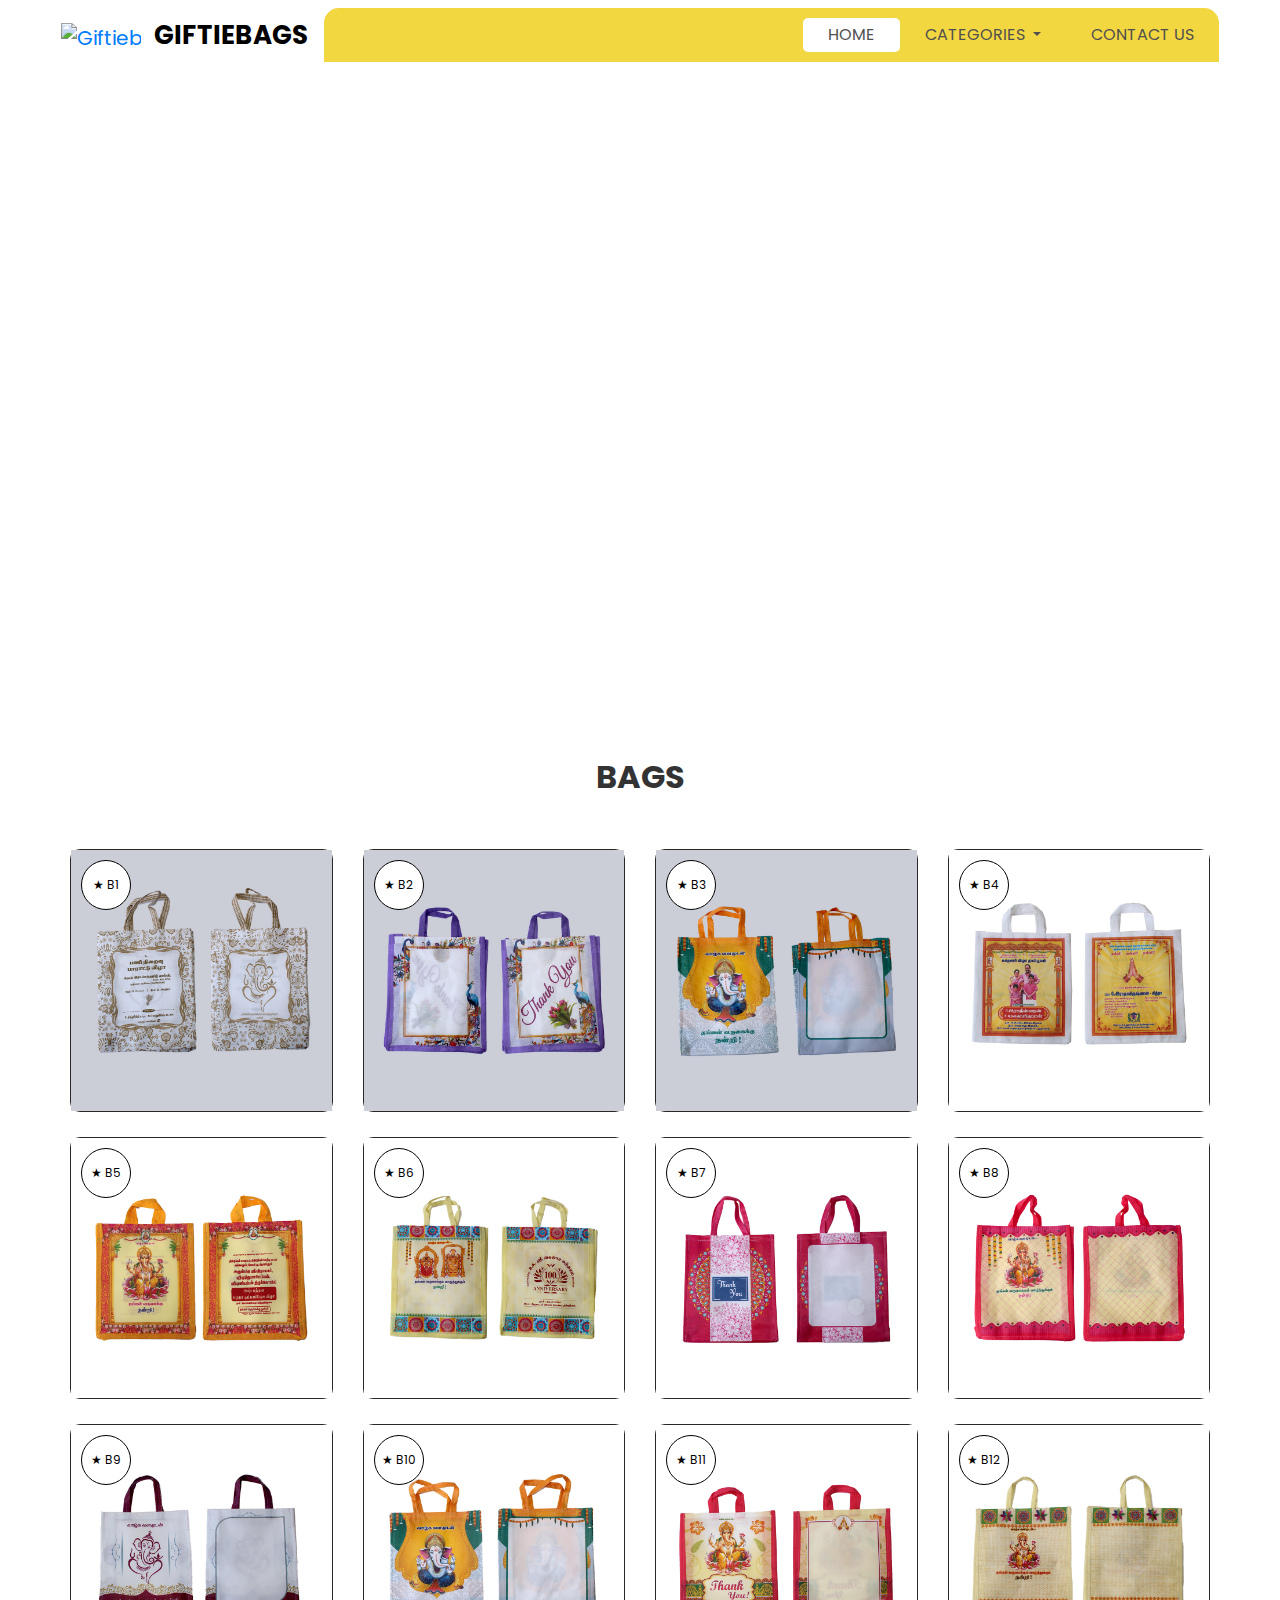
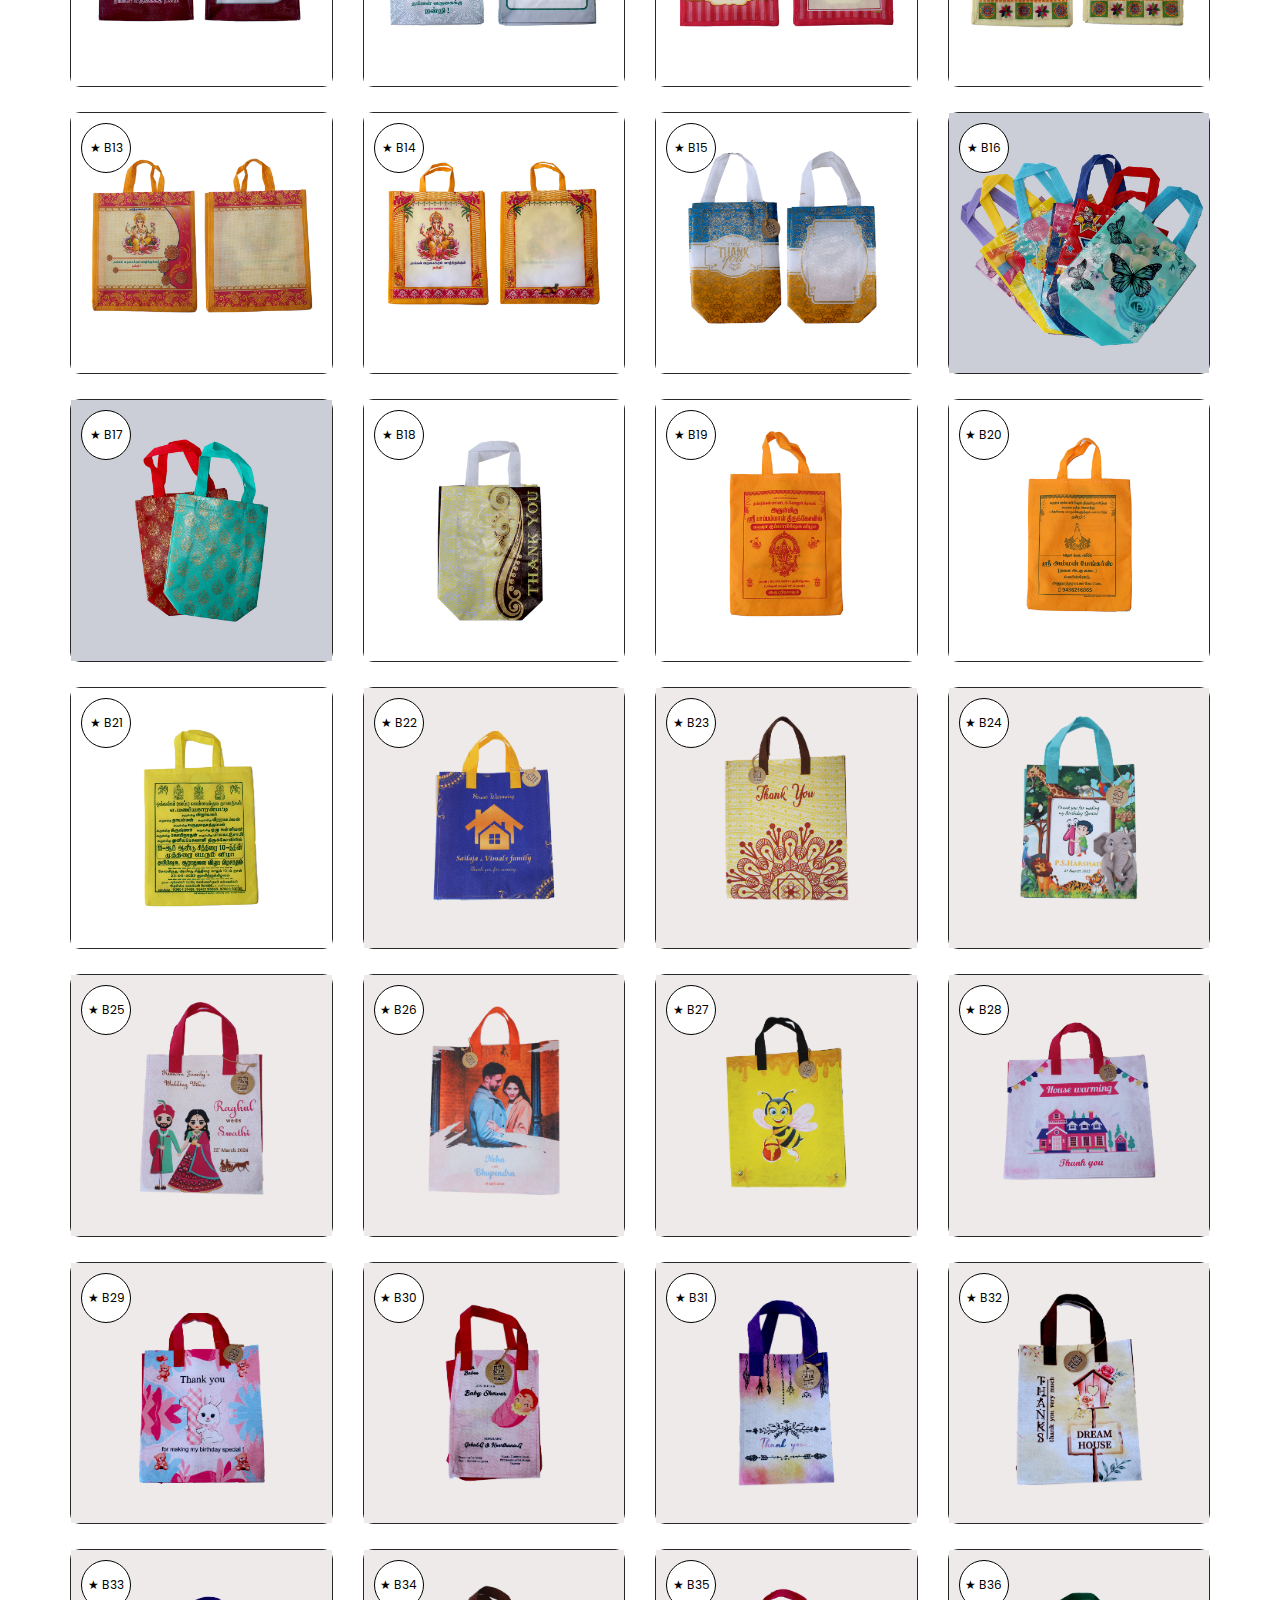
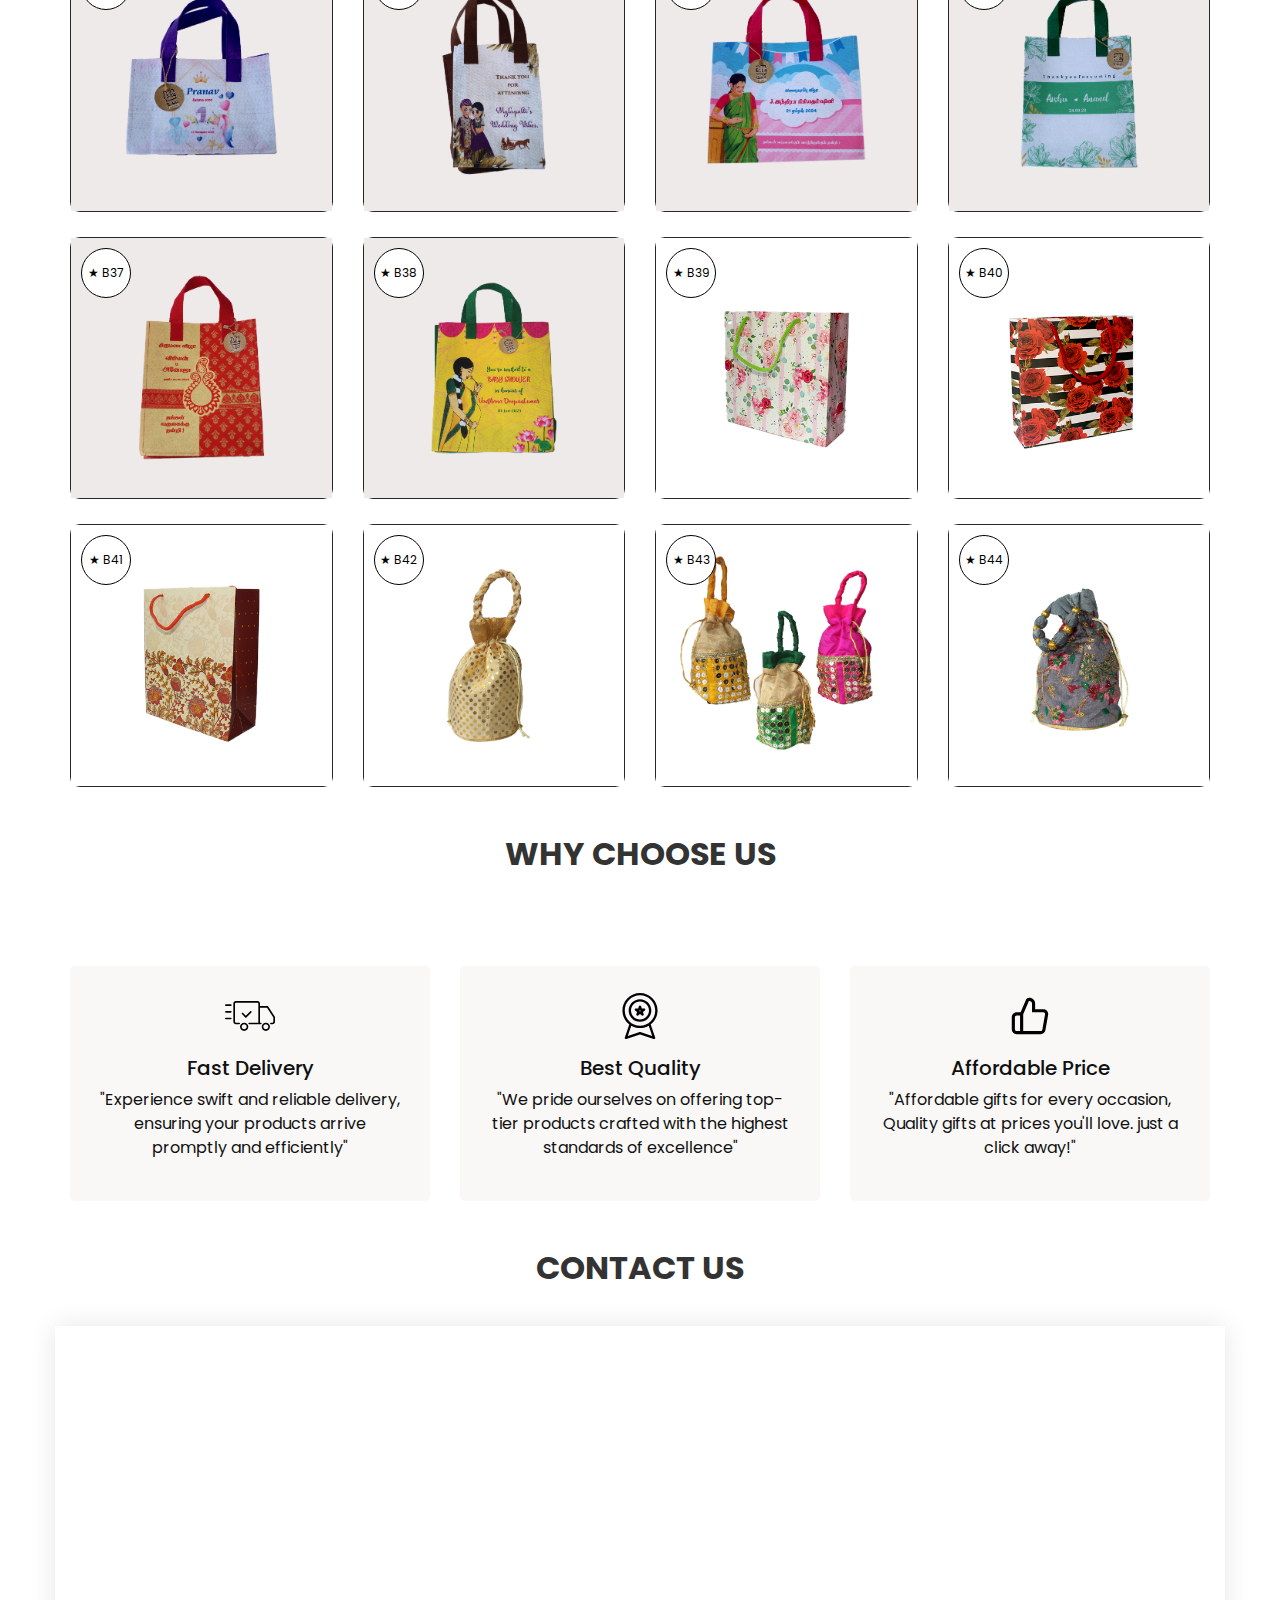
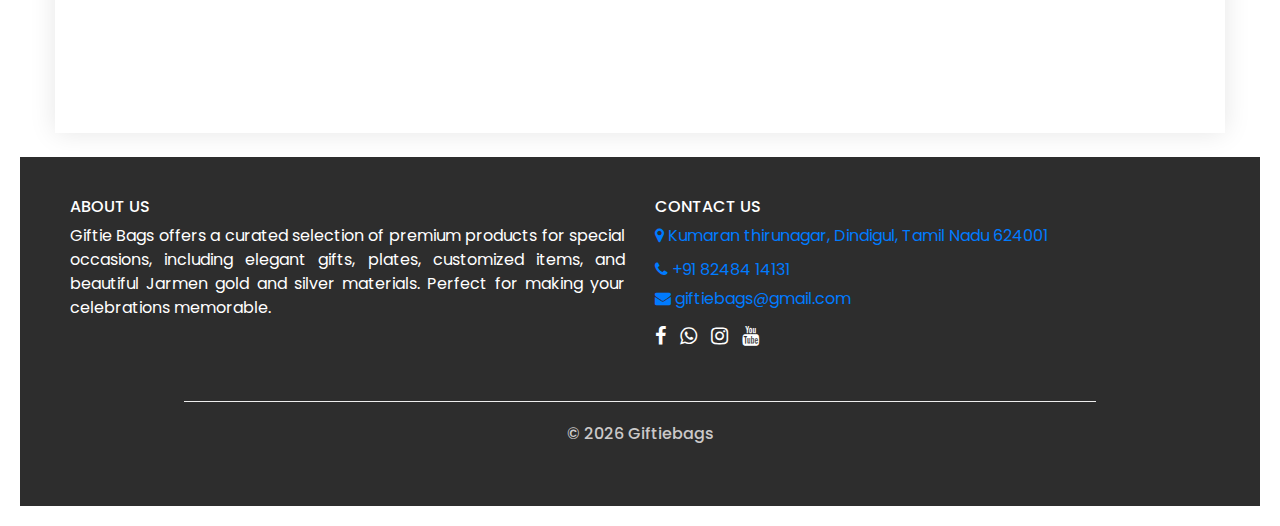
==== commit 94f9f864: "padding" ====
--- a/bags.html
+++ b/bags.html
@@ -81,7 +81,7 @@
       <nav class="navbar navbar-expand-lg custom_nav-container">
         <a class="navbar-brand" href="index.html">
           <img src="images/giftie.jpg" alt="Giftiebags Logo" class="img-fluid" style="max-width: 80px;">
-          <span class="d-none d-lg-inline">Giftiebags</span>
+          <span class=" d-lg-inline" style="font-size: 26px; padding-left: 8px;">Giftiebags</span>
         </a>
         <button class="navbar-toggler" type="button" data-toggle="collapse" data-target="#navbarSupportedContent"
           aria-controls="navbarSupportedContent" aria-expanded="false" aria-label="Toggle navigation">
--- a/css/style.css
+++ b/css/style.css
@@ -728,12 +728,15 @@
 /* Header section adjustments for mobile view */
 @media (max-width: 767px) {
   .navbar-brand {
-    flex-direction: column;
+    flex-direction: row;
     text-align: center;
   }
+
   
-  .navbar-brand img {
-    max-width: 50px; /* Adjust logo size for mobile */
+  .navbar-brand img{
+    width: 70px;
+    height: 70px;
+    padding-bottom: 2px;
   }
 
   .navbar-nav {
@@ -755,6 +758,7 @@
 
   .navbar-toggler {
     border: none; /* Remove border from toggler button */
+    padding-bottom: 12px;
   }
 
   .carousel-inner .carousel-item {
@@ -766,9 +770,7 @@
 
 /* Adjustments for larger mobile screens */
 @media (max-width: 991px) and (min-width: 768px) {
-  .navbar-brand img {
-    max-width: 60px; /* Adjust logo size for tablets */
-  }
+  
 
   .carousel-inner .carousel-item {
     height: 300px; /* Adjust height of carousel items for tablets */
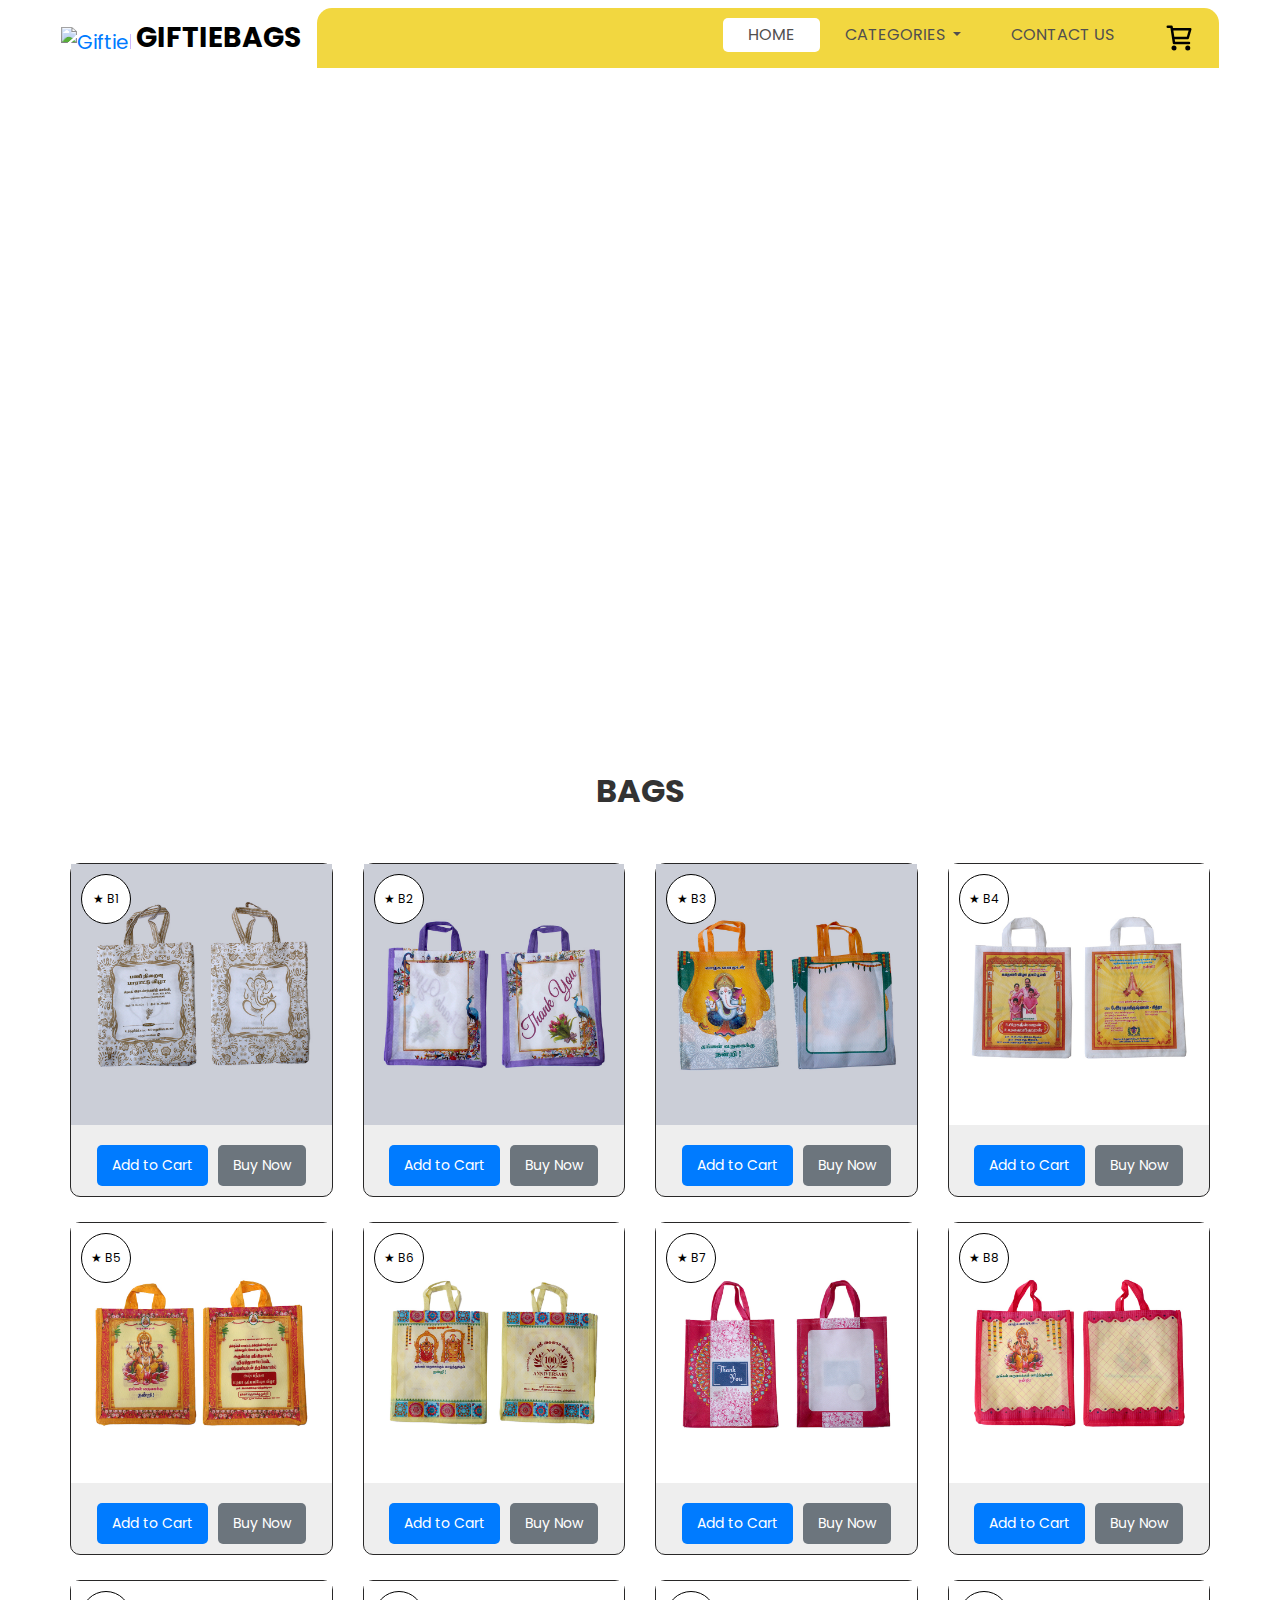
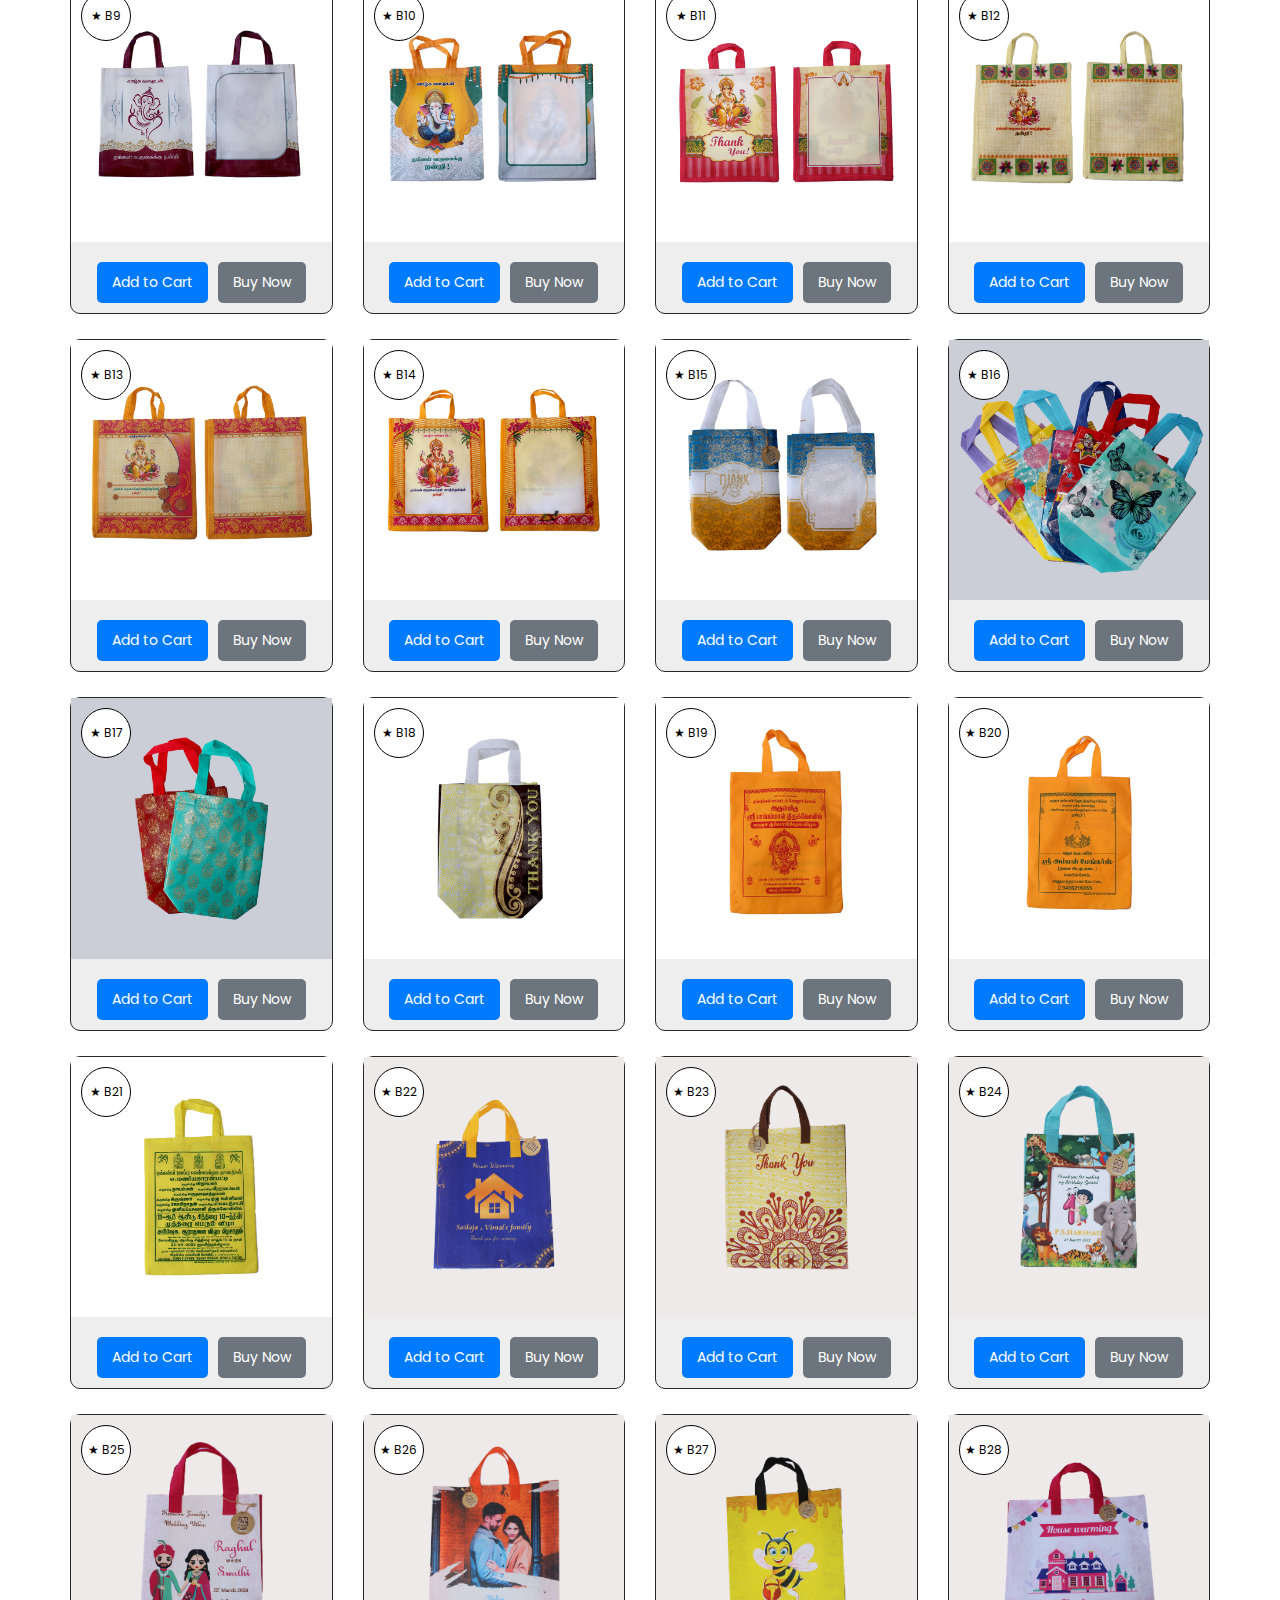
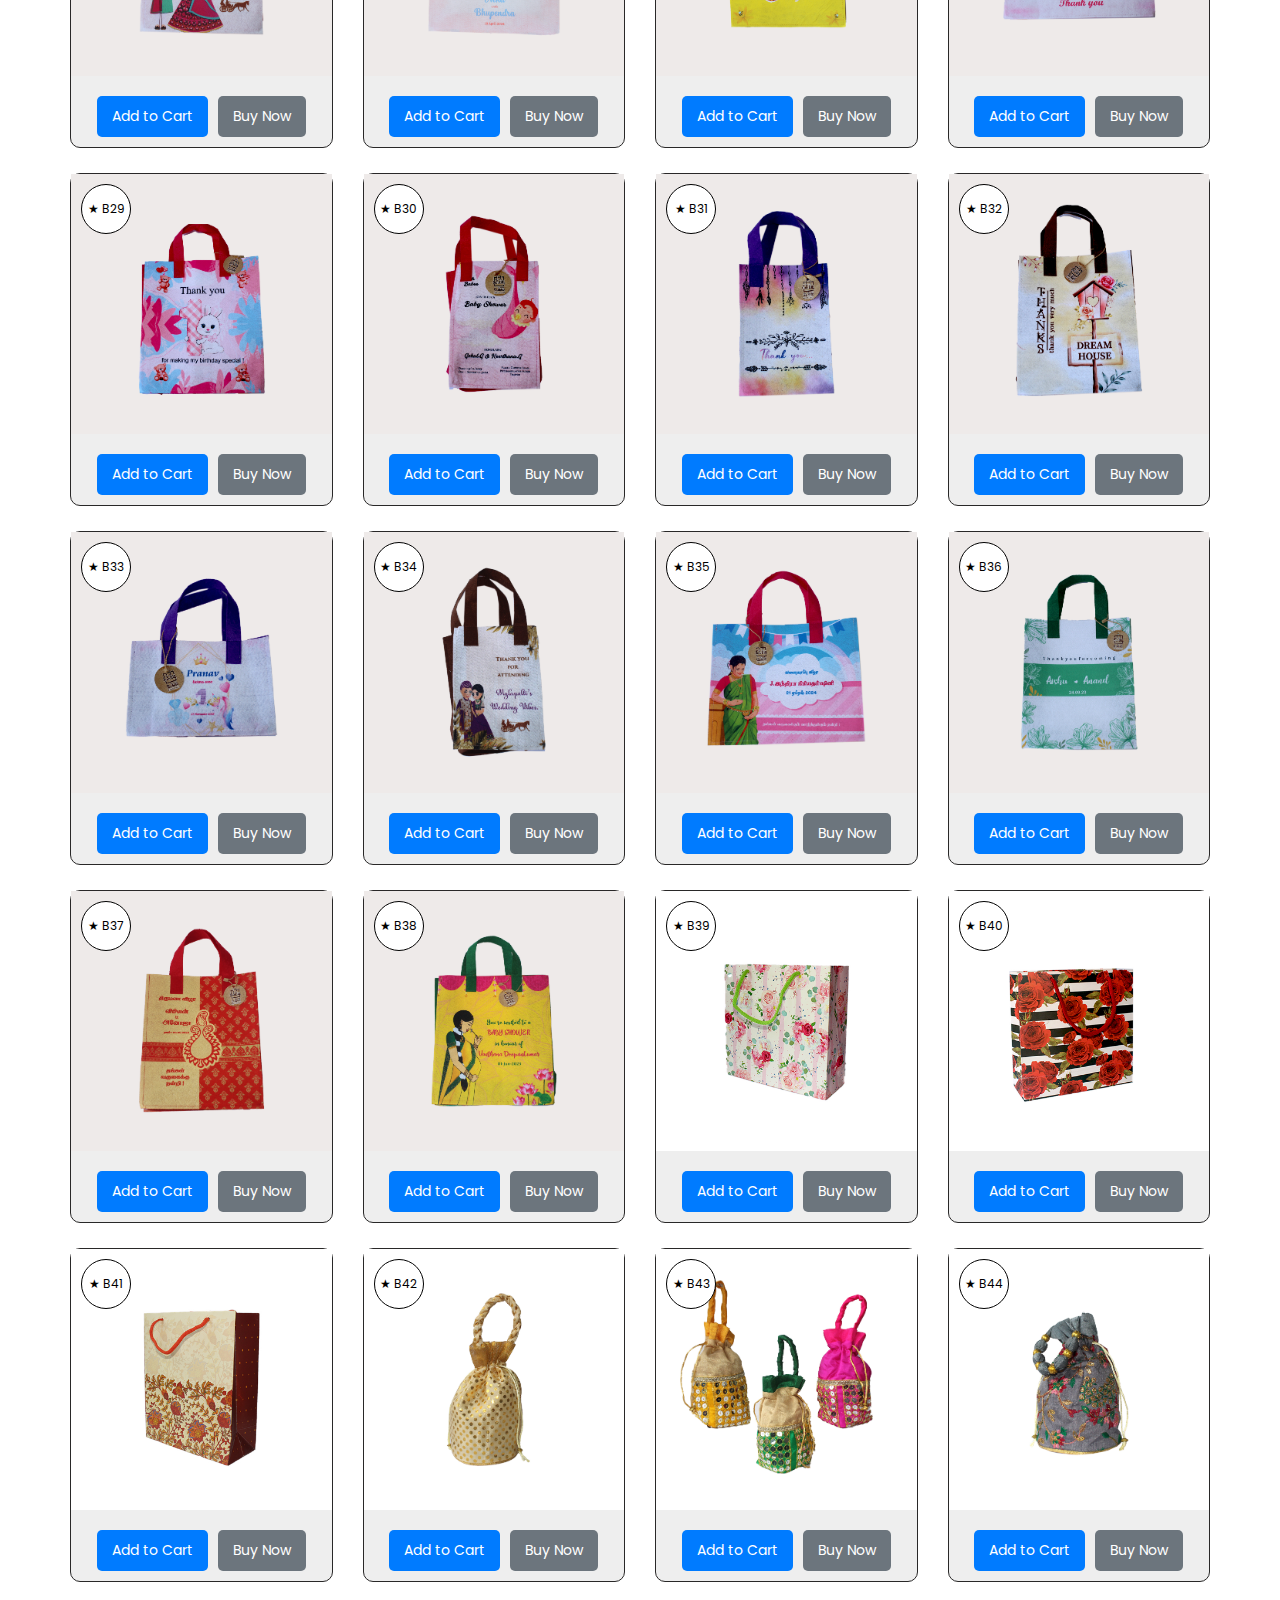
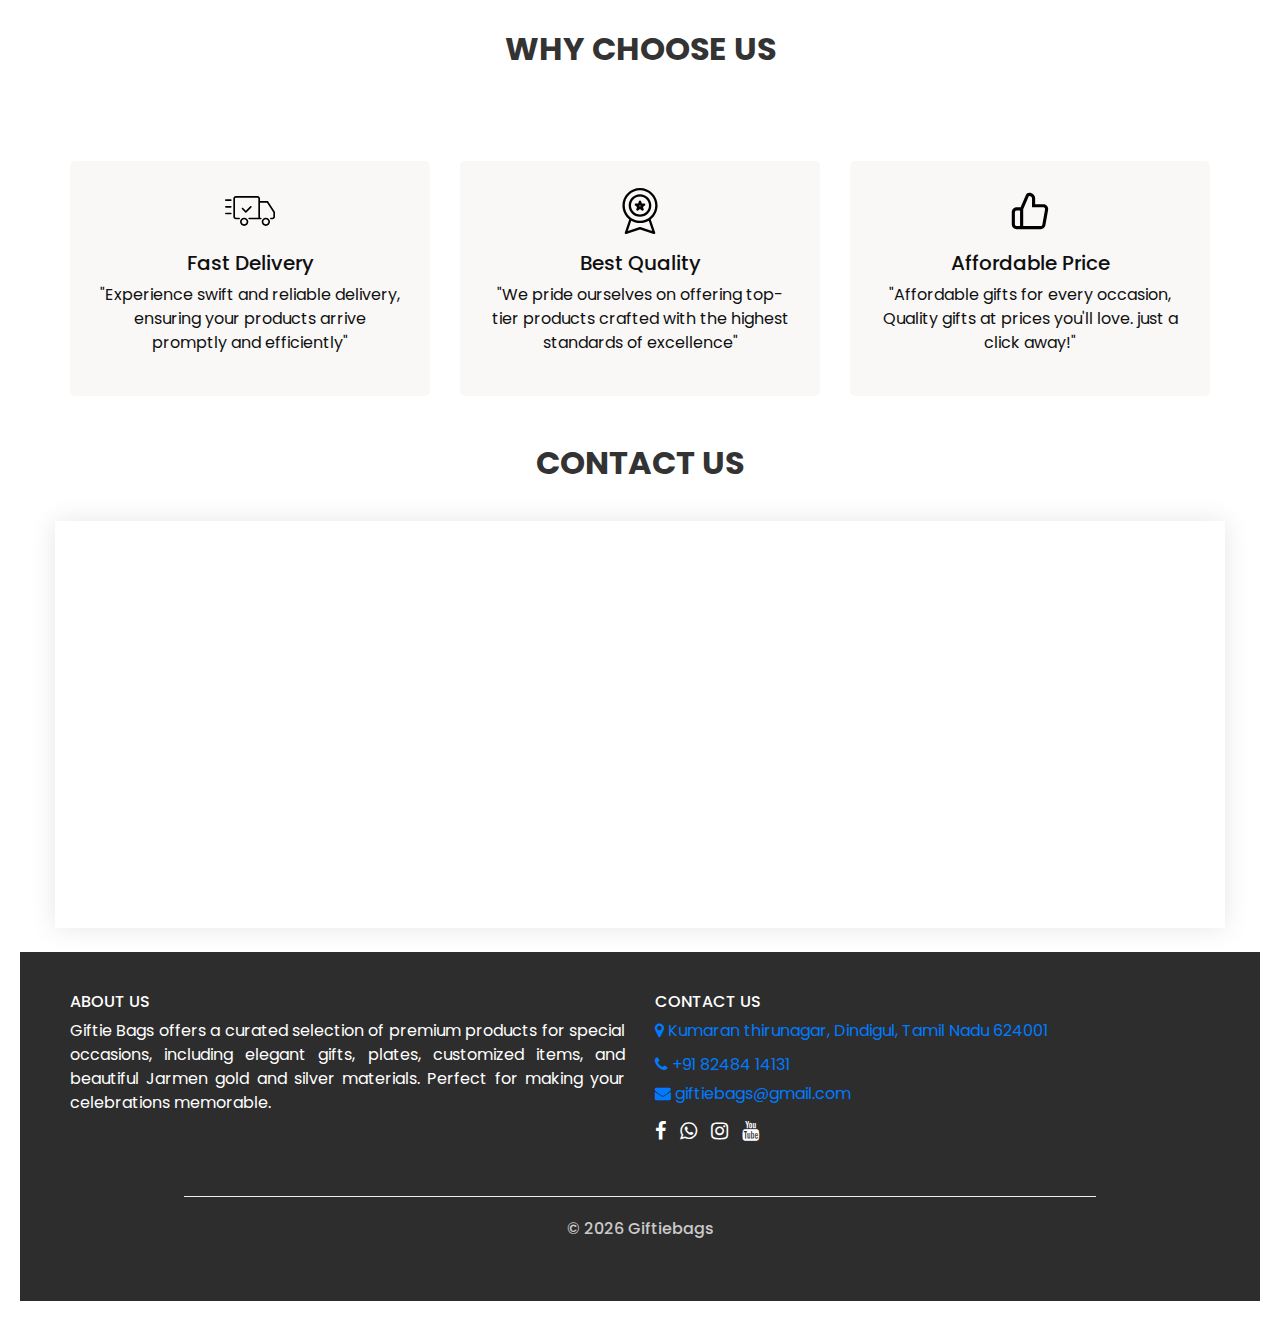
==== commit ea559fcf: "all cart button, remove button buy button" ====
--- a/bags.html
+++ b/bags.html
@@ -33,46 +33,135 @@
   <!-- responsive style -->
   <link href="css/responsive.css" rel="stylesheet" />
 
+
+
   <script>
     document.addEventListener('DOMContentLoaded', function () {
-      const bagsContainer = document.getElementById('bags-container');
-
-      for (let i = 1; i <= 44; i++) {
-        const colDiv = document.createElement('div');
-        colDiv.className = 'col-sm-6 col-md-4 col-lg-3';
-
-        const boxDiv = document.createElement('div');
-        boxDiv.className = 'box';
-
-        const aElement = document.createElement('a');
-        aElement.href = `order.html?model=B${i}`;
-
-
-        const imgBoxDiv = document.createElement('div');
-        imgBoxDiv.className = 'img-box';
-
-        const imgElement = document.createElement('img');
-        imgElement.src = `images/Bags/Bag ${i}.jpg`;
-        imgElement.alt = `Bag ${i}`;
-
-        const newDiv = document.createElement('div');
-        newDiv.className = 'new';
-
-        const spanElement = document.createElement('span');
-        spanElement.innerHTML = `&#9733; B${i}`;
-
-        imgBoxDiv.appendChild(imgElement);
-        newDiv.appendChild(spanElement);
-        aElement.appendChild(imgBoxDiv);
-        aElement.appendChild(newDiv);
-        boxDiv.appendChild(aElement);
-        colDiv.appendChild(boxDiv);
-        bagsContainer.appendChild(colDiv);
-      }
+      const createItem = (containerId, start, end, modelPrefix, imgFolder, imgPrefix, imgSuffix) => {
+        const container = document.getElementById(containerId);
+        for (let i = start; i <= end; i++) {
+          const colDiv = document.createElement('div');
+          colDiv.className = 'col-sm-6 col-md-4 col-lg-3';
+
+          const boxDiv = document.createElement('div');
+          boxDiv.className = 'box';
+
+          const aElement = document.createElement('a');
+          aElement.href = `order.html?model=${modelPrefix}${i}`;
+
+          const imgBoxDiv = document.createElement('div');
+          imgBoxDiv.className = 'img-box';
+
+          const imgElement = document.createElement('img');
+          imgElement.src = `images/${imgFolder}/${imgPrefix}${i}${imgSuffix}`;
+          imgElement.alt = `${modelPrefix} ${i}`;
+
+          const newDiv = document.createElement('div');
+          newDiv.className = 'new';
+
+          const spanElement = document.createElement('span');
+          spanElement.innerHTML = `&#9733; ${modelPrefix}${i}`;
+
+          const buttonContainer = document.createElement('div');
+          buttonContainer.className = 'button-container';
+
+          const addToCartButton = document.createElement('button');
+          addToCartButton.className = 'btn btn-primary';
+          addToCartButton.innerHTML = 'Add to Cart';
+          addToCartButton.setAttribute('data-model', `${modelPrefix}${i}`);
+          addToCartButton.setAttribute('data-img-src', `images/${imgFolder}/${imgPrefix}${i}${imgSuffix}`);
+          addToCartButton.setAttribute('data-model-name', `${modelPrefix}${i}`);
+
+          const buyNowButton = document.createElement('button');
+          buyNowButton.className = 'btn btn-secondary';
+          buyNowButton.innerHTML = 'Buy Now';
+          buyNowButton.setAttribute('data-model', `${modelPrefix}${i}`);
+          buyNowButton.setAttribute('data-img-src', `images/${imgFolder}/${imgPrefix}${i}${imgSuffix}`);
+          buyNowButton.setAttribute('data-model-name', `${modelPrefix}${i}`);
+          buyNowButton.onclick = () => {
+            window.location.href = `order.html?model=${modelPrefix}${i}`;
+          };
+
+          buttonContainer.appendChild(addToCartButton);
+          buttonContainer.appendChild(buyNowButton);
+
+          imgBoxDiv.appendChild(imgElement);
+          newDiv.appendChild(spanElement);
+          aElement.appendChild(imgBoxDiv);
+          aElement.appendChild(newDiv);
+          boxDiv.appendChild(aElement);
+          boxDiv.appendChild(buttonContainer);
+          colDiv.appendChild(boxDiv);
+          container.appendChild(colDiv);
+        }
+      };
+      createItem('bags-container', 1, 44, 'B', 'Bags', 'Bag ', '.jpg');
+
+      const updateCartCount = () => {
+        const cartItems = JSON.parse(localStorage.getItem('cart')) || [];
+        const cartCount = cartItems.length;
+        document.getElementById('cart-count').textContent = cartCount;
+      };
+
+      const addToCart = (model, imgSrc, modelName) => {
+        const cartItems = JSON.parse(localStorage.getItem('cart')) || [];
+        const itemIndex = cartItems.findIndex(item => item.model === model);
+
+        if (itemIndex === -1) {
+          cartItems.push({ model, imgSrc, modelName });
+        }
+
+        localStorage.setItem('cart', JSON.stringify(cartItems));
+
+        // Show notification modal
+        $('#notificationModal').modal('show');
+
+        // Update cart count
+        updateCartCount();
+      };
+
+      document.addEventListener('DOMContentLoaded', function () {
+        updateCartCount();
+      });
+
+      document.querySelectorAll('.btn-primary').forEach(button => {
+        button.addEventListener('click', function () {
+          const model = this.getAttribute('data-model');
+          const imgSrc = this.getAttribute('data-img-src');
+          const modelName = this.getAttribute('data-model-name');
+
+          addToCart(model, imgSrc, modelName);
+        });
+      });
     });
+
   </script>
 
+
+
 </head>
+
+<!-- Notification Modal -->
+<div class="modal fade" id="notificationModal" tabindex="-1" role="dialog" aria-labelledby="notificationModalLabel"
+  aria-hidden="true">
+  <div class="modal-dialog" role="document">
+    <div class="modal-content">
+      <div class="modal-header">
+        <h5 class="modal-title" id="notificationModalLabel">Notification</h5>
+        <button type="button" class="close" data-dismiss="modal" aria-label="Close">
+          <span aria-hidden="true">&times;</span>
+        </button>
+      </div>
+      <div class="modal-body">
+        Item added to cart!
+      </div>
+      <div class="modal-footer">
+        <button type="button" class="btn btn-secondary" data-dismiss="modal">Close</button>
+      </div>
+    </div>
+  </div>
+</div>
+
 
 <body>
   <div class="hero_area">
@@ -80,13 +169,22 @@
     <header class="header_section">
       <nav class="navbar navbar-expand-lg custom_nav-container">
         <a class="navbar-brand" href="index.html">
-          <img src="images/giftie.jpg" alt="Giftiebags Logo" class="img-fluid" style="max-width: 80px;">
-          <span class=" d-lg-inline" style="font-size: 26px; padding-left: 8px;">Giftiebags</span>
+          <img src="images/giftie.jpg" alt="Giftiebags Logo" class="img-fluid" style="max-width: 70px;">
+          <span class="d-lg-inline" >Giftiebags</span>
         </a>
         <button class="navbar-toggler" type="button" data-toggle="collapse" data-target="#navbarSupportedContent"
           aria-controls="navbarSupportedContent" aria-expanded="false" aria-label="Toggle navigation">
           <span class="navbar-toggler-icon"></span>
         </button>
+
+        <!-- Cart icon and notification (for mobile view) -->
+        <div class="cart-container d-lg-none">
+          <a href="cart.html"><img src="images/cart.svg" alt="Cart Icon" class="cart-icon"></a>
+          <span id="cart-count" class="notification">0</span>
+          <div id="notification" class="notification">Item added to cart!</div>
+        </div>
+
+
 
         <div class="collapse navbar-collapse" id="navbarSupportedContent">
           <ul class="navbar-nav ml-auto">
@@ -111,42 +209,19 @@
             <li class="nav-item">
               <a class="nav-link" href="contact.html">Contact Us</a>
             </li>
+            <!-- Cart icon and notification (for desktop view) -->
+            <li class="nav-item d-none d-lg-block">
+              <a class="nav-link" href="cart.html">
+                <img src="images/cart.svg" alt="Cart Icon" class="cart-icon">
+                <span id="cart-count" class="notification">0</span>
+              </a>
+            </li>
           </ul>
         </div>
       </nav>
     </header>
-    <button class="navbar-toggler" type="button" data-toggle="collapse" data-target="#navbarSupportedContent"
-      aria-controls="navbarSupportedContent" aria-expanded="false" aria-label="Toggle navigation">
-      <span class="navbar-toggler-icon"></span>
-    </button>
-
-    <div class="collapse navbar-collapse" id="navbarSupportedContent">
-      <ul class="navbar-nav ml-auto">
-        <li class="nav-item active">
-          <a class="nav-link" href="index.html">Home <span class="sr-only">(current)</span></a>
-        </li>
-        <li class="nav-item dropdown">
-          <a class="nav-link dropdown-toggle" href="#" id="navbarDropdownCategories" role="button"
-            data-toggle="dropdown" aria-haspopup="true" aria-expanded="false">
-            Categories
-          </a>
-          <div class="dropdown-menu" aria-labelledby="navbarDropdownCategories">
-            <a class="dropdown-item" href="bags.html">Bags</a>
-            <a class="dropdown-item" href="gift.html">Gift</a>
-            <a class="dropdown-item" href="jermen.html">Jarmen Silver & Gold</a>
-            <a class="dropdown-item" href="jute.html">Jute Bag</a>
-            <a class="dropdown-item" href="plate.html">Plates</a>
-            <a class="dropdown-item" href="rent.html">Rent</a>
-            <a class="dropdown-item" href="customized.html">Customized</a>
-          </div>
-        </li>
-        <li class="nav-item">
-          <a class="nav-link" href="contact.html">Contact Us</a>
-        </li>
-      </ul>
-    </div>
-    </nav>
-    </header>
+    <br>
+
     <br>
     <!-- end header section -->
     <!-- slider section -->
@@ -171,16 +246,9 @@
         </div>
       </div>
     </section>
-
-
-
-
-
-
     <!-- end slider section -->
   </div>
   <!-- end hero area -->
-
   <!-- shop section -->
   <br><br>
 
@@ -191,8 +259,8 @@
           Bags
         </h2>
       </div>
-
       <div id="bags-container" class="row"></div>
+
 
 
     </div>
@@ -200,6 +268,9 @@
   <br><br>
 
   <!-- end shop section -->
+
+
+
   <!-- why section -->
 
   <section class="why_section layout_padding">
@@ -260,8 +331,6 @@
   </section>
 
   <!-- end why section -->
-
-
   <br>
   <br>
 
--- a/css/style.css
+++ b/css/style.css
@@ -1,5 +1,6 @@
 @import url("https://fonts.googleapis.com/css2?family=Poppins:wght@300;400;500;600;700&display=swap");
 @import url("font-awesome.min.css");
+
 body {
   font-family: "Poppins", sans-serif;
   color: #101010;
@@ -190,23 +191,34 @@
 
 /* Dropdown menu styles */
 .dropdown-menu {
-  background-color: #ffffff; /* Background color */
-  box-shadow: 0 0 10px rgba(0, 0, 0, 0.1); /* Box shadow for dropdown */
-  border: none; /* Remove default border */
-  border-radius: 5px; /* Rounded corners */
-  padding: 10px 0; /* Padding inside dropdown menu */
+  background-color: #ffffff;
+  /* Background color */
+  box-shadow: 0 0 10px rgba(0, 0, 0, 0.1);
+  /* Box shadow for dropdown */
+  border: none;
+  /* Remove default border */
+  border-radius: 5px;
+  /* Rounded corners */
+  padding: 10px 0;
+  /* Padding inside dropdown menu */
 }
 
 .dropdown-menu a {
-  color: #333; /* Text color */
-  padding: 10px 20px; /* Padding around text */
-  display: block; /* Display as block element */
-  text-decoration: none; /* Remove underline */
-  transition: background-color 0.3s; /* Smooth background color transition */
+  color: #333;
+  /* Text color */
+  padding: 10px 20px;
+  /* Padding around text */
+  display: block;
+  /* Display as block element */
+  text-decoration: none;
+  /* Remove underline */
+  transition: background-color 0.3s;
+  /* Smooth background color transition */
 }
 
 .dropdown-menu a:hover {
-  background-color: #f0f0f0; /* Background color on hover */
+  background-color: #f0f0f0;
+  /* Background color on hover */
 }
 
 /*end header section*/
@@ -217,7 +229,7 @@
   background-position: center;
   background-repeat: no-repeat;
   height: 600px;
-  
+
 }
 
 .shop_section .heading_container {
@@ -227,37 +239,47 @@
 .shop_section .box {
   background-color: #eeeeee;
   position: relative;
-  padding: 0; /* Remove padding */
+  padding: 0;
+  /* Remove padding */
   margin-top: 25px;
-  border: 1px solid rgb(41, 40, 40); /* Add border color */
-  border-radius: 10px; /* Add border radius */
+  border: 1px solid rgb(41, 40, 40);
+  /* Add border color */
+  border-radius: 10px;
+  /* Add border radius */
 }
 
 .shop_section .box a {
   color: #000000;
-  display: block; /* Ensure the link takes full space */
+  display: block;
+  /* Ensure the link takes full space */
 }
 
 .shop_section .box .img-box {
   display: flex;
   justify-content: center;
   align-items: center;
-  height: auto; /* Let the height adjust based on the image */
-  overflow: hidden; /* Ensure the image fits within the container */
-  margin: 0; /* Remove any margin */
-  background-color: white; /* Set background color to gray */
+  height: auto;
+  /* Let the height adjust based on the image */
+  overflow: hidden;
+  /* Ensure the image fits within the container */
+  margin: 0;
+  /* Remove any margin */
+  background-color: white;
+  /* Set background color to gray */
 }
 
 .shop_section .box .img-box img {
   width: 100%;
   height: 100%;
-  object-fit: cover; /* Ensure the image covers the entire container */
+  object-fit: cover;
+  /* Ensure the image covers the entire container */
 }
 
 .shop_section .box .detail-box {
   display: flex;
   justify-content: space-between;
-  padding: 10px; /* Add padding to the detail box if needed */
+  padding: 10px;
+  /* Add padding to the detail box if needed */
 }
 
 .shop_section .box .detail-box h6 span {
@@ -276,8 +298,10 @@
   align-items: center;
   border-radius: 100%;
   font-size: 12px;
-  border: 1px solid black; /* Added border */
-  box-sizing: border-box; /* Ensures the border is included in the element's dimensions */
+  border: 1px solid black;
+  /* Added border */
+  box-sizing: border-box;
+  /* Ensures the border is included in the element's dimensions */
 }
 
 .shop_section .btn-box {
@@ -333,8 +357,8 @@
 
 .gift_section .row {
   -webkit-box-align: center;
-      -ms-flex-align: center;
-          align-items: center;
+  -ms-flex-align: center;
+  align-items: center;
 }
 
 .gift_section .img-box {
@@ -358,7 +382,7 @@
   display: -ms-flexbox;
   display: flex;
   -ms-flex-wrap: wrap;
-      flex-wrap: wrap;
+  flex-wrap: wrap;
   margin: 35px -5px 0;
 }
 
@@ -407,7 +431,7 @@
 
 .contact_section .container-bg {
   -webkit-box-shadow: 0 0 25px 0 rgba(0, 0, 0, 0.1);
-          box-shadow: 0 0 25px 0 rgba(0, 0, 0, 0.1);
+  box-shadow: 0 0 25px 0 rgba(0, 0, 0, 0.1);
 }
 
 .contact_section .heading_container {
@@ -416,8 +440,8 @@
 
 .contact_section .row {
   -webkit-box-align: stretch;
-      -ms-flex-align: stretch;
-          align-items: stretch;
+  -ms-flex-align: stretch;
+  align-items: stretch;
 }
 
 .contact_section form {
@@ -491,7 +515,7 @@
 .client_section .box {
   margin: 15px 45px;
   -webkit-box-shadow: 0 0 5px 0 rgba(0, 0, 0, 0.25);
-          box-shadow: 0 0 5px 0 rgba(0, 0, 0, 0.25);
+  box-shadow: 0 0 5px 0 rgba(0, 0, 0, 0.25);
   padding: 25px;
 }
 
@@ -500,8 +524,8 @@
   display: -ms-flexbox;
   display: flex;
   -webkit-box-pack: justify;
-      -ms-flex-pack: justify;
-          justify-content: space-between;
+  -ms-flex-pack: justify;
+  justify-content: space-between;
 }
 
 .client_section .box .client_info .client_name h5 {
@@ -534,7 +558,7 @@
   font-weight: bold;
   top: 50%;
   -webkit-transform: translateY(-50%);
-          transform: translateY(-50%);
+  transform: translateY(-50%);
 }
 
 .client_section .carousel-control-prev {
@@ -554,7 +578,8 @@
   margin-right: 90px; */
   margin-bottom: 20px;
   padding-top: 40px;
-  padding-bottom: 20px; /* Adjust as needed */
+  padding-bottom: 20px;
+  /* Adjust as needed */
 }
 
 .info_container {
@@ -613,19 +638,24 @@
 /* Adjustments for footer */
 /* Adjustments for footer */
 .footer_section {
-  margin-top: 30px; /* Adjust margin as needed */
-  padding: 20px 0; /* Adjust padding as needed */
+  margin-top: 30px;
+  /* Adjust margin as needed */
+  padding: 20px 0;
+  /* Adjust padding as needed */
   font-weight: 500;
   text-align: center;
   color: #cbc9c9;
-  background-color: #2d2d2d; /* Background color for footer */
+  background-color: #2d2d2d;
+  /* Background color for footer */
 }
 
 .footer_section p {
   margin: 0 auto;
   border-top: 1.5px solid #eeeeee;
-  width: 80%; /* Adjust width for desktop */
-  padding: 20px 0; /* Adjust padding for desktop */
+  width: 80%;
+  /* Adjust width for desktop */
+  padding: 20px 0;
+  /* Adjust padding for desktop */
 }
 
 .button_section {
@@ -690,11 +720,162 @@
   color: #0056b3;
 }
 
+/*cart and buy now button*/
+.button-container {
+  display: flex;
+  justify-content: center;
+  gap: 10px;
+  /* Adds space between the buttons */
+  margin-top: 10px;
+  padding: 10px 0;
+  /* Adds spacing above and below the buttons */
+}
+
+.button-container .btn {
+  padding: 10px 15px;
+  font-size: 14px;
+  border: none;
+  border-radius: 5px;
+  cursor: pointer;
+  transition: background-color 0.3s, transform 0.3s;
+}
+
+.button-container .btn-primary {
+  background-color: #007bff;
+  color: white;
+}
+
+.button-container .btn-primary:hover {
+  background-color: #0056b3;
+}
+
+.button-container .btn-secondary {
+  background-color: #6c757d;
+  color: white;
+}
+
+.button-container .btn-secondary:hover {
+  background-color: #5a6268;
+}
+
+.button-container .btn:active {
+  transform: scale(0.95);
+}
+
+/* Cart icon styles */
+.cart-container {
+  position: relative;
+  display: inline-block;
+}
+
+.cart-icon {
+  color: black; /* Change the color to black */
+  width: 30px;
+  height: 30px;
+}
+
+/* Hide the desktop cart icon in mobile view */
+.d-lg-none {
+  display: none;
+}
+
+/* Show the cart icon only on mobile view */
+@media (max-width: 991.98px) {
+  .d-lg-none {
+    display: inline-block;
+  }
+  .d-none {
+    display: none;
+  }
+}
+
+/* Show the desktop cart icon in desktop view */
+@media (min-width: 992px) {
+  .d-lg-block {
+    display: block;
+  }
+}
+
+
+
+.notification {
+  display: none;
+  position: absolute;
+  top: -10px;
+  right: -10px;
+  background-color: #ff5722; /* Change to a more noticeable color */
+  color: white;
+  padding: 10px 20px; /* Increase padding for better visibility */
+  border-radius: 5px;
+  font-size: 14px; /* Larger font for better readability */
+  box-shadow: 0 4px 8px rgba(0, 0, 0, 0.2); /* Add shadow for depth */
+  transition: opacity 0.3s ease-in-out, transform 0.3s ease-in-out;
+  opacity: 0; /* Start with opacity 0 */
+  transform: translateY(-10px); /* Start with slight upward translation */
+}
+
+.notification.show {
+  display: block;
+  opacity: 1; /* Set opacity to 1 when shown */
+  transform: translateY(0); /* Remove translation when shown */
+}
+
+
+
+
+.quantity-controls {
+  display: flex;
+  align-items: center;
+}
+
+.quantity-controls button {
+  background: #f1f1f1;
+  border: 1px solid #ccc;
+  padding: 5px 10px;
+  cursor: pointer;
+}
+
+.quantity-controls input {
+  width: 50px;
+  text-align: center;
+  border: 1px solid #ccc;
+  margin: 0 5px;
+}
+
+.order-button {
+  text-align: center;
+  margin-top: 20px;
+}
+
+
+.cart-container {
+  display: none;
+  position: absolute;
+  top: 15px; /* Adjust based on header height */
+  right: 15px; /* Adjust distance from the right edge */
+  z-index: 1000; /* Make sure it stays on top */
+}
 
 
 @media (max-width: 768px) {
   .carousel-item {
-    height: 240px; /* Adjust for tablets */
+    height: 240px;
+    /* Adjust for tablets */
+  }
+  .d-lg-none {
+    display: block;
+    margin-top: 55px;
+  }
+
+  .notification {
+    position: absolute;
+    top: -5px;
+    right: -5px;
+    background-color: red;
+    color: white;
+    border-radius: 50%;
+    padding: 2px 8px;
+    font-size: 12px;
   }
 
   .d-inline {
@@ -702,13 +883,17 @@
   }
 
   .footer_section {
-    margin-top: 20px; /* Adjust margin for smaller screens */
-    padding: 15px 0; /* Adjust padding for smaller screens */
+    margin-top: 20px;
+    /* Adjust margin for smaller screens */
+    padding: 15px 0;
+    /* Adjust padding for smaller screens */
   }
 
   .footer_section p {
-    width: 90%; /* Adjust width for smaller screens */
-    padding: 10px 0; /* Adjust padding for smaller screens */
+    width: 90%;
+    /* Adjust width for smaller screens */
+    padding: 10px 0;
+    /* Adjust padding for smaller screens */
   }
 
   iframe {
@@ -718,9 +903,12 @@
 
   .about_us h6,
   .contact_info h6 {
-    text-align: left; /* Align headings to the left */
-    margin-bottom: 10px; /* Adjust margin if needed */
-  }
+    text-align: left;
+    /* Align headings to the left */
+    margin-bottom: 10px;
+    /* Adjust margin if needed */
+  }
+
   /* end footer section */
   /*# sourceMappingURL=style.css.map */
 }
@@ -732,11 +920,20 @@
     text-align: center;
   }
 
-  
-  .navbar-brand img{
-    width: 70px;
-    height: 70px;
+
+  .navbar-brand img {
+    width: 60px;
+    height: 60px;
     padding-bottom: 2px;
+  }
+
+  .navbar-brand span{
+    font-size: 20px;
+  }
+
+  .cart-icon{
+    width:35px;
+    height:35px;
   }
 
   .navbar-nav {
@@ -754,25 +951,29 @@
   .dropdown-menu {
     text-align: center;
   }
+
+
+  .navbar-toggler {
+    border: none;
+    /* Remove border from toggler button */
+    padding-bottom: 4px;
+  }
   
-
-  .navbar-toggler {
-    border: none; /* Remove border from toggler button */
-    padding-bottom: 12px;
-  }
 
   .carousel-inner .carousel-item {
     background-size: cover;
     background-position: center;
-    height: 130px; /* Adjust height of carousel items for mobile */
+    height: 130px;
+    /* Adjust height of carousel items for mobile */
   }
 }
 
 /* Adjustments for larger mobile screens */
 @media (max-width: 991px) and (min-width: 768px) {
-  
+
 
   .carousel-inner .carousel-item {
-    height: 300px; /* Adjust height of carousel items for tablets */
-  }
-}
+    height: 300px;
+    /* Adjust height of carousel items for tablets */
+  }
+}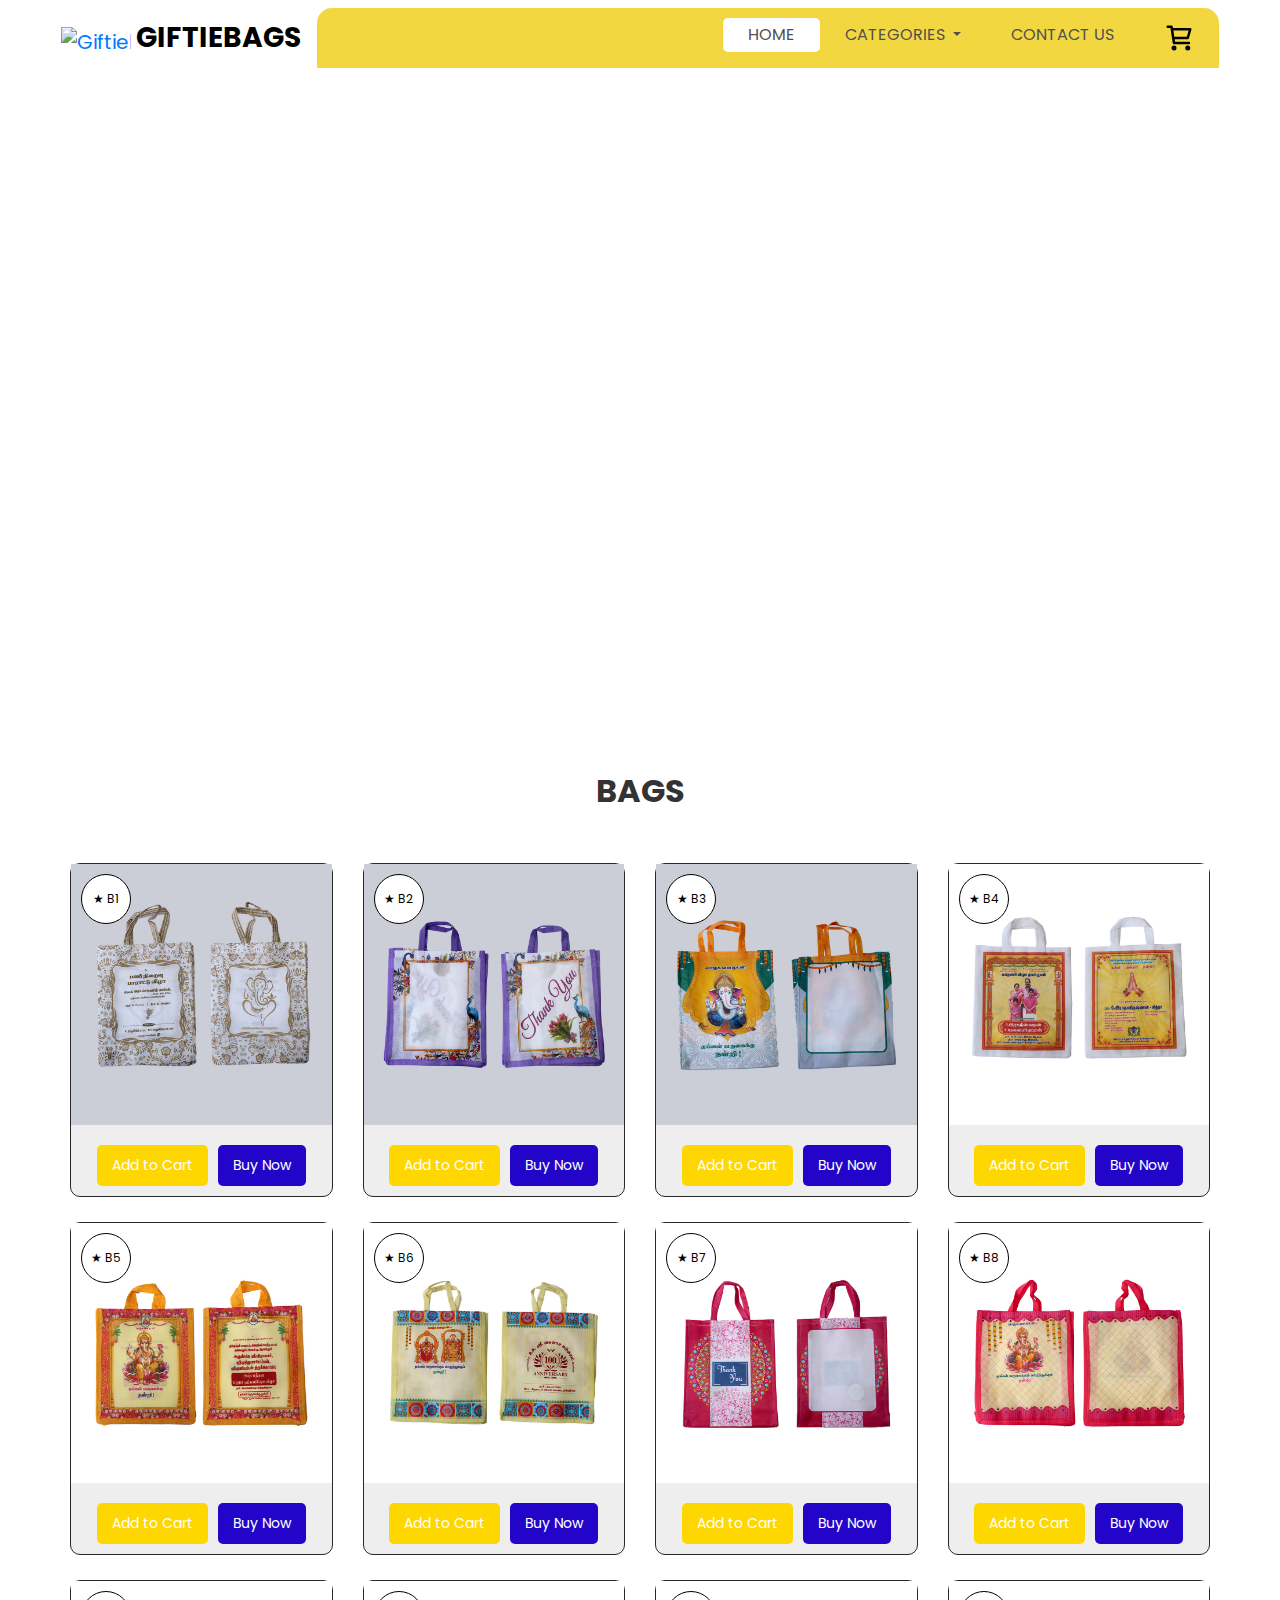
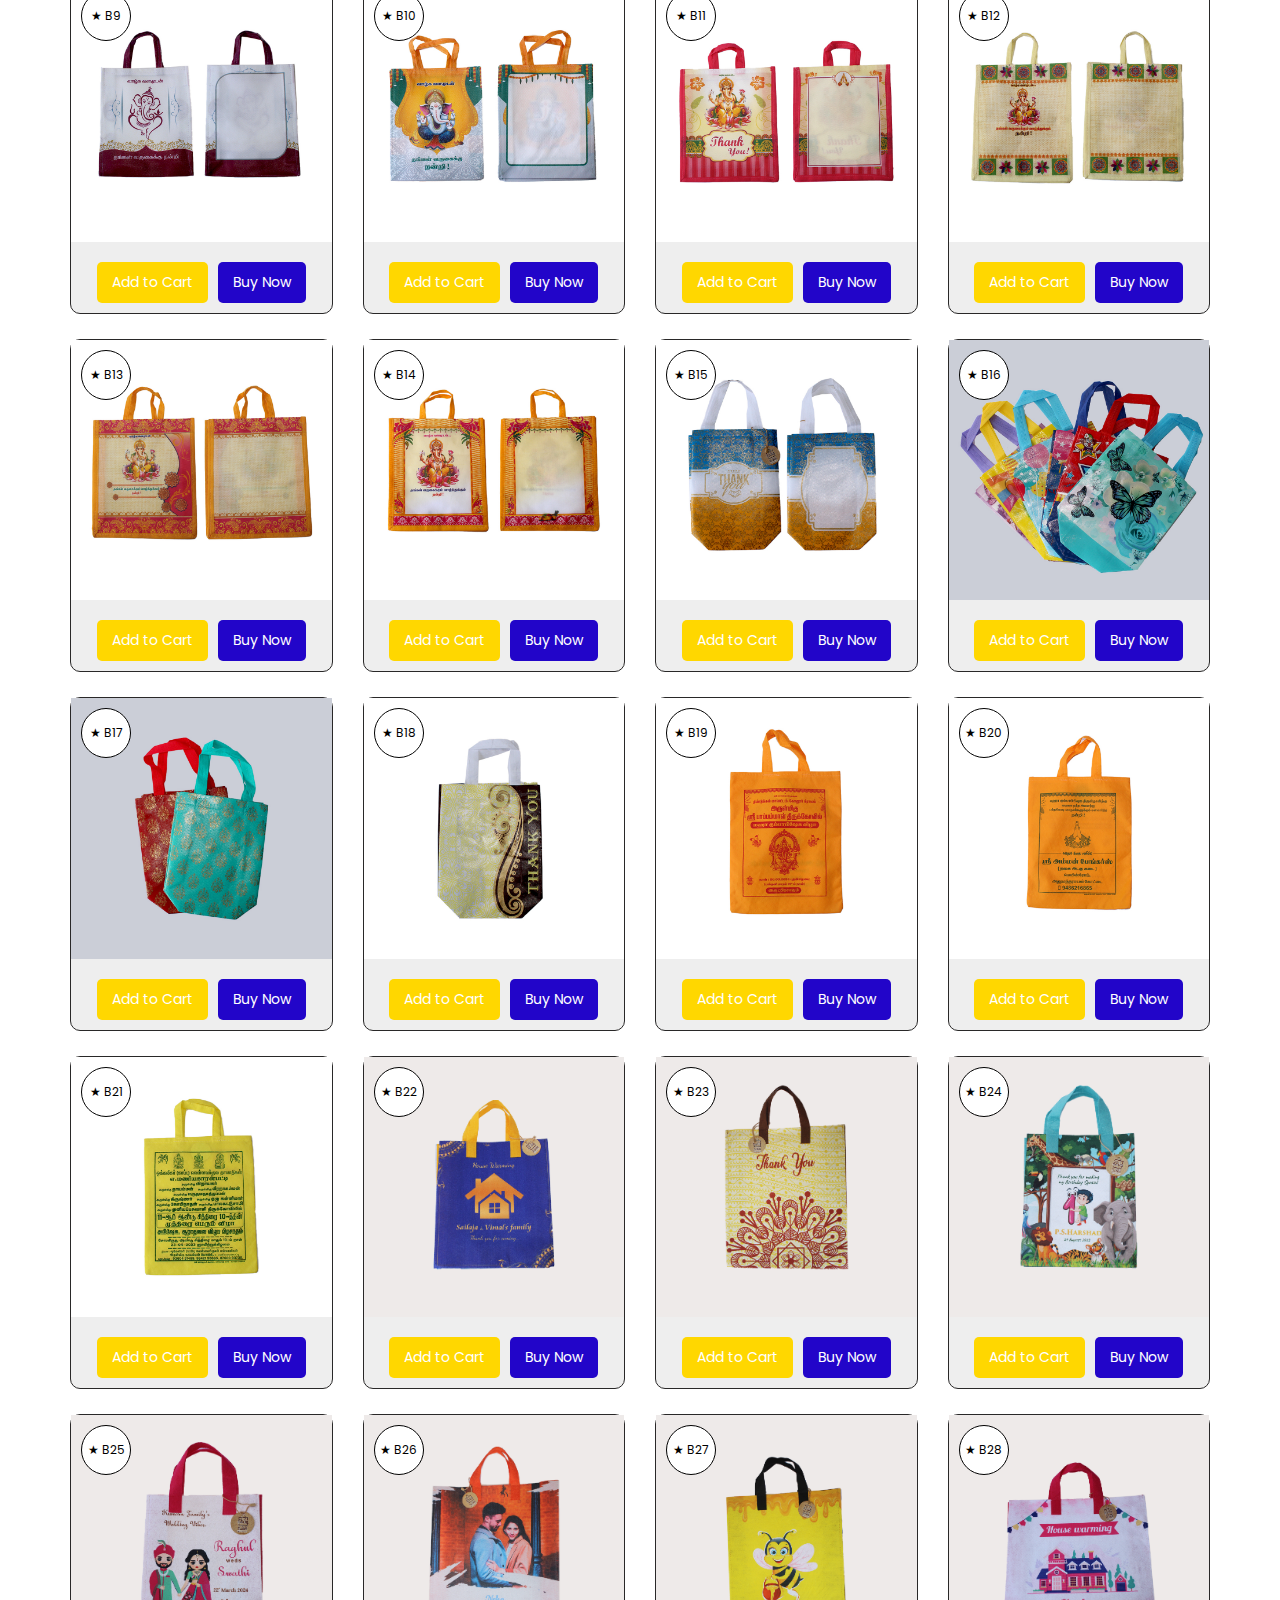
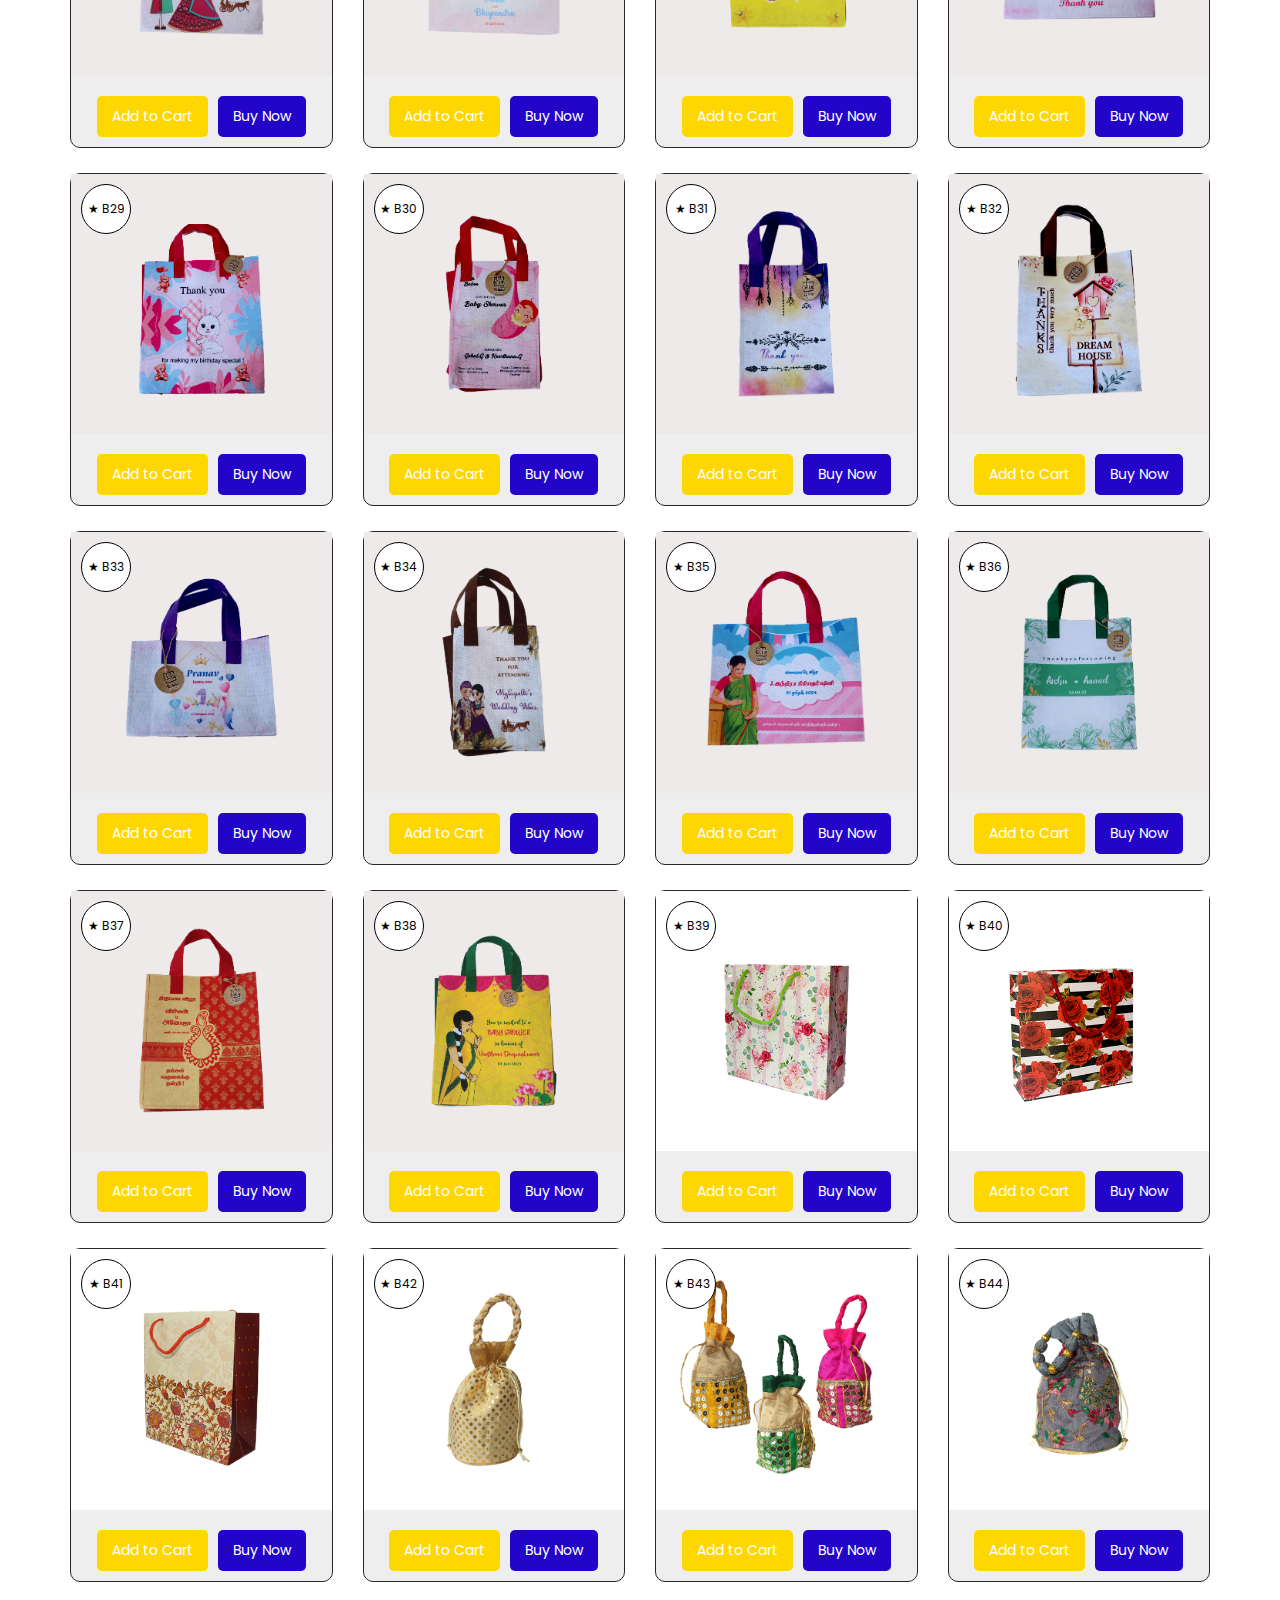
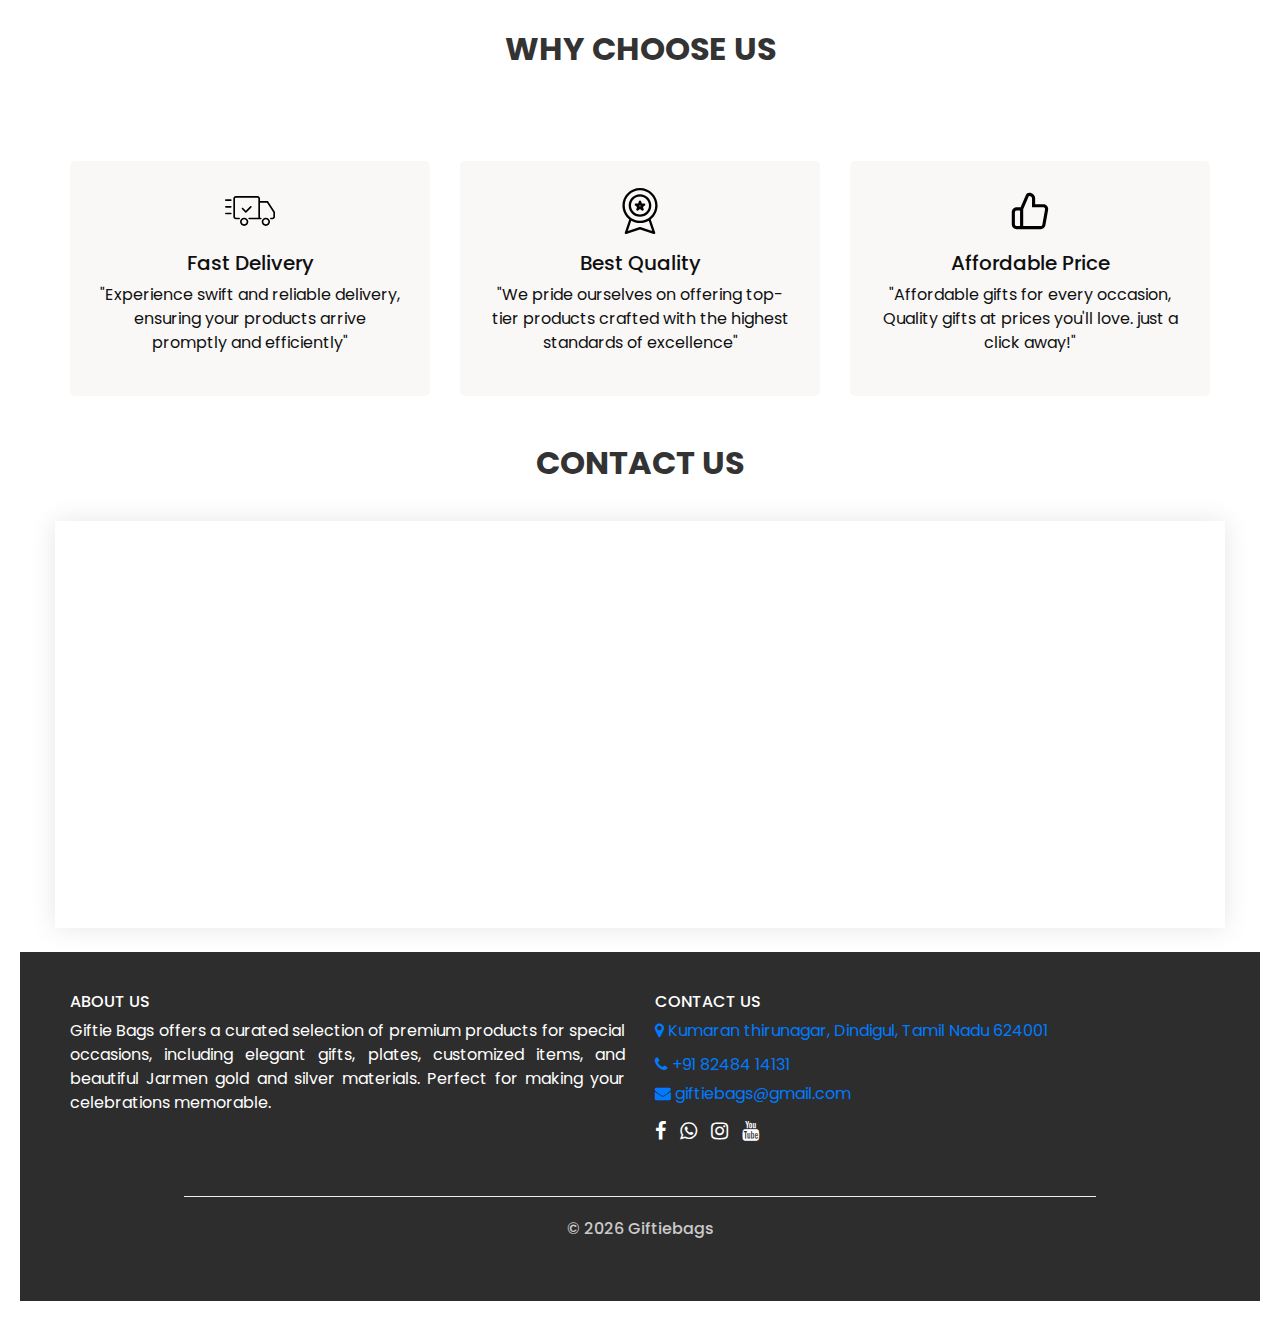
==== commit 45f027a4: "finished" ====
--- a/bags.html
+++ b/bags.html
@@ -47,7 +47,6 @@
           boxDiv.className = 'box';
 
           const aElement = document.createElement('a');
-          aElement.href = `order.html?model=${modelPrefix}${i}`;
 
           const imgBoxDiv = document.createElement('div');
           imgBoxDiv.className = 'img-box';
--- a/css/style.css
+++ b/css/style.css
@@ -741,21 +741,21 @@
 }
 
 .button-container .btn-primary {
-  background-color: #007bff;
+  background-color: gold;
   color: white;
 }
 
 .button-container .btn-primary:hover {
-  background-color: #0056b3;
+  background-color: #a1a102;
 }
 
 .button-container .btn-secondary {
-  background-color: #6c757d;
+  background-color:#2205c9;
   color: white;
 }
 
 .button-container .btn-secondary:hover {
-  background-color: #5a6268;
+  background-color: #102C57 ;
 }
 
 .button-container .btn:active {
